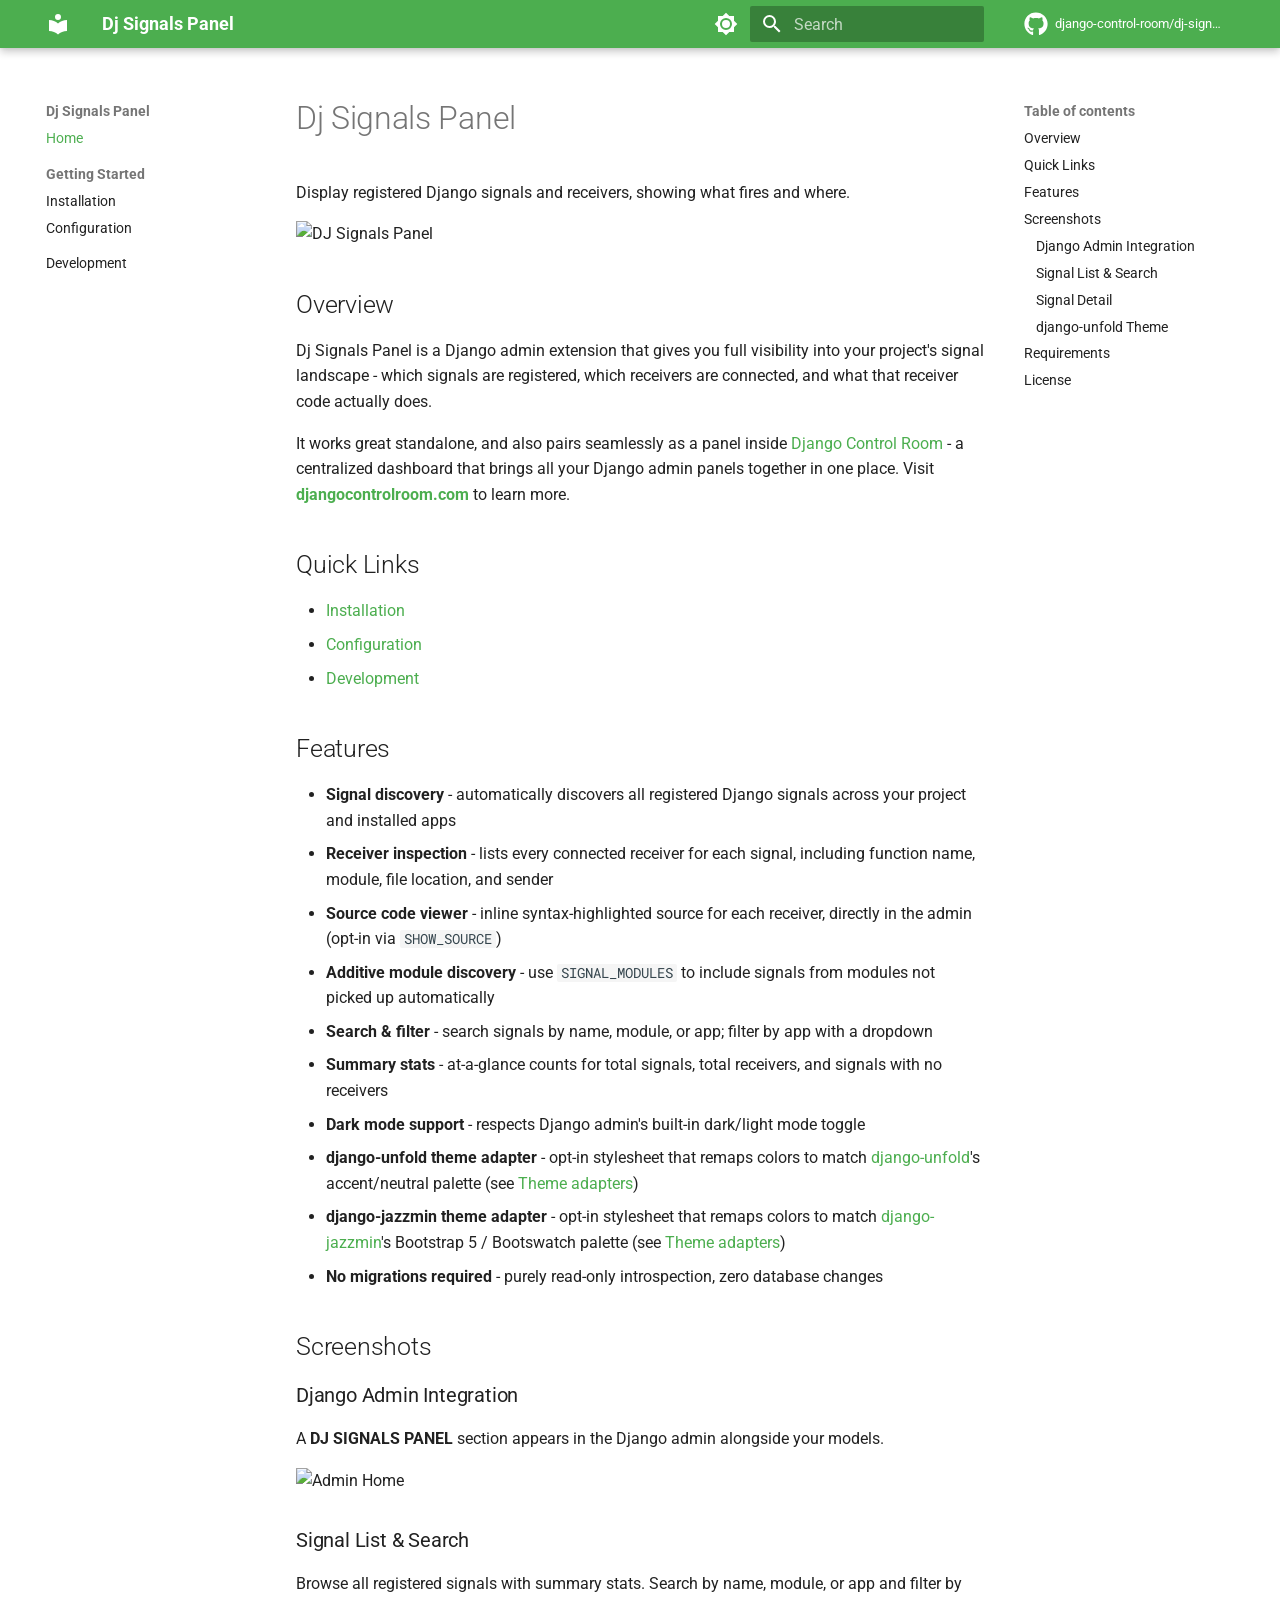
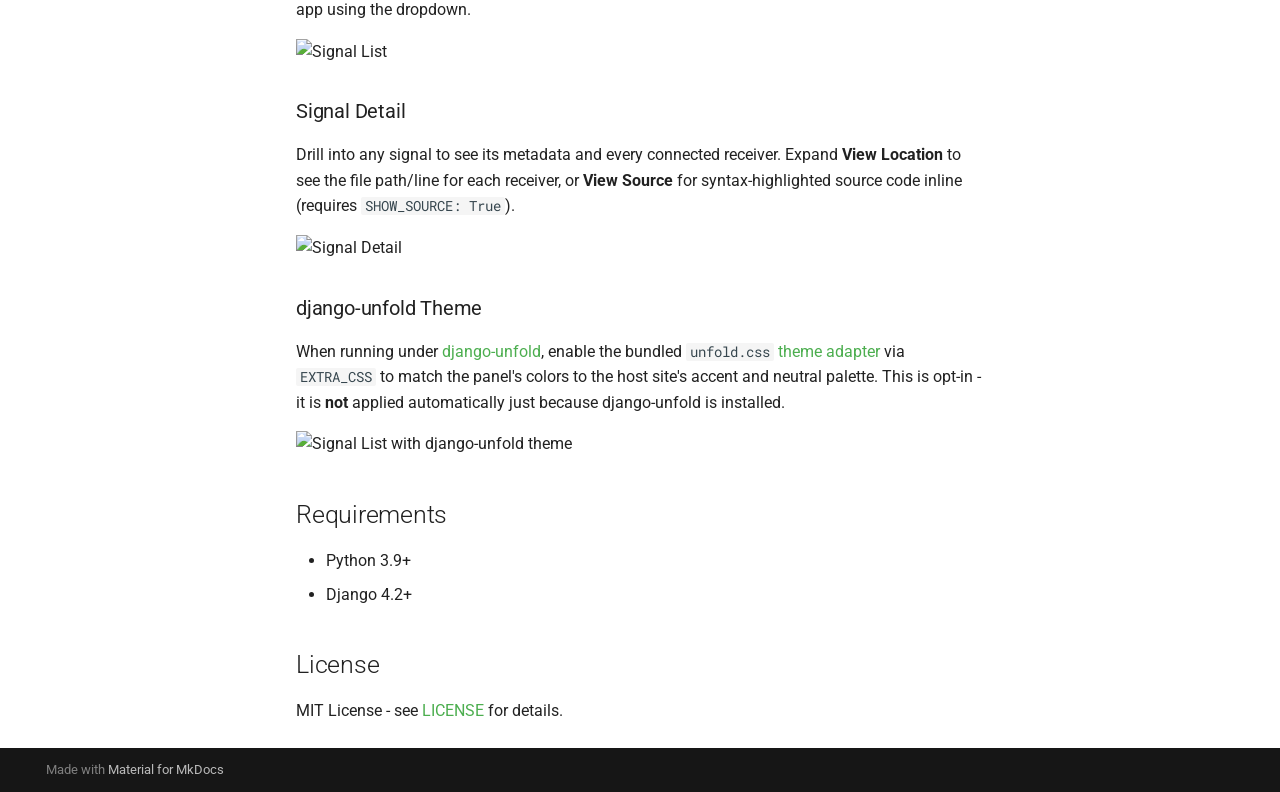
==== index.html @ 9ab28d6c "Deployed 70eedc6 with MkDocs version: 1.6.1" ====
<!doctype html>
<html lang="en" class="no-js">
  <head>
    
      <meta charset="utf-8">
      <meta name="viewport" content="width=device-width,initial-scale=1">
      
        <meta name="description" content="Display registered Django signals and receivers, showing what fires and where.">
      
      
        <meta name="author" content="Yasser Toruno">
      
      
        <link rel="canonical" href="https://django-control-room.github.io/dj-signals-panel/">
      
      
      
        <link rel="next" href="installation/">
      
      <link rel="icon" href="assets/images/favicon.png">
      <meta name="generator" content="mkdocs-1.6.1, mkdocs-material-9.1.12">
    
    
      
        <title>Dj Signals Panel</title>
      
    
    
      <link rel="stylesheet" href="assets/stylesheets/main.85bb2934.min.css">
      
        
        <link rel="stylesheet" href="assets/stylesheets/palette.a6bdf11c.min.css">
      
      

    
    
    
      
        
        
        <link rel="preconnect" href="https://fonts.gstatic.com" crossorigin>
        <link rel="stylesheet" href="https://fonts.googleapis.com/css?family=Roboto:300,300i,400,400i,700,700i%7CRoboto+Mono:400,400i,700,700i&display=fallback">
        <style>:root{--md-text-font:"Roboto";--md-code-font:"Roboto Mono"}</style>
      
    
    
    <script>__md_scope=new URL(".",location),__md_hash=e=>[...e].reduce((e,_)=>(e<<5)-e+_.charCodeAt(0),0),__md_get=(e,_=localStorage,t=__md_scope)=>JSON.parse(_.getItem(t.pathname+"."+e)),__md_set=(e,_,t=localStorage,a=__md_scope)=>{try{t.setItem(a.pathname+"."+e,JSON.stringify(_))}catch(e){}}</script>
    
      

    
    
    
  </head>
  
  
    
    
      
    
    
    
    
    <body dir="ltr" data-md-color-scheme="default" data-md-color-primary="green" data-md-color-accent="green">
  
    
    
      <script>var palette=__md_get("__palette");if(palette&&"object"==typeof palette.color)for(var key of Object.keys(palette.color))document.body.setAttribute("data-md-color-"+key,palette.color[key])</script>
    
    <input class="md-toggle" data-md-toggle="drawer" type="checkbox" id="__drawer" autocomplete="off">
    <input class="md-toggle" data-md-toggle="search" type="checkbox" id="__search" autocomplete="off">
    <label class="md-overlay" for="__drawer"></label>
    <div data-md-component="skip">
      
        
        <a href="#dj-signals-panel" class="md-skip">
          Skip to content
        </a>
      
    </div>
    <div data-md-component="announce">
      
    </div>
    
    
      

  

<header class="md-header md-header--shadow md-header--lifted" data-md-component="header">
  <nav class="md-header__inner md-grid" aria-label="Header">
    <a href="." title="Dj Signals Panel" class="md-header__button md-logo" aria-label="Dj Signals Panel" data-md-component="logo">
      
  
  <svg xmlns="http://www.w3.org/2000/svg" viewBox="0 0 24 24"><path d="M12 8a3 3 0 0 0 3-3 3 3 0 0 0-3-3 3 3 0 0 0-3 3 3 3 0 0 0 3 3m0 3.54C9.64 9.35 6.5 8 3 8v11c3.5 0 6.64 1.35 9 3.54 2.36-2.19 5.5-3.54 9-3.54V8c-3.5 0-6.64 1.35-9 3.54Z"/></svg>

    </a>
    <label class="md-header__button md-icon" for="__drawer">
      <svg xmlns="http://www.w3.org/2000/svg" viewBox="0 0 24 24"><path d="M3 6h18v2H3V6m0 5h18v2H3v-2m0 5h18v2H3v-2Z"/></svg>
    </label>
    <div class="md-header__title" data-md-component="header-title">
      <div class="md-header__ellipsis">
        <div class="md-header__topic">
          <span class="md-ellipsis">
            Dj Signals Panel
          </span>
        </div>
        <div class="md-header__topic" data-md-component="header-topic">
          <span class="md-ellipsis">
            
              Home
            
          </span>
        </div>
      </div>
    </div>
    
      
        <form class="md-header__option" data-md-component="palette">
          
            
            
            
            <input class="md-option" data-md-color-media="" data-md-color-scheme="default" data-md-color-primary="green" data-md-color-accent="green"  aria-label="Switch to dark mode"  type="radio" name="__palette" id="__palette_1">
            
              <label class="md-header__button md-icon" title="Switch to dark mode" for="__palette_2" hidden>
                <svg xmlns="http://www.w3.org/2000/svg" viewBox="0 0 24 24"><path d="M12 8a4 4 0 0 0-4 4 4 4 0 0 0 4 4 4 4 0 0 0 4-4 4 4 0 0 0-4-4m0 10a6 6 0 0 1-6-6 6 6 0 0 1 6-6 6 6 0 0 1 6 6 6 6 0 0 1-6 6m8-9.31V4h-4.69L12 .69 8.69 4H4v4.69L.69 12 4 15.31V20h4.69L12 23.31 15.31 20H20v-4.69L23.31 12 20 8.69Z"/></svg>
              </label>
            
          
            
            
            
            <input class="md-option" data-md-color-media="" data-md-color-scheme="slate" data-md-color-primary="green" data-md-color-accent="green"  aria-label="Switch to light mode"  type="radio" name="__palette" id="__palette_2">
            
              <label class="md-header__button md-icon" title="Switch to light mode" for="__palette_1" hidden>
                <svg xmlns="http://www.w3.org/2000/svg" viewBox="0 0 24 24"><path d="M12 18c-.89 0-1.74-.2-2.5-.55C11.56 16.5 13 14.42 13 12c0-2.42-1.44-4.5-3.5-5.45C10.26 6.2 11.11 6 12 6a6 6 0 0 1 6 6 6 6 0 0 1-6 6m8-9.31V4h-4.69L12 .69 8.69 4H4v4.69L.69 12 4 15.31V20h4.69L12 23.31 15.31 20H20v-4.69L23.31 12 20 8.69Z"/></svg>
              </label>
            
          
        </form>
      
    
    
    
      <label class="md-header__button md-icon" for="__search">
        <svg xmlns="http://www.w3.org/2000/svg" viewBox="0 0 24 24"><path d="M9.5 3A6.5 6.5 0 0 1 16 9.5c0 1.61-.59 3.09-1.56 4.23l.27.27h.79l5 5-1.5 1.5-5-5v-.79l-.27-.27A6.516 6.516 0 0 1 9.5 16 6.5 6.5 0 0 1 3 9.5 6.5 6.5 0 0 1 9.5 3m0 2C7 5 5 7 5 9.5S7 14 9.5 14 14 12 14 9.5 12 5 9.5 5Z"/></svg>
      </label>
      <div class="md-search" data-md-component="search" role="dialog">
  <label class="md-search__overlay" for="__search"></label>
  <div class="md-search__inner" role="search">
    <form class="md-search__form" name="search">
      <input type="text" class="md-search__input" name="query" aria-label="Search" placeholder="Search" autocapitalize="off" autocorrect="off" autocomplete="off" spellcheck="false" data-md-component="search-query" required>
      <label class="md-search__icon md-icon" for="__search">
        <svg xmlns="http://www.w3.org/2000/svg" viewBox="0 0 24 24"><path d="M9.5 3A6.5 6.5 0 0 1 16 9.5c0 1.61-.59 3.09-1.56 4.23l.27.27h.79l5 5-1.5 1.5-5-5v-.79l-.27-.27A6.516 6.516 0 0 1 9.5 16 6.5 6.5 0 0 1 3 9.5 6.5 6.5 0 0 1 9.5 3m0 2C7 5 5 7 5 9.5S7 14 9.5 14 14 12 14 9.5 12 5 9.5 5Z"/></svg>
        <svg xmlns="http://www.w3.org/2000/svg" viewBox="0 0 24 24"><path d="M20 11v2H8l5.5 5.5-1.42 1.42L4.16 12l7.92-7.92L13.5 5.5 8 11h12Z"/></svg>
      </label>
      <nav class="md-search__options" aria-label="Search">
        
          <a href="javascript:void(0)" class="md-search__icon md-icon" title="Share" aria-label="Share" data-clipboard data-clipboard-text="" data-md-component="search-share" tabindex="-1">
            <svg xmlns="http://www.w3.org/2000/svg" viewBox="0 0 24 24"><path d="M18 16.08c-.76 0-1.44.3-1.96.77L8.91 12.7c.05-.23.09-.46.09-.7 0-.24-.04-.47-.09-.7l7.05-4.11c.54.5 1.25.81 2.04.81a3 3 0 0 0 3-3 3 3 0 0 0-3-3 3 3 0 0 0-3 3c0 .24.04.47.09.7L8.04 9.81C7.5 9.31 6.79 9 6 9a3 3 0 0 0-3 3 3 3 0 0 0 3 3c.79 0 1.5-.31 2.04-.81l7.12 4.15c-.05.21-.08.43-.08.66 0 1.61 1.31 2.91 2.92 2.91 1.61 0 2.92-1.3 2.92-2.91A2.92 2.92 0 0 0 18 16.08Z"/></svg>
          </a>
        
        <button type="reset" class="md-search__icon md-icon" title="Clear" aria-label="Clear" tabindex="-1">
          <svg xmlns="http://www.w3.org/2000/svg" viewBox="0 0 24 24"><path d="M19 6.41 17.59 5 12 10.59 6.41 5 5 6.41 10.59 12 5 17.59 6.41 19 12 13.41 17.59 19 19 17.59 13.41 12 19 6.41Z"/></svg>
        </button>
      </nav>
      
    </form>
    <div class="md-search__output">
      <div class="md-search__scrollwrap" data-md-scrollfix>
        <div class="md-search-result" data-md-component="search-result">
          <div class="md-search-result__meta">
            Initializing search
          </div>
          <ol class="md-search-result__list" role="presentation"></ol>
        </div>
      </div>
    </div>
  </div>
</div>
    
    
      <div class="md-header__source">
        <a href="https://github.com/django-control-room/dj-signals-panel" title="Go to repository" class="md-source" data-md-component="source">
  <div class="md-source__icon md-icon">
    
    <svg xmlns="http://www.w3.org/2000/svg" viewBox="0 0 496 512"><!--! Font Awesome Free 6.4.0 by @fontawesome - https://fontawesome.com License - https://fontawesome.com/license/free (Icons: CC BY 4.0, Fonts: SIL OFL 1.1, Code: MIT License) Copyright 2023 Fonticons, Inc.--><path d="M165.9 397.4c0 2-2.3 3.6-5.2 3.6-3.3.3-5.6-1.3-5.6-3.6 0-2 2.3-3.6 5.2-3.6 3-.3 5.6 1.3 5.6 3.6zm-31.1-4.5c-.7 2 1.3 4.3 4.3 4.9 2.6 1 5.6 0 6.2-2s-1.3-4.3-4.3-5.2c-2.6-.7-5.5.3-6.2 2.3zm44.2-1.7c-2.9.7-4.9 2.6-4.6 4.9.3 2 2.9 3.3 5.9 2.6 2.9-.7 4.9-2.6 4.6-4.6-.3-1.9-3-3.2-5.9-2.9zM244.8 8C106.1 8 0 113.3 0 252c0 110.9 69.8 205.8 169.5 239.2 12.8 2.3 17.3-5.6 17.3-12.1 0-6.2-.3-40.4-.3-61.4 0 0-70 15-84.7-29.8 0 0-11.4-29.1-27.8-36.6 0 0-22.9-15.7 1.6-15.4 0 0 24.9 2 38.6 25.8 21.9 38.6 58.6 27.5 72.9 20.9 2.3-16 8.8-27.1 16-33.7-55.9-6.2-112.3-14.3-112.3-110.5 0-27.5 7.6-41.3 23.6-58.9-2.6-6.5-11.1-33.3 2.6-67.9 20.9-6.5 69 27 69 27 20-5.6 41.5-8.5 62.8-8.5s42.8 2.9 62.8 8.5c0 0 48.1-33.6 69-27 13.7 34.7 5.2 61.4 2.6 67.9 16 17.7 25.8 31.5 25.8 58.9 0 96.5-58.9 104.2-114.8 110.5 9.2 7.9 17 22.9 17 46.4 0 33.7-.3 75.4-.3 83.6 0 6.5 4.6 14.4 17.3 12.1C428.2 457.8 496 362.9 496 252 496 113.3 383.5 8 244.8 8zM97.2 352.9c-1.3 1-1 3.3.7 5.2 1.6 1.6 3.9 2.3 5.2 1 1.3-1 1-3.3-.7-5.2-1.6-1.6-3.9-2.3-5.2-1zm-10.8-8.1c-.7 1.3.3 2.9 2.3 3.9 1.6 1 3.6.7 4.3-.7.7-1.3-.3-2.9-2.3-3.9-2-.6-3.6-.3-4.3.7zm32.4 35.6c-1.6 1.3-1 4.3 1.3 6.2 2.3 2.3 5.2 2.6 6.5 1 1.3-1.3.7-4.3-1.3-6.2-2.2-2.3-5.2-2.6-6.5-1zm-11.4-14.7c-1.6 1-1.6 3.6 0 5.9 1.6 2.3 4.3 3.3 5.6 2.3 1.6-1.3 1.6-3.9 0-6.2-1.4-2.3-4-3.3-5.6-2z"/></svg>
  </div>
  <div class="md-source__repository">
    django-control-room/dj-signals-panel
  </div>
</a>
      </div>
    
  </nav>
  
    
  
</header>
    
    <div class="md-container" data-md-component="container">
      
      
        
      
      <main class="md-main" data-md-component="main">
        <div class="md-main__inner md-grid">
          
            
              
              <div class="md-sidebar md-sidebar--primary" data-md-component="sidebar" data-md-type="navigation" >
                <div class="md-sidebar__scrollwrap">
                  <div class="md-sidebar__inner">
                    


<nav class="md-nav md-nav--primary" aria-label="Navigation" data-md-level="0">
  <label class="md-nav__title" for="__drawer">
    <a href="." title="Dj Signals Panel" class="md-nav__button md-logo" aria-label="Dj Signals Panel" data-md-component="logo">
      
  
  <svg xmlns="http://www.w3.org/2000/svg" viewBox="0 0 24 24"><path d="M12 8a3 3 0 0 0 3-3 3 3 0 0 0-3-3 3 3 0 0 0-3 3 3 3 0 0 0 3 3m0 3.54C9.64 9.35 6.5 8 3 8v11c3.5 0 6.64 1.35 9 3.54 2.36-2.19 5.5-3.54 9-3.54V8c-3.5 0-6.64 1.35-9 3.54Z"/></svg>

    </a>
    Dj Signals Panel
  </label>
  
    <div class="md-nav__source">
      <a href="https://github.com/django-control-room/dj-signals-panel" title="Go to repository" class="md-source" data-md-component="source">
  <div class="md-source__icon md-icon">
    
    <svg xmlns="http://www.w3.org/2000/svg" viewBox="0 0 496 512"><!--! Font Awesome Free 6.4.0 by @fontawesome - https://fontawesome.com License - https://fontawesome.com/license/free (Icons: CC BY 4.0, Fonts: SIL OFL 1.1, Code: MIT License) Copyright 2023 Fonticons, Inc.--><path d="M165.9 397.4c0 2-2.3 3.6-5.2 3.6-3.3.3-5.6-1.3-5.6-3.6 0-2 2.3-3.6 5.2-3.6 3-.3 5.6 1.3 5.6 3.6zm-31.1-4.5c-.7 2 1.3 4.3 4.3 4.9 2.6 1 5.6 0 6.2-2s-1.3-4.3-4.3-5.2c-2.6-.7-5.5.3-6.2 2.3zm44.2-1.7c-2.9.7-4.9 2.6-4.6 4.9.3 2 2.9 3.3 5.9 2.6 2.9-.7 4.9-2.6 4.6-4.6-.3-1.9-3-3.2-5.9-2.9zM244.8 8C106.1 8 0 113.3 0 252c0 110.9 69.8 205.8 169.5 239.2 12.8 2.3 17.3-5.6 17.3-12.1 0-6.2-.3-40.4-.3-61.4 0 0-70 15-84.7-29.8 0 0-11.4-29.1-27.8-36.6 0 0-22.9-15.7 1.6-15.4 0 0 24.9 2 38.6 25.8 21.9 38.6 58.6 27.5 72.9 20.9 2.3-16 8.8-27.1 16-33.7-55.9-6.2-112.3-14.3-112.3-110.5 0-27.5 7.6-41.3 23.6-58.9-2.6-6.5-11.1-33.3 2.6-67.9 20.9-6.5 69 27 69 27 20-5.6 41.5-8.5 62.8-8.5s42.8 2.9 62.8 8.5c0 0 48.1-33.6 69-27 13.7 34.7 5.2 61.4 2.6 67.9 16 17.7 25.8 31.5 25.8 58.9 0 96.5-58.9 104.2-114.8 110.5 9.2 7.9 17 22.9 17 46.4 0 33.7-.3 75.4-.3 83.6 0 6.5 4.6 14.4 17.3 12.1C428.2 457.8 496 362.9 496 252 496 113.3 383.5 8 244.8 8zM97.2 352.9c-1.3 1-1 3.3.7 5.2 1.6 1.6 3.9 2.3 5.2 1 1.3-1 1-3.3-.7-5.2-1.6-1.6-3.9-2.3-5.2-1zm-10.8-8.1c-.7 1.3.3 2.9 2.3 3.9 1.6 1 3.6.7 4.3-.7.7-1.3-.3-2.9-2.3-3.9-2-.6-3.6-.3-4.3.7zm32.4 35.6c-1.6 1.3-1 4.3 1.3 6.2 2.3 2.3 5.2 2.6 6.5 1 1.3-1.3.7-4.3-1.3-6.2-2.2-2.3-5.2-2.6-6.5-1zm-11.4-14.7c-1.6 1-1.6 3.6 0 5.9 1.6 2.3 4.3 3.3 5.6 2.3 1.6-1.3 1.6-3.9 0-6.2-1.4-2.3-4-3.3-5.6-2z"/></svg>
  </div>
  <div class="md-source__repository">
    django-control-room/dj-signals-panel
  </div>
</a>
    </div>
  
  <ul class="md-nav__list" data-md-scrollfix>
    
      
      
      

  
  
    
  
  
    <li class="md-nav__item md-nav__item--active">
      
      <input class="md-nav__toggle md-toggle" type="checkbox" id="__toc">
      
      
        
      
      
        <label class="md-nav__link md-nav__link--active" for="__toc">
          Home
          <span class="md-nav__icon md-icon"></span>
        </label>
      
      <a href="." class="md-nav__link md-nav__link--active">
        Home
      </a>
      
        

<nav class="md-nav md-nav--secondary" aria-label="Table of contents">
  
  
  
    
  
  
    <label class="md-nav__title" for="__toc">
      <span class="md-nav__icon md-icon"></span>
      Table of contents
    </label>
    <ul class="md-nav__list" data-md-component="toc" data-md-scrollfix>
      
        <li class="md-nav__item">
  <a href="#overview" class="md-nav__link">
    Overview
  </a>
  
</li>
      
        <li class="md-nav__item">
  <a href="#quick-links" class="md-nav__link">
    Quick Links
  </a>
  
</li>
      
        <li class="md-nav__item">
  <a href="#features" class="md-nav__link">
    Features
  </a>
  
</li>
      
        <li class="md-nav__item">
  <a href="#screenshots" class="md-nav__link">
    Screenshots
  </a>
  
    <nav class="md-nav" aria-label="Screenshots">
      <ul class="md-nav__list">
        
          <li class="md-nav__item">
  <a href="#django-admin-integration" class="md-nav__link">
    Django Admin Integration
  </a>
  
</li>
        
          <li class="md-nav__item">
  <a href="#signal-list-search" class="md-nav__link">
    Signal List &amp; Search
  </a>
  
</li>
        
          <li class="md-nav__item">
  <a href="#signal-detail" class="md-nav__link">
    Signal Detail
  </a>
  
</li>
        
          <li class="md-nav__item">
  <a href="#django-unfold-theme" class="md-nav__link">
    django-unfold Theme
  </a>
  
</li>
        
      </ul>
    </nav>
  
</li>
      
        <li class="md-nav__item">
  <a href="#requirements" class="md-nav__link">
    Requirements
  </a>
  
</li>
      
        <li class="md-nav__item">
  <a href="#license" class="md-nav__link">
    License
  </a>
  
</li>
      
    </ul>
  
</nav>
      
    </li>
  

    
      
      
      

  
  
  
    
      
    
    <li class="md-nav__item md-nav__item--section md-nav__item--nested">
      
      
      
      
        
      
      <input class="md-nav__toggle md-toggle md-toggle--indeterminate" type="checkbox" id="__nav_2" >
      
      
      
        <label class="md-nav__link" for="__nav_2" id="__nav_2_label" tabindex="0">
          Getting Started
          <span class="md-nav__icon md-icon"></span>
        </label>
      
      <nav class="md-nav" data-md-level="1" aria-labelledby="__nav_2_label" aria-expanded="false">
        <label class="md-nav__title" for="__nav_2">
          <span class="md-nav__icon md-icon"></span>
          Getting Started
        </label>
        <ul class="md-nav__list" data-md-scrollfix>
          
            
              
  
  
  
    <li class="md-nav__item">
      <a href="installation/" class="md-nav__link">
        Installation
      </a>
    </li>
  

            
          
            
              
  
  
  
    <li class="md-nav__item">
      <a href="configuration/" class="md-nav__link">
        Configuration
      </a>
    </li>
  

            
          
        </ul>
      </nav>
    </li>
  

    
      
      
      

  
  
  
    <li class="md-nav__item">
      <a href="development/" class="md-nav__link">
        Development
      </a>
    </li>
  

    
  </ul>
</nav>
                  </div>
                </div>
              </div>
            
            
              
              <div class="md-sidebar md-sidebar--secondary" data-md-component="sidebar" data-md-type="toc" >
                <div class="md-sidebar__scrollwrap">
                  <div class="md-sidebar__inner">
                    

<nav class="md-nav md-nav--secondary" aria-label="Table of contents">
  
  
  
    
  
  
    <label class="md-nav__title" for="__toc">
      <span class="md-nav__icon md-icon"></span>
      Table of contents
    </label>
    <ul class="md-nav__list" data-md-component="toc" data-md-scrollfix>
      
        <li class="md-nav__item">
  <a href="#overview" class="md-nav__link">
    Overview
  </a>
  
</li>
      
        <li class="md-nav__item">
  <a href="#quick-links" class="md-nav__link">
    Quick Links
  </a>
  
</li>
      
        <li class="md-nav__item">
  <a href="#features" class="md-nav__link">
    Features
  </a>
  
</li>
      
        <li class="md-nav__item">
  <a href="#screenshots" class="md-nav__link">
    Screenshots
  </a>
  
    <nav class="md-nav" aria-label="Screenshots">
      <ul class="md-nav__list">
        
          <li class="md-nav__item">
  <a href="#django-admin-integration" class="md-nav__link">
    Django Admin Integration
  </a>
  
</li>
        
          <li class="md-nav__item">
  <a href="#signal-list-search" class="md-nav__link">
    Signal List &amp; Search
  </a>
  
</li>
        
          <li class="md-nav__item">
  <a href="#signal-detail" class="md-nav__link">
    Signal Detail
  </a>
  
</li>
        
          <li class="md-nav__item">
  <a href="#django-unfold-theme" class="md-nav__link">
    django-unfold Theme
  </a>
  
</li>
        
      </ul>
    </nav>
  
</li>
      
        <li class="md-nav__item">
  <a href="#requirements" class="md-nav__link">
    Requirements
  </a>
  
</li>
      
        <li class="md-nav__item">
  <a href="#license" class="md-nav__link">
    License
  </a>
  
</li>
      
    </ul>
  
</nav>
                  </div>
                </div>
              </div>
            
          
          
            <div class="md-content" data-md-component="content">
              <article class="md-content__inner md-typeset">
                
                  

  
  


<h1 id="dj-signals-panel">Dj Signals Panel</h1>
<p>Display registered Django signals and receivers, showing what fires and where.</p>
<p><img alt="DJ Signals Panel" src="https://raw.githubusercontent.com/django-control-room/dj-signals-panel/main/images/dj-signals-panel.png" /></p>
<h2 id="overview">Overview</h2>
<p>Dj Signals Panel is a Django admin extension that gives you full visibility into your project's signal landscape - which signals are registered, which receivers are connected, and what that receiver code actually does.</p>
<p>It works great standalone, and also pairs seamlessly as a panel inside <a href="https://github.com/django-control-room/dj-control-room">Django Control Room</a> - a centralized dashboard that brings all your Django admin panels together in one place. Visit <strong><a href="https://djangocontrolroom.com">djangocontrolroom.com</a></strong> to learn more.</p>
<h2 id="quick-links">Quick Links</h2>
<ul>
<li><a href="installation/">Installation</a></li>
<li><a href="configuration/">Configuration</a></li>
<li><a href="development/">Development</a></li>
</ul>
<h2 id="features">Features</h2>
<ul>
<li><strong>Signal discovery</strong> - automatically discovers all registered Django signals across your project and installed apps</li>
<li><strong>Receiver inspection</strong> - lists every connected receiver for each signal, including function name, module, file location, and sender</li>
<li><strong>Source code viewer</strong> - inline syntax-highlighted source for each receiver, directly in the admin (opt-in via <code>SHOW_SOURCE</code>)</li>
<li><strong>Additive module discovery</strong> - use <code>SIGNAL_MODULES</code> to include signals from modules not picked up automatically</li>
<li><strong>Search &amp; filter</strong> - search signals by name, module, or app; filter by app with a dropdown</li>
<li><strong>Summary stats</strong> - at-a-glance counts for total signals, total receivers, and signals with no receivers</li>
<li><strong>Dark mode support</strong> - respects Django admin's built-in dark/light mode toggle</li>
<li><strong>django-unfold theme adapter</strong> - opt-in stylesheet that remaps colors to match <a href="https://github.com/unfoldadmin/django-unfold">django-unfold</a>'s accent/neutral palette (see <a href="configuration/#theme-adapters">Theme adapters</a>)</li>
<li><strong>django-jazzmin theme adapter</strong> - opt-in stylesheet that remaps colors to match <a href="https://github.com/farridav/django-jazzmin">django-jazzmin</a>'s Bootstrap 5 / Bootswatch palette (see <a href="configuration/#theme-adapters">Theme adapters</a>)</li>
<li><strong>No migrations required</strong> - purely read-only introspection, zero database changes</li>
</ul>
<h2 id="screenshots">Screenshots</h2>
<h3 id="django-admin-integration">Django Admin Integration</h3>
<p>A <strong>DJ SIGNALS PANEL</strong> section appears in the Django admin alongside your models.</p>
<p><img alt="Admin Home" src="https://raw.githubusercontent.com/django-control-room/dj-signals-panel/main/images/admin_home.png" /></p>
<h3 id="signal-list-search">Signal List &amp; Search</h3>
<p>Browse all registered signals with summary stats. Search by name, module, or app and filter by app using the dropdown.</p>
<p><img alt="Signal List" src="https://raw.githubusercontent.com/django-control-room/dj-signals-panel/main/images/admin_signal_search.png" /></p>
<h3 id="signal-detail">Signal Detail</h3>
<p>Drill into any signal to see its metadata and every connected receiver. Expand <strong>View Location</strong> to see the file path/line for each receiver, or <strong>View Source</strong> for syntax-highlighted source code inline (requires <code>SHOW_SOURCE: True</code>).</p>
<p><img alt="Signal Detail" src="https://raw.githubusercontent.com/django-control-room/dj-signals-panel/main/images/admin_signal_detail.png" /></p>
<h3 id="django-unfold-theme">django-unfold Theme</h3>
<p>When running under <a href="https://github.com/unfoldadmin/django-unfold">django-unfold</a>, enable the bundled <code>unfold.css</code> <a href="configuration/#theme-adapters">theme adapter</a> via <code>EXTRA_CSS</code> to match the panel's colors to the host site's accent and neutral palette. This is opt-in - it is <strong>not</strong> applied automatically just because django-unfold is installed.</p>
<p><img alt="Signal List with django-unfold theme" src="https://raw.githubusercontent.com/django-control-room/dj-signals-panel/main/images/admin_signal_search_unfold.png" /></p>
<h2 id="requirements">Requirements</h2>
<ul>
<li>Python 3.9+</li>
<li>Django 4.2+</li>
</ul>
<h2 id="license">License</h2>
<p>MIT License - see <a href="https://github.com/django-control-room/dj-signals-panel/blob/main/LICENSE">LICENSE</a> for details.</p>





                
              </article>
            </div>
          
          
        </div>
        
          <button type="button" class="md-top md-icon" data-md-component="top" hidden>
            <svg xmlns="http://www.w3.org/2000/svg" viewBox="0 0 24 24"><path d="M13 20h-2V8l-5.5 5.5-1.42-1.42L12 4.16l7.92 7.92-1.42 1.42L13 8v12Z"/></svg>
            Back to top
          </button>
        
      </main>
      
        <footer class="md-footer">
  
  <div class="md-footer-meta md-typeset">
    <div class="md-footer-meta__inner md-grid">
      <div class="md-copyright">
  
  
    Made with
    <a href="https://squidfunk.github.io/mkdocs-material/" target="_blank" rel="noopener">
      Material for MkDocs
    </a>
  
</div>
      
    </div>
  </div>
</footer>
      
    </div>
    <div class="md-dialog" data-md-component="dialog">
      <div class="md-dialog__inner md-typeset"></div>
    </div>
    
    <script id="__config" type="application/json">{"base": ".", "features": ["navigation.tabs.sticky", "navigation.sections", "navigation.expand", "navigation.path", "navigation.top", "search.highlight", "search.share", "content.code.copy", "content.code.annotate"], "search": "assets/javascripts/workers/search.208ed371.min.js", "translations": {"clipboard.copied": "Copied to clipboard", "clipboard.copy": "Copy to clipboard", "search.result.more.one": "1 more on this page", "search.result.more.other": "# more on this page", "search.result.none": "No matching documents", "search.result.one": "1 matching document", "search.result.other": "# matching documents", "search.result.placeholder": "Type to start searching", "search.result.term.missing": "Missing", "select.version": "Select version"}}</script>
    
    
      <script src="assets/javascripts/bundle.c2be25ad.min.js"></script>
      
    
  </body>
</html>
---- assets/stylesheets/main.85bb2934.min.css ----
@charset "UTF-8";html{-webkit-text-size-adjust:none;-moz-text-size-adjust:none;text-size-adjust:none;box-sizing:border-box}*,:after,:before{box-sizing:inherit}@media (prefers-reduced-motion){*,:after,:before{transition:none!important}}body{margin:0}a,button,input,label{-webkit-tap-highlight-color:transparent}a{color:inherit;text-decoration:none}hr{border:0;box-sizing:initial;display:block;height:.05rem;overflow:visible;padding:0}small{font-size:80%}sub,sup{line-height:1em}img{border-style:none}table{border-collapse:initial;border-spacing:0}td,th{font-weight:400;vertical-align:top}button{background:#0000;border:0;font-family:inherit;font-size:inherit;margin:0;padding:0}input{border:0;outline:none}:root{--md-primary-fg-color:#4051b5;--md-primary-fg-color--light:#5d6cc0;--md-primary-fg-color--dark:#303fa1;--md-primary-bg-color:#fff;--md-primary-bg-color--light:#ffffffb3;--md-accent-fg-color:#526cfe;--md-accent-fg-color--transparent:#526cfe1a;--md-accent-bg-color:#fff;--md-accent-bg-color--light:#ffffffb3}[data-md-color-scheme=default] img[src$="#gh-dark-mode-only"],[data-md-color-scheme=default] img[src$="#only-dark"]{display:none}:root,[data-md-color-scheme=default]{--md-default-fg-color:#000000de;--md-default-fg-color--light:#0000008a;--md-default-fg-color--lighter:#00000052;--md-default-fg-color--lightest:#00000012;--md-default-bg-color:#fff;--md-default-bg-color--light:#ffffffb3;--md-default-bg-color--lighter:#ffffff4d;--md-default-bg-color--lightest:#ffffff1f;--md-code-fg-color:#36464e;--md-code-bg-color:#f5f5f5;--md-code-hl-color:#ffff0080;--md-code-hl-number-color:#d52a2a;--md-code-hl-special-color:#db1457;--md-code-hl-function-color:#a846b9;--md-code-hl-constant-color:#6e59d9;--md-code-hl-keyword-color:#3f6ec6;--md-code-hl-string-color:#1c7d4d;--md-code-hl-name-color:var(--md-code-fg-color);--md-code-hl-operator-color:var(--md-default-fg-color--light);--md-code-hl-punctuation-color:var(--md-default-fg-color--light);--md-code-hl-comment-color:var(--md-default-fg-color--light);--md-code-hl-generic-color:var(--md-default-fg-color--light);--md-code-hl-variable-color:var(--md-default-fg-color--light);--md-typeset-color:var(--md-default-fg-color);--md-typeset-a-color:var(--md-primary-fg-color);--md-typeset-mark-color:#ffff0080;--md-typeset-del-color:#f5503d26;--md-typeset-ins-color:#0bd57026;--md-typeset-kbd-color:#fafafa;--md-typeset-kbd-accent-color:#fff;--md-typeset-kbd-border-color:#b8b8b8;--md-typeset-table-color:#0000001f;--md-typeset-table-color--light:rgba(0,0,0,.035);--md-admonition-fg-color:var(--md-default-fg-color);--md-admonition-bg-color:var(--md-default-bg-color);--md-warning-fg-color:#000000de;--md-warning-bg-color:#ff9;--md-footer-fg-color:#fff;--md-footer-fg-color--light:#ffffffb3;--md-footer-fg-color--lighter:#ffffff73;--md-footer-bg-color:#000000de;--md-footer-bg-color--dark:#00000052;--md-shadow-z1:0 0.2rem 0.5rem #0000000d,0 0 0.05rem #0000001a;--md-shadow-z2:0 0.2rem 0.5rem #0000001a,0 0 0.05rem #00000040;--md-shadow-z3:0 0.2rem 0.5rem #0003,0 0 0.05rem #00000059}.md-icon svg{fill:currentcolor;display:block;height:1.2rem;width:1.2rem}body{-webkit-font-smoothing:antialiased;-moz-osx-font-smoothing:grayscale;--md-text-font-family:var(--md-text-font,_),-apple-system,BlinkMacSystemFont,Helvetica,Arial,sans-serif;--md-code-font-family:var(--md-code-font,_),SFMono-Regular,Consolas,Menlo,monospace}aside,body,input{font-feature-settings:"kern","liga";color:var(--md-typeset-color);font-family:var(--md-text-font-family)}code,kbd,pre{font-feature-settings:"kern";font-family:var(--md-code-font-family)}:root{--md-typeset-table-sort-icon:url('data:image/svg+xml;charset=utf-8,<svg xmlns="http://www.w3.org/2000/svg" viewBox="0 0 24 24"><path d="m18 21-4-4h3V7h-3l4-4 4 4h-3v10h3M2 19v-2h10v2M2 13v-2h7v2M2 7V5h4v2H2Z"/></svg>');--md-typeset-table-sort-icon--asc:url('data:image/svg+xml;charset=utf-8,<svg xmlns="http://www.w3.org/2000/svg" viewBox="0 0 24 24"><path d="M19 17h3l-4 4-4-4h3V3h2M2 17h10v2H2M6 5v2H2V5m0 6h7v2H2v-2Z"/></svg>');--md-typeset-table-sort-icon--desc:url('data:image/svg+xml;charset=utf-8,<svg xmlns="http://www.w3.org/2000/svg" viewBox="0 0 24 24"><path d="M19 7h3l-4-4-4 4h3v14h2M2 17h10v2H2M6 5v2H2V5m0 6h7v2H2v-2Z"/></svg>')}.md-typeset{-webkit-print-color-adjust:exact;color-adjust:exact;font-size:.8rem;line-height:1.6}@media print{.md-typeset{font-size:.68rem}}.md-typeset blockquote,.md-typeset dl,.md-typeset figure,.md-typeset ol,.md-typeset pre,.md-typeset ul{margin-bottom:1em;margin-top:1em}.md-typeset h1{color:var(--md-default-fg-color--light);font-size:2em;line-height:1.3;margin:0 0 1.25em}.md-typeset h1,.md-typeset h2{font-weight:300;letter-spacing:-.01em}.md-typeset h2{font-size:1.5625em;line-height:1.4;margin:1.6em 0 .64em}.md-typeset h3{font-size:1.25em;font-weight:400;letter-spacing:-.01em;line-height:1.5;margin:1.6em 0 .8em}.md-typeset h2+h3{margin-top:.8em}.md-typeset h4{font-weight:700;letter-spacing:-.01em;margin:1em 0}.md-typeset h5,.md-typeset h6{color:var(--md-default-fg-color--light);font-size:.8em;font-weight:700;letter-spacing:-.01em;margin:1.25em 0}.md-typeset h5{text-transform:uppercase}.md-typeset hr{border-bottom:.05rem solid var(--md-default-fg-color--lightest);display:flow-root;margin:1.5em 0}.md-typeset a{color:var(--md-typeset-a-color);word-break:break-word}.md-typeset a,.md-typeset a:before{transition:color 125ms}.md-typeset a:focus,.md-typeset a:hover{color:var(--md-accent-fg-color)}.md-typeset a:focus code,.md-typeset a:hover code{background-color:var(--md-accent-fg-color--transparent)}.md-typeset a code{color:currentcolor;transition:background-color 125ms}.md-typeset a.focus-visible{outline-color:var(--md-accent-fg-color);outline-offset:.2rem}.md-typeset code,.md-typeset kbd,.md-typeset pre{color:var(--md-code-fg-color);direction:ltr;font-variant-ligatures:none}@media print{.md-typeset code,.md-typeset kbd,.md-typeset pre{white-space:pre-wrap}}.md-typeset code{background-color:var(--md-code-bg-color);border-radius:.1rem;-webkit-box-decoration-break:clone;box-decoration-break:clone;font-size:.85em;padding:0 .2941176471em;word-break:break-word}.md-typeset code:not(.focus-visible){-webkit-tap-highlight-color:transparent;outline:none}.md-typeset pre{display:flow-root;line-height:1.4;position:relative}.md-typeset pre>code{-webkit-box-decoration-break:slice;box-decoration-break:slice;box-shadow:none;display:block;margin:0;outline-color:var(--md-accent-fg-color);overflow:auto;padding:.7720588235em 1.1764705882em;scrollbar-color:var(--md-default-fg-color--lighter) #0000;scrollbar-width:thin;touch-action:auto;word-break:normal}.md-typeset pre>code:hover{scrollbar-color:var(--md-accent-fg-color) #0000}.md-typeset pre>code::-webkit-scrollbar{height:.2rem;width:.2rem}.md-typeset pre>code::-webkit-scrollbar-thumb{background-color:var(--md-default-fg-color--lighter)}.md-typeset pre>code::-webkit-scrollbar-thumb:hover{background-color:var(--md-accent-fg-color)}.md-typeset kbd{background-color:var(--md-typeset-kbd-color);border-radius:.1rem;box-shadow:0 .1rem 0 .05rem var(--md-typeset-kbd-border-color),0 .1rem 0 var(--md-typeset-kbd-border-color),0 -.1rem .2rem var(--md-typeset-kbd-accent-color) inset;color:var(--md-default-fg-color);display:inline-block;font-size:.75em;padding:0 .6666666667em;vertical-align:text-top;word-break:break-word}.md-typeset mark{background-color:var(--md-typeset-mark-color);-webkit-box-decoration-break:clone;box-decoration-break:clone;color:inherit;word-break:break-word}.md-typeset abbr{border-bottom:.05rem dotted var(--md-default-fg-color--light);cursor:help;text-decoration:none}@media (hover:none){.md-typeset abbr[title]:focus:after,.md-typeset abbr[title]:hover:after{background-color:var(--md-default-fg-color);border-radius:.1rem;box-shadow:var(--md-shadow-z3);color:var(--md-default-bg-color);content:attr(title);font-size:.7rem;left:.8rem;margin-top:2em;padding:.2rem .3rem;position:absolute;right:.8rem}}.md-typeset small{opacity:.75}[dir=ltr] .md-typeset sub,[dir=ltr] .md-typeset sup{margin-left:.078125em}[dir=rtl] .md-typeset sub,[dir=rtl] .md-typeset sup{margin-right:.078125em}[dir=ltr] .md-typeset blockquote{padding-left:.6rem}[dir=rtl] .md-typeset blockquote{padding-right:.6rem}[dir=ltr] .md-typeset blockquote{border-left:.2rem solid var(--md-default-fg-color--lighter)}[dir=rtl] .md-typeset blockquote{border-right:.2rem solid var(--md-default-fg-color--lighter)}.md-typeset blockquote{color:var(--md-default-fg-color--light);margin-left:0;margin-right:0}.md-typeset ul{list-style-type:disc}[dir=ltr] .md-typeset ol,[dir=ltr] .md-typeset ul{margin-left:.625em}[dir=rtl] .md-typeset ol,[dir=rtl] .md-typeset ul{margin-right:.625em}.md-typeset ol,.md-typeset ul{padding:0}.md-typeset ol:not([hidden]),.md-typeset ul:not([hidden]){display:flow-root}.md-typeset ol ol,.md-typeset ul ol{list-style-type:lower-alpha}.md-typeset ol ol ol,.md-typeset ul ol ol{list-style-type:lower-roman}[dir=ltr] .md-typeset ol li,[dir=ltr] .md-typeset ul li{margin-left:1.25em}[dir=rtl] .md-typeset ol li,[dir=rtl] .md-typeset ul li{margin-right:1.25em}.md-typeset ol li,.md-typeset ul li{margin-bottom:.5em}.md-typeset ol li blockquote,.md-typeset ol li p,.md-typeset ul li blockquote,.md-typeset ul li p{margin:.5em 0}.md-typeset ol li:last-child,.md-typeset ul li:last-child{margin-bottom:0}[dir=ltr] .md-typeset ol li ol,[dir=ltr] .md-typeset ol li ul,[dir=ltr] .md-typeset ul li ol,[dir=ltr] .md-typeset ul li ul{margin-left:.625em}[dir=rtl] .md-typeset ol li ol,[dir=rtl] .md-typeset ol li ul,[dir=rtl] .md-typeset ul li ol,[dir=rtl] .md-typeset ul li ul{margin-right:.625em}.md-typeset ol li ol,.md-typeset ol li ul,.md-typeset ul li ol,.md-typeset ul li ul{margin-bottom:.5em;margin-top:.5em}[dir=ltr] .md-typeset dd{margin-left:1.875em}[dir=rtl] .md-typeset dd{margin-right:1.875em}.md-typeset dd{margin-bottom:1.5em;margin-top:1em}.md-typeset img,.md-typeset svg,.md-typeset video{height:auto;max-width:100%}.md-typeset img[align=left]{margin:1em 1em 1em 0}.md-typeset img[align=right]{margin:1em 0 1em 1em}.md-typeset img[align]:only-child{margin-top:0}.md-typeset figure{display:flow-root;margin:1em auto;max-width:100%;text-align:center;width:-webkit-fit-content;width:-moz-fit-content;width:fit-content}.md-typeset figure img{display:block}.md-typeset figcaption{font-style:italic;margin:1em auto;max-width:24rem}.md-typeset iframe{max-width:100%}.md-typeset table:not([class]){background-color:var(--md-default-bg-color);border:.05rem solid var(--md-typeset-table-color);border-radius:.1rem;display:inline-block;font-size:.64rem;max-width:100%;overflow:auto;touch-action:auto}@media print{.md-typeset table:not([class]){display:table}}.md-typeset table:not([class])+*{margin-top:1.5em}.md-typeset table:not([class]) td>:first-child,.md-typeset table:not([class]) th>:first-child{margin-top:0}.md-typeset table:not([class]) td>:last-child,.md-typeset table:not([class]) th>:last-child{margin-bottom:0}.md-typeset table:not([class]) td:not([align]),.md-typeset table:not([class]) th:not([align]){text-align:left}[dir=rtl] .md-typeset table:not([class]) td:not([align]),[dir=rtl] .md-typeset table:not([class]) th:not([align]){text-align:right}.md-typeset table:not([class]) th{font-weight:700;min-width:5rem;padding:.9375em 1.25em;vertical-align:top}.md-typeset table:not([class]) td{border-top:.05rem solid var(--md-typeset-table-color);padding:.9375em 1.25em;vertical-align:top}.md-typeset table:not([class]) tbody tr{transition:background-color 125ms}.md-typeset table:not([class]) tbody tr:hover{background-color:var(--md-typeset-table-color--light);box-shadow:0 .05rem 0 var(--md-default-bg-color) inset}.md-typeset table:not([class]) a{word-break:normal}.md-typeset table th[role=columnheader]{cursor:pointer}[dir=ltr] .md-typeset table th[role=columnheader]:after{margin-left:.5em}[dir=rtl] .md-typeset table th[role=columnheader]:after{margin-right:.5em}.md-typeset table th[role=columnheader]:after{content:"";display:inline-block;height:1.2em;-webkit-mask-image:var(--md-typeset-table-sort-icon);mask-image:var(--md-typeset-table-sort-icon);-webkit-mask-repeat:no-repeat;mask-repeat:no-repeat;-webkit-mask-size:contain;mask-size:contain;transition:background-color 125ms;vertical-align:text-bottom;width:1.2em}.md-typeset table th[role=columnheader]:hover:after{background-color:var(--md-default-fg-color--lighter)}.md-typeset table th[role=columnheader][aria-sort=ascending]:after{background-color:var(--md-default-fg-color--light);-webkit-mask-image:var(--md-typeset-table-sort-icon--asc);mask-image:var(--md-typeset-table-sort-icon--asc)}.md-typeset table th[role=columnheader][aria-sort=descending]:after{background-color:var(--md-default-fg-color--light);-webkit-mask-image:var(--md-typeset-table-sort-icon--desc);mask-image:var(--md-typeset-table-sort-icon--desc)}.md-typeset__scrollwrap{margin:1em -.8rem;overflow-x:auto;touch-action:auto}.md-typeset__table{display:inline-block;margin-bottom:.5em;padding:0 .8rem}@media print{.md-typeset__table{display:block}}html .md-typeset__table table{display:table;margin:0;overflow:hidden;width:100%}@media screen and (max-width:44.9375em){.md-content__inner>pre{margin:1em -.8rem}.md-content__inner>pre code{border-radius:0}}.md-banner{background-color:var(--md-footer-bg-color);color:var(--md-footer-fg-color);overflow:auto}@media print{.md-banner{display:none}}.md-banner--warning{background-color:var(--md-warning-bg-color);color:var(--md-warning-fg-color)}.md-banner__inner{font-size:.7rem;margin:.6rem auto;padding:0 .8rem}[dir=ltr] .md-banner__button{float:right}[dir=rtl] .md-banner__button{float:left}.md-banner__button{color:inherit;cursor:pointer;transition:opacity .25s}.md-banner__button:hover{opacity:.7}html{font-size:125%;height:100%;overflow-x:hidden}@media screen and (min-width:100em){html{font-size:137.5%}}@media screen and (min-width:125em){html{font-size:150%}}body{background-color:var(--md-default-bg-color);display:flex;flex-direction:column;font-size:.5rem;min-height:100%;position:relative;width:100%}@media print{body{display:block}}@media screen and (max-width:59.9375em){body[data-md-scrolllock]{position:fixed}}.md-grid{margin-left:auto;margin-right:auto;max-width:61rem}.md-container{display:flex;flex-direction:column;flex-grow:1}@media print{.md-container{display:block}}.md-main{flex-grow:1}.md-main__inner{display:flex;height:100%;margin-top:1.5rem}.md-ellipsis{overflow:hidden;text-overflow:ellipsis}.md-toggle{display:none}.md-option{height:0;opacity:0;position:absolute;width:0}.md-option:checked+label:not([hidden]){display:block}.md-option.focus-visible+label{outline-color:var(--md-accent-fg-color);outline-style:auto}.md-skip{background-color:var(--md-default-fg-color);border-radius:.1rem;color:var(--md-default-bg-color);font-size:.64rem;margin:.5rem;opacity:0;outline-color:var(--md-accent-fg-color);padding:.3rem .5rem;position:fixed;transform:translateY(.4rem);z-index:-1}.md-skip:focus{opacity:1;transform:translateY(0);transition:transform .25s cubic-bezier(.4,0,.2,1),opacity 175ms 75ms;z-index:10}@page{margin:25mm}:root{--md-clipboard-icon:url('data:image/svg+xml;charset=utf-8,<svg xmlns="http://www.w3.org/2000/svg" viewBox="0 0 24 24"><path d="M19 21H8V7h11m0-2H8a2 2 0 0 0-2 2v14a2 2 0 0 0 2 2h11a2 2 0 0 0 2-2V7a2 2 0 0 0-2-2m-3-4H4a2 2 0 0 0-2 2v14h2V3h12V1Z"/></svg>')}.md-clipboard{border-radius:.1rem;color:var(--md-default-fg-color--lightest);cursor:pointer;height:1.5em;outline-color:var(--md-accent-fg-color);outline-offset:.1rem;position:absolute;right:.5em;top:.5em;transition:color .25s;width:1.5em;z-index:1}@media print{.md-clipboard{display:none}}.md-clipboard:not(.focus-visible){-webkit-tap-highlight-color:transparent;outline:none}:hover>.md-clipboard{color:var(--md-default-fg-color--light)}.md-clipboard:focus,.md-clipboard:hover{color:var(--md-accent-fg-color)}.md-clipboard:after{background-color:currentcolor;content:"";display:block;height:1.125em;margin:0 auto;-webkit-mask-image:var(--md-clipboard-icon);mask-image:var(--md-clipboard-icon);-webkit-mask-position:center;mask-position:center;-webkit-mask-repeat:no-repeat;mask-repeat:no-repeat;-webkit-mask-size:contain;mask-size:contain;width:1.125em}.md-clipboard--inline{cursor:pointer}.md-clipboard--inline code{transition:color .25s,background-color .25s}.md-clipboard--inline:focus code,.md-clipboard--inline:hover code{background-color:var(--md-accent-fg-color--transparent);color:var(--md-accent-fg-color)}@keyframes consent{0%{opacity:0;transform:translateY(100%)}to{opacity:1;transform:translateY(0)}}@keyframes overlay{0%{opacity:0}to{opacity:1}}.md-consent__overlay{animation:overlay .25s both;-webkit-backdrop-filter:blur(.1rem);backdrop-filter:blur(.1rem);background-color:#0000008a;height:100%;opacity:1;position:fixed;top:0;width:100%;z-index:5}.md-consent__inner{animation:consent .5s cubic-bezier(.1,.7,.1,1) both;background-color:var(--md-default-bg-color);border:0;border-radius:.1rem;bottom:0;box-shadow:0 0 .2rem #0000001a,0 .2rem .4rem #0003;max-height:100%;overflow:auto;padding:0;position:fixed;width:100%;z-index:5}.md-consent__form{padding:.8rem}.md-consent__settings{display:none;margin:1em 0}input:checked+.md-consent__settings{display:block}.md-consent__controls{margin-bottom:.8rem}.md-typeset .md-consent__controls .md-button{display:inline}@media screen and (max-width:44.9375em){.md-typeset .md-consent__controls .md-button{display:block;margin-top:.4rem;text-align:center;width:100%}}.md-consent label{cursor:pointer}.md-content{flex-grow:1;min-width:0}.md-content__inner{margin:0 .8rem 1.2rem;padding-top:.6rem}@media screen and (min-width:76.25em){[dir=ltr] .md-sidebar--primary:not([hidden])~.md-content>.md-content__inner{margin-left:1.2rem}[dir=ltr] .md-sidebar--secondary:not([hidden])~.md-content>.md-content__inner,[dir=rtl] .md-sidebar--primary:not([hidden])~.md-content>.md-content__inner{margin-right:1.2rem}[dir=rtl] .md-sidebar--secondary:not([hidden])~.md-content>.md-content__inner{margin-left:1.2rem}}.md-content__inner:before{content:"";display:block;height:.4rem}.md-content__inner>:last-child{margin-bottom:0}[dir=ltr] .md-content__button{float:right}[dir=rtl] .md-content__button{float:left}[dir=ltr] .md-content__button{margin-left:.4rem}[dir=rtl] .md-content__button{margin-right:.4rem}.md-content__button{margin:.4rem 0;padding:0}@media print{.md-content__button{display:none}}.md-typeset .md-content__button{color:var(--md-default-fg-color--lighter)}.md-content__button svg{display:inline;vertical-align:top}[dir=rtl] .md-content__button svg{transform:scaleX(-1)}[dir=ltr] .md-dialog{right:.8rem}[dir=rtl] .md-dialog{left:.8rem}.md-dialog{background-color:var(--md-default-fg-color);border-radius:.1rem;bottom:.8rem;box-shadow:var(--md-shadow-z3);min-width:11.1rem;opacity:0;padding:.4rem .6rem;pointer-events:none;position:fixed;transform:translateY(100%);transition:transform 0ms .4s,opacity .4s;z-index:4}@media print{.md-dialog{display:none}}.md-dialog--active{opacity:1;pointer-events:auto;transform:translateY(0);transition:transform .4s cubic-bezier(.075,.85,.175,1),opacity .4s}.md-dialog__inner{color:var(--md-default-bg-color);font-size:.7rem}.md-feedback{margin:2em 0 1em;text-align:center}.md-feedback fieldset{border:none;margin:0;padding:0}.md-feedback__title{font-weight:700;margin:1em auto}.md-feedback__inner{position:relative}.md-feedback__list{align-content:baseline;display:flex;flex-wrap:wrap;justify-content:center;position:relative}.md-feedback__list:hover .md-icon:not(:disabled){color:var(--md-default-fg-color--lighter)}:disabled .md-feedback__list{min-height:1.8rem}.md-feedback__icon{color:var(--md-default-fg-color--light);cursor:pointer;flex-shrink:0;margin:0 .1rem;transition:color 125ms}.md-feedback__icon:not(:disabled).md-icon:hover{color:var(--md-accent-fg-color)}.md-feedback__icon:disabled{color:var(--md-default-fg-color--lightest);pointer-events:none}.md-feedback__note{opacity:0;position:relative;transform:translateY(.4rem);transition:transform .4s cubic-bezier(.1,.7,.1,1),opacity .15s}.md-feedback__note>*{margin:0 auto;max-width:16rem}:disabled .md-feedback__note{opacity:1;transform:translateY(0)}.md-footer{background-color:var(--md-footer-bg-color);color:var(--md-footer-fg-color)}@media print{.md-footer{display:none}}.md-footer__inner{justify-content:space-between;overflow:auto;padding:.2rem}.md-footer__inner:not([hidden]){display:flex}.md-footer__link{align-items:end;display:flex;flex-grow:0.01;margin-bottom:.4rem;margin-top:1rem;max-width:100%;outline-color:var(--md-accent-fg-color);overflow:hidden;transition:opacity .25s}.md-footer__link:focus,.md-footer__link:hover{opacity:.7}[dir=rtl] .md-footer__link svg{transform:scaleX(-1)}@media screen and (max-width:44.9375em){.md-footer__link--prev{flex-shrink:0}.md-footer__link--prev .md-footer__title{display:none}}[dir=ltr] .md-footer__link--next{margin-left:auto}[dir=rtl] .md-footer__link--next{margin-right:auto}.md-footer__link--next{text-align:right}[dir=rtl] .md-footer__link--next{text-align:left}.md-footer__title{flex-grow:1;font-size:.9rem;margin-bottom:.7rem;max-width:calc(100% - 2.4rem);padding:0 1rem;white-space:nowrap}.md-footer__button{margin:.2rem;padding:.4rem}.md-footer__direction{font-size:.64rem;opacity:.7}.md-footer-meta{background-color:var(--md-footer-bg-color--dark)}.md-footer-meta__inner{display:flex;flex-wrap:wrap;justify-content:space-between;padding:.2rem}html .md-footer-meta.md-typeset a{color:var(--md-footer-fg-color--light)}html .md-footer-meta.md-typeset a:focus,html .md-footer-meta.md-typeset a:hover{color:var(--md-footer-fg-color)}.md-copyright{color:var(--md-footer-fg-color--lighter);font-size:.64rem;margin:auto .6rem;padding:.4rem 0;width:100%}@media screen and (min-width:45em){.md-copyright{width:auto}}.md-copyright__highlight{color:var(--md-footer-fg-color--light)}.md-social{margin:0 .4rem;padding:.2rem 0 .6rem}@media screen and (min-width:45em){.md-social{padding:.6rem 0}}.md-social__link{display:inline-block;height:1.6rem;text-align:center;width:1.6rem}.md-social__link:before{line-height:1.9}.md-social__link svg{fill:currentcolor;max-height:.8rem;vertical-align:-25%}.md-typeset .md-button{border:.1rem solid;border-radius:.1rem;color:var(--md-primary-fg-color);cursor:pointer;display:inline-block;font-weight:700;padding:.625em 2em;transition:color 125ms,background-color 125ms,border-color 125ms}.md-typeset .md-button--primary{background-color:var(--md-primary-fg-color);border-color:var(--md-primary-fg-color);color:var(--md-primary-bg-color)}.md-typeset .md-button:focus,.md-typeset .md-button:hover{background-color:var(--md-accent-fg-color);border-color:var(--md-accent-fg-color);color:var(--md-accent-bg-color)}[dir=ltr] .md-typeset .md-input{border-top-left-radius:.1rem}[dir=ltr] .md-typeset .md-input,[dir=rtl] .md-typeset .md-input{border-top-right-radius:.1rem}[dir=rtl] .md-typeset .md-input{border-top-left-radius:.1rem}.md-typeset .md-input{border-bottom:.1rem solid var(--md-default-fg-color--lighter);box-shadow:var(--md-shadow-z1);font-size:.8rem;height:1.8rem;padding:0 .6rem;transition:border .25s,box-shadow .25s}.md-typeset .md-input:focus,.md-typeset .md-input:hover{border-bottom-color:var(--md-accent-fg-color);box-shadow:var(--md-shadow-z2)}.md-typeset .md-input--stretch{width:100%}.md-header{background-color:var(--md-primary-fg-color);box-shadow:0 0 .2rem #0000,0 .2rem .4rem #0000;color:var(--md-primary-bg-color);display:block;left:0;position:sticky;right:0;top:0;z-index:4}@media print{.md-header{display:none}}.md-header[hidden]{transform:translateY(-100%);transition:transform .25s cubic-bezier(.8,0,.6,1),box-shadow .25s}.md-header--shadow{box-shadow:0 0 .2rem #0000001a,0 .2rem .4rem #0003;transition:transform .25s cubic-bezier(.1,.7,.1,1),box-shadow .25s}.md-header__inner{align-items:center;display:flex;padding:0 .2rem}.md-header__button{color:currentcolor;cursor:pointer;margin:.2rem;outline-color:var(--md-accent-fg-color);padding:.4rem;position:relative;transition:opacity .25s;vertical-align:middle;z-index:1}.md-header__button:hover{opacity:.7}.md-header__button:not([hidden]){display:inline-block}.md-header__button:not(.focus-visible){-webkit-tap-highlight-color:transparent;outline:none}.md-header__button.md-logo{margin:.2rem;padding:.4rem}@media screen and (max-width:76.1875em){.md-header__button.md-logo{display:none}}.md-header__button.md-logo img,.md-header__button.md-logo svg{fill:currentcolor;display:block;height:1.2rem;width:auto}@media screen and (min-width:60em){.md-header__button[for=__search]{display:none}}.no-js .md-header__button[for=__search]{display:none}[dir=rtl] .md-header__button[for=__search] svg{transform:scaleX(-1)}@media screen and (min-width:76.25em){.md-header__button[for=__drawer]{display:none}}.md-header__topic{display:flex;max-width:100%;position:absolute;transition:transform .4s cubic-bezier(.1,.7,.1,1),opacity .15s;white-space:nowrap}.md-header__topic+.md-header__topic{opacity:0;pointer-events:none;transform:translateX(1.25rem);transition:transform .4s cubic-bezier(1,.7,.1,.1),opacity .15s;z-index:-1}[dir=rtl] .md-header__topic+.md-header__topic{transform:translateX(-1.25rem)}.md-header__topic:first-child{font-weight:700}[dir=ltr] .md-header__title{margin-left:1rem}[dir=rtl] .md-header__title{margin-right:1rem}[dir=ltr] .md-header__title{margin-right:.4rem}[dir=rtl] .md-header__title{margin-left:.4rem}.md-header__title{flex-grow:1;font-size:.9rem;height:2.4rem;line-height:2.4rem}.md-header__title--active .md-header__topic{opacity:0;pointer-events:none;transform:translateX(-1.25rem);transition:transform .4s cubic-bezier(1,.7,.1,.1),opacity .15s;z-index:-1}[dir=rtl] .md-header__title--active .md-header__topic{transform:translateX(1.25rem)}.md-header__title--active .md-header__topic+.md-header__topic{opacity:1;pointer-events:auto;transform:translateX(0);transition:transform .4s cubic-bezier(.1,.7,.1,1),opacity .15s;z-index:0}.md-header__title>.md-header__ellipsis{height:100%;position:relative;width:100%}.md-header__option{display:flex;flex-shrink:0;max-width:100%;transition:max-width 0ms .25s,opacity .25s .25s;white-space:nowrap}[data-md-toggle=search]:checked~.md-header .md-header__option{max-width:0;opacity:0;transition:max-width 0ms,opacity 0ms}.md-header__source{display:none}@media screen and (min-width:60em){[dir=ltr] .md-header__source{margin-left:1rem}[dir=rtl] .md-header__source{margin-right:1rem}.md-header__source{display:block;max-width:11.7rem;width:11.7rem}}@media screen and (min-width:76.25em){[dir=ltr] .md-header__source{margin-left:1.4rem}[dir=rtl] .md-header__source{margin-right:1.4rem}}:root{--md-nav-icon--prev:url('data:image/svg+xml;charset=utf-8,<svg xmlns="http://www.w3.org/2000/svg" viewBox="0 0 24 24"><path d="M20 11v2H8l5.5 5.5-1.42 1.42L4.16 12l7.92-7.92L13.5 5.5 8 11h12Z"/></svg>');--md-nav-icon--next:url('data:image/svg+xml;charset=utf-8,<svg xmlns="http://www.w3.org/2000/svg" viewBox="0 0 24 24"><path d="M8.59 16.58 13.17 12 8.59 7.41 10 6l6 6-6 6-1.41-1.42Z"/></svg>');--md-toc-icon:url('data:image/svg+xml;charset=utf-8,<svg xmlns="http://www.w3.org/2000/svg" viewBox="0 0 24 24"><path d="M3 9h14V7H3v2m0 4h14v-2H3v2m0 4h14v-2H3v2m16 0h2v-2h-2v2m0-10v2h2V7h-2m0 6h2v-2h-2v2Z"/></svg>')}.md-nav{font-size:.7rem;line-height:1.3}.md-nav__title{color:var(--md-default-fg-color--light);display:block;font-weight:700;overflow:hidden;padding:0 .6rem;text-overflow:ellipsis}.md-nav__title .md-nav__button{display:none}.md-nav__title .md-nav__button img{height:100%;width:auto}.md-nav__title .md-nav__button.md-logo img,.md-nav__title .md-nav__button.md-logo svg{fill:currentcolor;display:block;height:2.4rem;max-width:100%;object-fit:contain;width:auto}.md-nav__list{list-style:none;margin:0;padding:0}.md-nav__item{padding:0 .6rem}[dir=ltr] .md-nav__item .md-nav__item{padding-right:0}[dir=rtl] .md-nav__item .md-nav__item{padding-left:0}.md-nav__link{align-items:center;cursor:pointer;display:flex;justify-content:space-between;margin-top:.625em;overflow:hidden;scroll-snap-align:start;text-overflow:ellipsis;transition:color 125ms}.md-nav__link--passed{color:var(--md-default-fg-color--light)}.md-nav__item .md-nav__link--active{color:var(--md-typeset-a-color)}.md-nav__item .md-nav__link--index [href]{width:100%}.md-nav__link:focus,.md-nav__link:hover{color:var(--md-accent-fg-color)}.md-nav__link.focus-visible{outline-color:var(--md-accent-fg-color);outline-offset:.2rem}.md-nav--primary .md-nav__link[for=__toc]{display:none}.md-nav--primary .md-nav__link[for=__toc] .md-icon:after{background-color:currentcolor;display:block;height:100%;-webkit-mask-image:var(--md-toc-icon);mask-image:var(--md-toc-icon);width:100%}.md-nav--primary .md-nav__link[for=__toc]~.md-nav{display:none}.md-nav__link>*{cursor:pointer;display:flex}.md-nav__icon{flex-shrink:0}.md-nav__source{display:none}@media screen and (max-width:76.1875em){.md-nav--primary,.md-nav--primary .md-nav{background-color:var(--md-default-bg-color);display:flex;flex-direction:column;height:100%;left:0;position:absolute;right:0;top:0;z-index:1}.md-nav--primary .md-nav__item,.md-nav--primary .md-nav__title{font-size:.8rem;line-height:1.5}.md-nav--primary .md-nav__title{background-color:var(--md-default-fg-color--lightest);color:var(--md-default-fg-color--light);cursor:pointer;height:5.6rem;line-height:2.4rem;padding:3rem .8rem .2rem;position:relative;white-space:nowrap}[dir=ltr] .md-nav--primary .md-nav__title .md-nav__icon{left:.4rem}[dir=rtl] .md-nav--primary .md-nav__title .md-nav__icon{right:.4rem}.md-nav--primary .md-nav__title .md-nav__icon{display:block;height:1.2rem;margin:.2rem;position:absolute;top:.4rem;width:1.2rem}.md-nav--primary .md-nav__title .md-nav__icon:after{background-color:currentcolor;content:"";display:block;height:100%;-webkit-mask-image:var(--md-nav-icon--prev);mask-image:var(--md-nav-icon--prev);-webkit-mask-position:center;mask-position:center;-webkit-mask-repeat:no-repeat;mask-repeat:no-repeat;-webkit-mask-size:contain;mask-size:contain;width:100%}.md-nav--primary .md-nav__title~.md-nav__list{background-color:var(--md-default-bg-color);box-shadow:0 .05rem 0 var(--md-default-fg-color--lightest) inset;overflow-y:auto;scroll-snap-type:y mandatory;touch-action:pan-y}.md-nav--primary .md-nav__title~.md-nav__list>:first-child{border-top:0}.md-nav--primary .md-nav__title[for=__drawer]{background-color:var(--md-primary-fg-color);color:var(--md-primary-bg-color);font-weight:700}.md-nav--primary .md-nav__title .md-logo{display:block;left:.2rem;margin:.2rem;padding:.4rem;position:absolute;right:.2rem;top:.2rem}.md-nav--primary .md-nav__list{flex:1}.md-nav--primary .md-nav__item{border-top:.05rem solid var(--md-default-fg-color--lightest);padding:0}.md-nav--primary .md-nav__item--active>.md-nav__link{color:var(--md-typeset-a-color)}.md-nav--primary .md-nav__item--active>.md-nav__link:focus,.md-nav--primary .md-nav__item--active>.md-nav__link:hover{color:var(--md-accent-fg-color)}.md-nav--primary .md-nav__link{margin-top:0;padding:.6rem .8rem}[dir=ltr] .md-nav--primary .md-nav__link .md-nav__icon{margin-right:-.2rem}[dir=rtl] .md-nav--primary .md-nav__link .md-nav__icon{margin-left:-.2rem}.md-nav--primary .md-nav__link .md-nav__icon{font-size:1.2rem;height:1.2rem;width:1.2rem}.md-nav--primary .md-nav__link .md-nav__icon:after{background-color:currentcolor;content:"";display:block;height:100%;-webkit-mask-image:var(--md-nav-icon--next);mask-image:var(--md-nav-icon--next);-webkit-mask-position:center;mask-position:center;-webkit-mask-repeat:no-repeat;mask-repeat:no-repeat;-webkit-mask-size:contain;mask-size:contain;width:100%}[dir=rtl] .md-nav--primary .md-nav__icon:after{transform:scale(-1)}.md-nav--primary .md-nav--secondary .md-nav{background-color:initial;position:static}[dir=ltr] .md-nav--primary .md-nav--secondary .md-nav .md-nav__link{padding-left:1.4rem}[dir=rtl] .md-nav--primary .md-nav--secondary .md-nav .md-nav__link{padding-right:1.4rem}[dir=ltr] .md-nav--primary .md-nav--secondary .md-nav .md-nav .md-nav__link{padding-left:2rem}[dir=rtl] .md-nav--primary .md-nav--secondary .md-nav .md-nav .md-nav__link{padding-right:2rem}[dir=ltr] .md-nav--primary .md-nav--secondary .md-nav .md-nav .md-nav .md-nav__link{padding-left:2.6rem}[dir=rtl] .md-nav--primary .md-nav--secondary .md-nav .md-nav .md-nav .md-nav__link{padding-right:2.6rem}[dir=ltr] .md-nav--primary .md-nav--secondary .md-nav .md-nav .md-nav .md-nav .md-nav__link{padding-left:3.2rem}[dir=rtl] .md-nav--primary .md-nav--secondary .md-nav .md-nav .md-nav .md-nav .md-nav__link{padding-right:3.2rem}.md-nav--secondary{background-color:initial}.md-nav__toggle~.md-nav{display:flex;opacity:0;transform:translateX(100%);transition:transform .25s cubic-bezier(.8,0,.6,1),opacity 125ms 50ms}[dir=rtl] .md-nav__toggle~.md-nav{transform:translateX(-100%)}.md-nav__toggle:checked~.md-nav{opacity:1;transform:translateX(0);transition:transform .25s cubic-bezier(.4,0,.2,1),opacity 125ms 125ms}.md-nav__toggle:checked~.md-nav>.md-nav__list{-webkit-backface-visibility:hidden;backface-visibility:hidden}}@media screen and (max-width:59.9375em){.md-nav--primary .md-nav__link[for=__toc]{display:flex}.md-nav--primary .md-nav__link[for=__toc] .md-icon:after{content:""}.md-nav--primary .md-nav__link[for=__toc]+.md-nav__link{display:none}.md-nav--primary .md-nav__link[for=__toc]~.md-nav{display:flex}.md-nav__source{background-color:var(--md-primary-fg-color--dark);color:var(--md-primary-bg-color);display:block;padding:0 .2rem}}@media screen and (min-width:60em) and (max-width:76.1875em){.md-nav--integrated .md-nav__link[for=__toc]{display:flex}.md-nav--integrated .md-nav__link[for=__toc] .md-icon:after{content:""}.md-nav--integrated .md-nav__link[for=__toc]+.md-nav__link{display:none}.md-nav--integrated .md-nav__link[for=__toc]~.md-nav{display:flex}}@media screen and (min-width:60em){.md-nav--secondary .md-nav__title{background:var(--md-default-bg-color);box-shadow:0 0 .4rem .4rem var(--md-default-bg-color);position:sticky;top:0;z-index:1}.md-nav--secondary .md-nav__title[for=__toc]{scroll-snap-align:start}.md-nav--secondary .md-nav__title .md-nav__icon{display:none}}@media screen and (min-width:76.25em){.md-nav{transition:max-height .25s cubic-bezier(.86,0,.07,1)}.md-nav--primary .md-nav__title{background:var(--md-default-bg-color);box-shadow:0 0 .4rem .4rem var(--md-default-bg-color);position:sticky;top:0;z-index:1}.md-nav--primary .md-nav__title[for=__drawer]{scroll-snap-align:start}.md-nav--primary .md-nav__title .md-nav__icon,.md-nav__toggle~.md-nav{display:none}.md-nav__toggle:checked~.md-nav,.md-nav__toggle:indeterminate~.md-nav{display:block}.md-nav__item--nested>.md-nav>.md-nav__title{display:none}.md-nav__item--section{display:block;margin:1.25em 0}.md-nav__item--section:last-child{margin-bottom:0}.md-nav__item--section>.md-nav__link{font-weight:700;pointer-events:none}.md-nav__item--section>.md-nav__link[for]{color:var(--md-default-fg-color--light)}.md-nav__item--section>.md-nav__link--index [href]{pointer-events:auto}.md-nav__item--section>.md-nav__link .md-nav__icon{display:none}.md-nav__item--section>.md-nav{display:block}.md-nav__item--section>.md-nav>.md-nav__list>.md-nav__item{padding:0}.md-nav__icon{border-radius:100%;height:.9rem;transition:background-color .25s;width:.9rem}.md-nav__icon:hover{background-color:var(--md-accent-fg-color--transparent)}.md-nav__icon:after{background-color:currentcolor;border-radius:100%;content:"";display:inline-block;height:100%;-webkit-mask-image:var(--md-nav-icon--next);mask-image:var(--md-nav-icon--next);-webkit-mask-position:center;mask-position:center;-webkit-mask-repeat:no-repeat;mask-repeat:no-repeat;-webkit-mask-size:contain;mask-size:contain;transition:transform .25s;vertical-align:-.1rem;width:100%}[dir=rtl] .md-nav__icon:after{transform:rotate(180deg)}.md-nav__item--nested .md-nav__toggle:checked~.md-nav__link .md-nav__icon:after,.md-nav__item--nested .md-nav__toggle:indeterminate~.md-nav__link .md-nav__icon:after{transform:rotate(90deg)}.md-nav--lifted>.md-nav__list>.md-nav__item,.md-nav--lifted>.md-nav__list>.md-nav__item--nested,.md-nav--lifted>.md-nav__title{display:none}.md-nav--lifted>.md-nav__list>.md-nav__item--active{display:block;padding:0}.md-nav--lifted>.md-nav__list>.md-nav__item--active>.md-nav__link{background:var(--md-default-bg-color);box-shadow:0 0 .4rem .4rem var(--md-default-bg-color);font-weight:700;margin-top:0;padding:0 .6rem;position:sticky;top:0;z-index:1}.md-nav--lifted>.md-nav__list>.md-nav__item--active>.md-nav__link:not(.md-nav__link--index){pointer-events:none}.md-nav--lifted>.md-nav__list>.md-nav__item--active>.md-nav__link .md-nav__icon{display:none}.md-nav--lifted>.md-nav__list>.md-nav__item>[for]{color:var(--md-default-fg-color--light)}.md-nav--lifted .md-nav[data-md-level="1"]{display:block}[dir=ltr] .md-nav--lifted .md-nav[data-md-level="1"]>.md-nav__list>.md-nav__item{padding-right:.6rem}[dir=rtl] .md-nav--lifted .md-nav[data-md-level="1"]>.md-nav__list>.md-nav__item{padding-left:.6rem}.md-nav--integrated>.md-nav__list>.md-nav__item--active:not(.md-nav__item--nested){padding:0 .6rem}.md-nav--integrated>.md-nav__list>.md-nav__item--active:not(.md-nav__item--nested)>.md-nav__link{padding:0}[dir=ltr] .md-nav--integrated>.md-nav__list>.md-nav__item--active .md-nav--secondary{border-left:.05rem solid var(--md-primary-fg-color)}[dir=rtl] .md-nav--integrated>.md-nav__list>.md-nav__item--active .md-nav--secondary{border-right:.05rem solid var(--md-primary-fg-color)}.md-nav--integrated>.md-nav__list>.md-nav__item--active .md-nav--secondary{display:block;margin-bottom:1.25em}.md-nav--integrated>.md-nav__list>.md-nav__item--active .md-nav--secondary>.md-nav__title{display:none}}:root{--md-search-result-icon:url('data:image/svg+xml;charset=utf-8,<svg xmlns="http://www.w3.org/2000/svg" viewBox="0 0 24 24"><path d="M14 2H6a2 2 0 0 0-2 2v16a2 2 0 0 0 2 2h7c-.41-.25-.8-.56-1.14-.9-.33-.33-.61-.7-.86-1.1H6V4h7v5h5v1.18c.71.16 1.39.43 2 .82V8l-6-6m6.31 16.9c1.33-2.11.69-4.9-1.4-6.22-2.11-1.33-4.91-.68-6.22 1.4-1.34 2.11-.69 4.89 1.4 6.22 1.46.93 3.32.93 4.79.02L22 23.39 23.39 22l-3.08-3.1m-3.81.1a2.5 2.5 0 0 1-2.5-2.5 2.5 2.5 0 0 1 2.5-2.5 2.5 2.5 0 0 1 2.5 2.5 2.5 2.5 0 0 1-2.5 2.5Z"/></svg>')}.md-search{position:relative}@media screen and (min-width:60em){.md-search{padding:.2rem 0}}.no-js .md-search{display:none}.md-search__overlay{opacity:0;z-index:1}@media screen and (max-width:59.9375em){[dir=ltr] .md-search__overlay{left:-2.2rem}[dir=rtl] .md-search__overlay{right:-2.2rem}.md-search__overlay{background-color:var(--md-default-bg-color);border-radius:1rem;height:2rem;overflow:hidden;pointer-events:none;position:absolute;top:-1rem;transform-origin:center;transition:transform .3s .1s,opacity .2s .2s;width:2rem}[data-md-toggle=search]:checked~.md-header .md-search__overlay{opacity:1;transition:transform .4s,opacity .1s}}@media screen and (min-width:60em){[dir=ltr] .md-search__overlay{left:0}[dir=rtl] .md-search__overlay{right:0}.md-search__overlay{background-color:#0000008a;cursor:pointer;height:0;position:fixed;top:0;transition:width 0ms .25s,height 0ms .25s,opacity .25s;width:0}[data-md-toggle=search]:checked~.md-header .md-search__overlay{height:200vh;opacity:1;transition:width 0ms,height 0ms,opacity .25s;width:100%}}@media screen and (max-width:29.9375em){[data-md-toggle=search]:checked~.md-header .md-search__overlay{transform:scale(45)}}@media screen and (min-width:30em) and (max-width:44.9375em){[data-md-toggle=search]:checked~.md-header .md-search__overlay{transform:scale(60)}}@media screen and (min-width:45em) and (max-width:59.9375em){[data-md-toggle=search]:checked~.md-header .md-search__overlay{transform:scale(75)}}.md-search__inner{-webkit-backface-visibility:hidden;backface-visibility:hidden}@media screen and (max-width:59.9375em){[dir=ltr] .md-search__inner{left:0}[dir=rtl] .md-search__inner{right:0}.md-search__inner{height:0;opacity:0;overflow:hidden;position:fixed;top:0;transform:translateX(5%);transition:width 0ms .3s,height 0ms .3s,transform .15s cubic-bezier(.4,0,.2,1) .15s,opacity .15s .15s;width:0;z-index:2}[dir=rtl] .md-search__inner{transform:translateX(-5%)}[data-md-toggle=search]:checked~.md-header .md-search__inner{height:100%;opacity:1;transform:translateX(0);transition:width 0ms 0ms,height 0ms 0ms,transform .15s cubic-bezier(.1,.7,.1,1) .15s,opacity .15s .15s;width:100%}}@media screen and (min-width:60em){[dir=ltr] .md-search__inner{float:right}[dir=rtl] .md-search__inner{float:left}.md-search__inner{padding:.1rem 0;position:relative;transition:width .25s cubic-bezier(.1,.7,.1,1);width:11.7rem}}@media screen and (min-width:60em) and (max-width:76.1875em){[data-md-toggle=search]:checked~.md-header .md-search__inner{width:23.4rem}}@media screen and (min-width:76.25em){[data-md-toggle=search]:checked~.md-header .md-search__inner{width:34.4rem}}.md-search__form{background-color:var(--md-default-bg-color);box-shadow:0 0 .6rem #0000;height:2.4rem;position:relative;transition:color .25s,background-color .25s;z-index:2}@media screen and (min-width:60em){.md-search__form{background-color:#00000042;border-radius:.1rem;height:1.8rem}.md-search__form:hover{background-color:#ffffff1f}}[data-md-toggle=search]:checked~.md-header .md-search__form{background-color:var(--md-default-bg-color);border-radius:.1rem .1rem 0 0;box-shadow:0 0 .6rem #00000012;color:var(--md-default-fg-color)}[dir=ltr] .md-search__input{padding-left:3.6rem;padding-right:2.2rem}[dir=rtl] .md-search__input{padding-left:2.2rem;padding-right:3.6rem}.md-search__input{background:#0000;font-size:.9rem;height:100%;position:relative;text-overflow:ellipsis;width:100%;z-index:2}.md-search__input::placeholder{transition:color .25s}.md-search__input::placeholder,.md-search__input~.md-search__icon{color:var(--md-default-fg-color--light)}.md-search__input::-ms-clear{display:none}@media screen and (max-width:59.9375em){.md-search__input{font-size:.9rem;height:2.4rem;width:100%}}@media screen and (min-width:60em){[dir=ltr] .md-search__input{padding-left:2.2rem}[dir=rtl] .md-search__input{padding-right:2.2rem}.md-search__input{color:inherit;font-size:.8rem}.md-search__input::placeholder{color:var(--md-primary-bg-color--light)}.md-search__input+.md-search__icon{color:var(--md-primary-bg-color)}[data-md-toggle=search]:checked~.md-header .md-search__input{text-overflow:clip}[data-md-toggle=search]:checked~.md-header .md-search__input+.md-search__icon{color:var(--md-default-fg-color--light)}[data-md-toggle=search]:checked~.md-header .md-search__input::placeholder{color:#0000}}.md-search__icon{cursor:pointer;display:inline-block;height:1.2rem;transition:color .25s,opacity .25s;width:1.2rem}.md-search__icon:hover{opacity:.7}[dir=ltr] .md-search__icon[for=__search]{left:.5rem}[dir=rtl] .md-search__icon[for=__search]{right:.5rem}.md-search__icon[for=__search]{position:absolute;top:.3rem;z-index:2}[dir=rtl] .md-search__icon[for=__search] svg{transform:scaleX(-1)}@media screen and (max-width:59.9375em){[dir=ltr] .md-search__icon[for=__search]{left:.8rem}[dir=rtl] .md-search__icon[for=__search]{right:.8rem}.md-search__icon[for=__search]{top:.6rem}.md-search__icon[for=__search] svg:first-child{display:none}}@media screen and (min-width:60em){.md-search__icon[for=__search]{pointer-events:none}.md-search__icon[for=__search] svg:last-child{display:none}}[dir=ltr] .md-search__options{right:.5rem}[dir=rtl] .md-search__options{left:.5rem}.md-search__options{pointer-events:none;position:absolute;top:.3rem;z-index:2}@media screen and (max-width:59.9375em){[dir=ltr] .md-search__options{right:.8rem}[dir=rtl] .md-search__options{left:.8rem}.md-search__options{top:.6rem}}[dir=ltr] .md-search__options>.md-icon{margin-left:.2rem}[dir=rtl] .md-search__options>.md-icon{margin-right:.2rem}.md-search__options>.md-icon{color:var(--md-default-fg-color--light);opacity:0;transform:scale(.75);transition:transform .15s cubic-bezier(.1,.7,.1,1),opacity .15s}.md-search__options>.md-icon:not(.focus-visible){-webkit-tap-highlight-color:transparent;outline:none}[data-md-toggle=search]:checked~.md-header .md-search__input:valid~.md-search__options>.md-icon{opacity:1;pointer-events:auto;transform:scale(1)}[data-md-toggle=search]:checked~.md-header .md-search__input:valid~.md-search__options>.md-icon:hover{opacity:.7}[dir=ltr] .md-search__suggest{padding-left:3.6rem;padding-right:2.2rem}[dir=rtl] .md-search__suggest{padding-left:2.2rem;padding-right:3.6rem}.md-search__suggest{align-items:center;color:var(--md-default-fg-color--lighter);display:flex;font-size:.9rem;height:100%;opacity:0;position:absolute;top:0;transition:opacity 50ms;white-space:nowrap;width:100%}@media screen and (min-width:60em){[dir=ltr] .md-search__suggest{padding-left:2.2rem}[dir=rtl] .md-search__suggest{padding-right:2.2rem}.md-search__suggest{font-size:.8rem}}[data-md-toggle=search]:checked~.md-header .md-search__suggest{opacity:1;transition:opacity .3s .1s}[dir=ltr] .md-search__output{border-bottom-left-radius:.1rem}[dir=ltr] .md-search__output,[dir=rtl] .md-search__output{border-bottom-right-radius:.1rem}[dir=rtl] .md-search__output{border-bottom-left-radius:.1rem}.md-search__output{overflow:hidden;position:absolute;width:100%;z-index:1}@media screen and (max-width:59.9375em){.md-search__output{bottom:0;top:2.4rem}}@media screen and (min-width:60em){.md-search__output{opacity:0;top:1.9rem;transition:opacity .4s}[data-md-toggle=search]:checked~.md-header .md-search__output{box-shadow:var(--md-shadow-z3);opacity:1}}.md-search__scrollwrap{-webkit-backface-visibility:hidden;backface-visibility:hidden;background-color:var(--md-default-bg-color);height:100%;overflow-y:auto;touch-action:pan-y}@media (-webkit-max-device-pixel-ratio:1),(max-resolution:1dppx){.md-search__scrollwrap{transform:translateZ(0)}}@media screen and (min-width:60em) and (max-width:76.1875em){.md-search__scrollwrap{width:23.4rem}}@media screen and (min-width:76.25em){.md-search__scrollwrap{width:34.4rem}}@media screen and (min-width:60em){.md-search__scrollwrap{max-height:0;scrollbar-color:var(--md-default-fg-color--lighter) #0000;scrollbar-width:thin}[data-md-toggle=search]:checked~.md-header .md-search__scrollwrap{max-height:75vh}.md-search__scrollwrap:hover{scrollbar-color:var(--md-accent-fg-color) #0000}.md-search__scrollwrap::-webkit-scrollbar{height:.2rem;width:.2rem}.md-search__scrollwrap::-webkit-scrollbar-thumb{background-color:var(--md-default-fg-color--lighter)}.md-search__scrollwrap::-webkit-scrollbar-thumb:hover{background-color:var(--md-accent-fg-color)}}.md-search-result{color:var(--md-default-fg-color);word-break:break-word}.md-search-result__meta{background-color:var(--md-default-fg-color--lightest);color:var(--md-default-fg-color--light);font-size:.64rem;line-height:1.8rem;padding:0 .8rem;scroll-snap-align:start}@media screen and (min-width:60em){[dir=ltr] .md-search-result__meta{padding-left:2.2rem}[dir=rtl] .md-search-result__meta{padding-right:2.2rem}}.md-search-result__list{list-style:none;margin:0;padding:0;-webkit-user-select:none;-moz-user-select:none;user-select:none}.md-search-result__item{box-shadow:0 -.05rem var(--md-default-fg-color--lightest)}.md-search-result__item:first-child{box-shadow:none}.md-search-result__link{display:block;outline:none;scroll-snap-align:start;transition:background-color .25s}.md-search-result__link:focus,.md-search-result__link:hover{background-color:var(--md-accent-fg-color--transparent)}.md-search-result__link:last-child p:last-child{margin-bottom:.6rem}.md-search-result__more>summary{cursor:pointer;display:block;outline:none;position:sticky;scroll-snap-align:start;top:0;z-index:1}.md-search-result__more>summary::marker{display:none}.md-search-result__more>summary::-webkit-details-marker{display:none}.md-search-result__more>summary>div{color:var(--md-typeset-a-color);font-size:.64rem;padding:.75em .8rem;transition:color .25s,background-color .25s}@media screen and (min-width:60em){[dir=ltr] .md-search-result__more>summary>div{padding-left:2.2rem}[dir=rtl] .md-search-result__more>summary>div{padding-right:2.2rem}}.md-search-result__more>summary:focus>div,.md-search-result__more>summary:hover>div{background-color:var(--md-accent-fg-color--transparent);color:var(--md-accent-fg-color)}.md-search-result__more[open]>summary{background-color:var(--md-default-bg-color)}.md-search-result__article{overflow:hidden;padding:0 .8rem;position:relative}@media screen and (min-width:60em){[dir=ltr] .md-search-result__article{padding-left:2.2rem}[dir=rtl] .md-search-result__article{padding-right:2.2rem}}[dir=ltr] .md-search-result__icon{left:0}[dir=rtl] .md-search-result__icon{right:0}.md-search-result__icon{color:var(--md-default-fg-color--light);height:1.2rem;margin:.5rem;position:absolute;width:1.2rem}@media screen and (max-width:59.9375em){.md-search-result__icon{display:none}}.md-search-result__icon:after{background-color:currentcolor;content:"";display:inline-block;height:100%;-webkit-mask-image:var(--md-search-result-icon);mask-image:var(--md-search-result-icon);-webkit-mask-position:center;mask-position:center;-webkit-mask-repeat:no-repeat;mask-repeat:no-repeat;-webkit-mask-size:contain;mask-size:contain;width:100%}[dir=rtl] .md-search-result__icon:after{transform:scaleX(-1)}.md-search-result .md-typeset{color:var(--md-default-fg-color--light);font-size:.64rem;line-height:1.6}.md-search-result .md-typeset h1{color:var(--md-default-fg-color);font-size:.8rem;font-weight:400;line-height:1.4;margin:.55rem 0}.md-search-result .md-typeset h1 mark{text-decoration:none}.md-search-result .md-typeset h2{color:var(--md-default-fg-color);font-size:.64rem;font-weight:700;line-height:1.6;margin:.5em 0}.md-search-result .md-typeset h2 mark{text-decoration:none}.md-search-result__terms{color:var(--md-default-fg-color);display:block;font-size:.64rem;font-style:italic;margin:.5em 0}.md-search-result mark{background-color:initial;color:var(--md-accent-fg-color);text-decoration:underline}.md-select{position:relative;z-index:1}.md-select__inner{background-color:var(--md-default-bg-color);border-radius:.1rem;box-shadow:var(--md-shadow-z2);color:var(--md-default-fg-color);left:50%;margin-top:.2rem;max-height:0;opacity:0;position:absolute;top:calc(100% - .2rem);transform:translate3d(-50%,.3rem,0);transition:transform .25s 375ms,opacity .25s .25s,max-height 0ms .5s}.md-select:focus-within .md-select__inner,.md-select:hover .md-select__inner{max-height:10rem;opacity:1;transform:translate3d(-50%,0,0);transition:transform .25s cubic-bezier(.1,.7,.1,1),opacity .25s,max-height 0ms}.md-select__inner:after{border-bottom:.2rem solid #0000;border-bottom-color:var(--md-default-bg-color);border-left:.2rem solid #0000;border-right:.2rem solid #0000;border-top:0;content:"";height:0;left:50%;margin-left:-.2rem;margin-top:-.2rem;position:absolute;top:0;width:0}.md-select__list{border-radius:.1rem;font-size:.8rem;list-style-type:none;margin:0;max-height:inherit;overflow:auto;padding:0}.md-select__item{line-height:1.8rem}[dir=ltr] .md-select__link{padding-left:.6rem;padding-right:1.2rem}[dir=rtl] .md-select__link{padding-left:1.2rem;padding-right:.6rem}.md-select__link{cursor:pointer;display:block;outline:none;scroll-snap-align:start;transition:background-color .25s,color .25s;width:100%}.md-select__link:focus,.md-select__link:hover{color:var(--md-accent-fg-color)}.md-select__link:focus{background-color:var(--md-default-fg-color--lightest)}.md-sidebar{align-self:flex-start;flex-shrink:0;padding:1.2rem 0;position:sticky;top:2.4rem;width:12.1rem}@media print{.md-sidebar{display:none}}@media screen and (max-width:76.1875em){[dir=ltr] .md-sidebar--primary{left:-12.1rem}[dir=rtl] .md-sidebar--primary{right:-12.1rem}.md-sidebar--primary{background-color:var(--md-default-bg-color);display:block;height:100%;position:fixed;top:0;transform:translateX(0);transition:transform .25s cubic-bezier(.4,0,.2,1),box-shadow .25s;width:12.1rem;z-index:5}[data-md-toggle=drawer]:checked~.md-container .md-sidebar--primary{box-shadow:var(--md-shadow-z3);transform:translateX(12.1rem)}[dir=rtl] [data-md-toggle=drawer]:checked~.md-container .md-sidebar--primary{transform:translateX(-12.1rem)}.md-sidebar--primary .md-sidebar__scrollwrap{bottom:0;left:0;margin:0;overflow:hidden;position:absolute;right:0;scroll-snap-type:none;top:0}}@media screen and (min-width:76.25em){.md-sidebar{height:0}.no-js .md-sidebar{height:auto}.md-header--lifted~.md-container .md-sidebar{top:4.8rem}}.md-sidebar--secondary{display:none;order:2}@media screen and (min-width:60em){.md-sidebar--secondary{height:0}.no-js .md-sidebar--secondary{height:auto}.md-sidebar--secondary:not([hidden]){display:block}.md-sidebar--secondary .md-sidebar__scrollwrap{touch-action:pan-y}}.md-sidebar__scrollwrap{scrollbar-gutter:stable;-webkit-backface-visibility:hidden;backface-visibility:hidden;margin:0 .2rem;overflow-y:auto;scrollbar-color:var(--md-default-fg-color--lighter) #0000;scrollbar-width:thin}.md-sidebar__scrollwrap::-webkit-scrollbar{height:.2rem;width:.2rem}.md-sidebar__scrollwrap:focus-within,.md-sidebar__scrollwrap:hover{scrollbar-color:var(--md-accent-fg-color) #0000}.md-sidebar__scrollwrap:focus-within::-webkit-scrollbar-thumb,.md-sidebar__scrollwrap:hover::-webkit-scrollbar-thumb{background-color:var(--md-default-fg-color--lighter)}.md-sidebar__scrollwrap:focus-within::-webkit-scrollbar-thumb:hover,.md-sidebar__scrollwrap:hover::-webkit-scrollbar-thumb:hover{background-color:var(--md-accent-fg-color)}@supports selector(::-webkit-scrollbar){.md-sidebar__scrollwrap{scrollbar-gutter:auto}[dir=ltr] .md-sidebar__inner{padding-right:calc(100% - 11.5rem)}[dir=rtl] .md-sidebar__inner{padding-left:calc(100% - 11.5rem)}}@media screen and (max-width:76.1875em){.md-overlay{background-color:#0000008a;height:0;opacity:0;position:fixed;top:0;transition:width 0ms .25s,height 0ms .25s,opacity .25s;width:0;z-index:5}[data-md-toggle=drawer]:checked~.md-overlay{height:100%;opacity:1;transition:width 0ms,height 0ms,opacity .25s;width:100%}}@keyframes facts{0%{height:0}to{height:.65rem}}@keyframes fact{0%{opacity:0;transform:translateY(100%)}50%{opacity:0}to{opacity:1;transform:translateY(0)}}:root{--md-source-forks-icon:url('data:image/svg+xml;charset=utf-8,<svg xmlns="http://www.w3.org/2000/svg" viewBox="0 0 16 16"><path d="M5 5.372v.878c0 .414.336.75.75.75h4.5a.75.75 0 0 0 .75-.75v-.878a2.25 2.25 0 1 1 1.5 0v.878a2.25 2.25 0 0 1-2.25 2.25h-1.5v2.128a2.251 2.251 0 1 1-1.5 0V8.5h-1.5A2.25 2.25 0 0 1 3.5 6.25v-.878a2.25 2.25 0 1 1 1.5 0ZM5 3.25a.75.75 0 1 0-1.5 0 .75.75 0 0 0 1.5 0Zm6.75.75a.75.75 0 1 0 0-1.5.75.75 0 0 0 0 1.5Zm-3 8.75a.75.75 0 1 0-1.5 0 .75.75 0 0 0 1.5 0Z"/></svg>');--md-source-repositories-icon:url('data:image/svg+xml;charset=utf-8,<svg xmlns="http://www.w3.org/2000/svg" viewBox="0 0 16 16"><path d="M2 2.5A2.5 2.5 0 0 1 4.5 0h8.75a.75.75 0 0 1 .75.75v12.5a.75.75 0 0 1-.75.75h-2.5a.75.75 0 0 1 0-1.5h1.75v-2h-8a1 1 0 0 0-.714 1.7.75.75 0 1 1-1.072 1.05A2.495 2.495 0 0 1 2 11.5Zm10.5-1h-8a1 1 0 0 0-1 1v6.708A2.486 2.486 0 0 1 4.5 9h8ZM5 12.25a.25.25 0 0 1 .25-.25h3.5a.25.25 0 0 1 .25.25v3.25a.25.25 0 0 1-.4.2l-1.45-1.087a.249.249 0 0 0-.3 0L5.4 15.7a.25.25 0 0 1-.4-.2Z"/></svg>');--md-source-stars-icon:url('data:image/svg+xml;charset=utf-8,<svg xmlns="http://www.w3.org/2000/svg" viewBox="0 0 16 16"><path d="M8 .25a.75.75 0 0 1 .673.418l1.882 3.815 4.21.612a.75.75 0 0 1 .416 1.279l-3.046 2.97.719 4.192a.751.751 0 0 1-1.088.791L8 12.347l-3.766 1.98a.75.75 0 0 1-1.088-.79l.72-4.194L.818 6.374a.75.75 0 0 1 .416-1.28l4.21-.611L7.327.668A.75.75 0 0 1 8 .25Zm0 2.445L6.615 5.5a.75.75 0 0 1-.564.41l-3.097.45 2.24 2.184a.75.75 0 0 1 .216.664l-.528 3.084 2.769-1.456a.75.75 0 0 1 .698 0l2.77 1.456-.53-3.084a.75.75 0 0 1 .216-.664l2.24-2.183-3.096-.45a.75.75 0 0 1-.564-.41L8 2.694Z"/></svg>');--md-source-version-icon:url('data:image/svg+xml;charset=utf-8,<svg xmlns="http://www.w3.org/2000/svg" viewBox="0 0 16 16"><path d="M1 7.775V2.75C1 1.784 1.784 1 2.75 1h5.025c.464 0 .91.184 1.238.513l6.25 6.25a1.75 1.75 0 0 1 0 2.474l-5.026 5.026a1.75 1.75 0 0 1-2.474 0l-6.25-6.25A1.752 1.752 0 0 1 1 7.775Zm1.5 0c0 .066.026.13.073.177l6.25 6.25a.25.25 0 0 0 .354 0l5.025-5.025a.25.25 0 0 0 0-.354l-6.25-6.25a.25.25 0 0 0-.177-.073H2.75a.25.25 0 0 0-.25.25ZM6 5a1 1 0 1 1 0 2 1 1 0 0 1 0-2Z"/></svg>')}.md-source{-webkit-backface-visibility:hidden;backface-visibility:hidden;display:block;font-size:.65rem;line-height:1.2;outline-color:var(--md-accent-fg-color);transition:opacity .25s;white-space:nowrap}.md-source:hover{opacity:.7}.md-source__icon{display:inline-block;height:2.4rem;vertical-align:middle;width:2rem}[dir=ltr] .md-source__icon svg{margin-left:.6rem}[dir=rtl] .md-source__icon svg{margin-right:.6rem}.md-source__icon svg{margin-top:.6rem}[dir=ltr] .md-source__icon+.md-source__repository{padding-left:2rem}[dir=rtl] .md-source__icon+.md-source__repository{padding-right:2rem}[dir=ltr] .md-source__icon+.md-source__repository{margin-left:-2rem}[dir=rtl] .md-source__icon+.md-source__repository{margin-right:-2rem}[dir=ltr] .md-source__repository{margin-left:.6rem}[dir=rtl] .md-source__repository{margin-right:.6rem}.md-source__repository{display:inline-block;max-width:calc(100% - 1.2rem);overflow:hidden;text-overflow:ellipsis;vertical-align:middle}.md-source__facts{display:flex;font-size:.55rem;gap:.4rem;list-style-type:none;margin:.1rem 0 0;opacity:.75;overflow:hidden;padding:0;width:100%}.md-source__repository--active .md-source__facts{animation:facts .25s ease-in}.md-source__fact{overflow:hidden;text-overflow:ellipsis}.md-source__repository--active .md-source__fact{animation:fact .4s ease-out}[dir=ltr] .md-source__fact:before{margin-right:.1rem}[dir=rtl] .md-source__fact:before{margin-left:.1rem}.md-source__fact:before{background-color:currentcolor;content:"";display:inline-block;height:.6rem;-webkit-mask-position:center;mask-position:center;-webkit-mask-repeat:no-repeat;mask-repeat:no-repeat;-webkit-mask-size:contain;mask-size:contain;vertical-align:text-top;width:.6rem}.md-source__fact:nth-child(1n+2){flex-shrink:0}.md-source__fact--version:before{-webkit-mask-image:var(--md-source-version-icon);mask-image:var(--md-source-version-icon)}.md-source__fact--stars:before{-webkit-mask-image:var(--md-source-stars-icon);mask-image:var(--md-source-stars-icon)}.md-source__fact--forks:before{-webkit-mask-image:var(--md-source-forks-icon);mask-image:var(--md-source-forks-icon)}.md-source__fact--repositories:before{-webkit-mask-image:var(--md-source-repositories-icon);mask-image:var(--md-source-repositories-icon)}.md-tabs{background-color:var(--md-primary-fg-color);color:var(--md-primary-bg-color);display:block;line-height:1.3;overflow:auto;width:100%;z-index:3}@media print{.md-tabs{display:none}}@media screen and (max-width:76.1875em){.md-tabs{display:none}}.md-tabs[hidden]{pointer-events:none}[dir=ltr] .md-tabs__list{margin-left:.2rem}[dir=rtl] .md-tabs__list{margin-right:.2rem}.md-tabs__list{contain:content;list-style:none;margin:0;overflow:auto;padding:0;scrollbar-width:none;white-space:nowrap}.md-tabs__list::-webkit-scrollbar{display:none}.md-tabs__item{display:inline-block;height:2.4rem;padding-left:.6rem;padding-right:.6rem}.md-tabs__link{-webkit-backface-visibility:hidden;backface-visibility:hidden;display:block;font-size:.7rem;margin-top:.8rem;opacity:.7;outline-color:var(--md-accent-fg-color);outline-offset:.2rem;transition:transform .4s cubic-bezier(.1,.7,.1,1),opacity .25s}.md-tabs__link--active,.md-tabs__link:focus,.md-tabs__link:hover{color:inherit;opacity:1}.md-tabs__item:nth-child(2) .md-tabs__link{transition-delay:20ms}.md-tabs__item:nth-child(3) .md-tabs__link{transition-delay:40ms}.md-tabs__item:nth-child(4) .md-tabs__link{transition-delay:60ms}.md-tabs__item:nth-child(5) .md-tabs__link{transition-delay:80ms}.md-tabs__item:nth-child(6) .md-tabs__link{transition-delay:.1s}.md-tabs__item:nth-child(7) .md-tabs__link{transition-delay:.12s}.md-tabs__item:nth-child(8) .md-tabs__link{transition-delay:.14s}.md-tabs__item:nth-child(9) .md-tabs__link{transition-delay:.16s}.md-tabs__item:nth-child(10) .md-tabs__link{transition-delay:.18s}.md-tabs__item:nth-child(11) .md-tabs__link{transition-delay:.2s}.md-tabs__item:nth-child(12) .md-tabs__link{transition-delay:.22s}.md-tabs__item:nth-child(13) .md-tabs__link{transition-delay:.24s}.md-tabs__item:nth-child(14) .md-tabs__link{transition-delay:.26s}.md-tabs__item:nth-child(15) .md-tabs__link{transition-delay:.28s}.md-tabs__item:nth-child(16) .md-tabs__link{transition-delay:.3s}.md-tabs[hidden] .md-tabs__link{opacity:0;transform:translateY(50%);transition:transform 0ms .1s,opacity .1s}:root{--md-tag-icon:url('data:image/svg+xml;charset=utf-8,<svg xmlns="http://www.w3.org/2000/svg" viewBox="0 0 24 24"><path d="m5.41 21 .71-4h-4l.35-2h4l1.06-6h-4l.35-2h4l.71-4h2l-.71 4h6l.71-4h2l-.71 4h4l-.35 2h-4l-1.06 6h4l-.35 2h-4l-.71 4h-2l.71-4h-6l-.71 4h-2M9.53 9l-1.06 6h6l1.06-6h-6Z"/></svg>')}.md-typeset .md-tags{margin-bottom:.75em;margin-top:-.125em}[dir=ltr] .md-typeset .md-tag{margin-right:.5em}[dir=rtl] .md-typeset .md-tag{margin-left:.5em}.md-typeset .md-tag{background:var(--md-default-fg-color--lightest);border-radius:2.4rem;display:inline-block;font-size:.64rem;font-weight:700;letter-spacing:normal;line-height:1.6;margin-bottom:.5em;padding:.3125em .9375em;vertical-align:middle}.md-typeset .md-tag[href]{-webkit-tap-highlight-color:transparent;color:inherit;outline:none;transition:color 125ms,background-color 125ms}.md-typeset .md-tag[href]:focus,.md-typeset .md-tag[href]:hover{background-color:var(--md-accent-fg-color);color:var(--md-accent-bg-color)}[id]>.md-typeset .md-tag{vertical-align:text-top}.md-typeset .md-tag-icon:before{background-color:var(--md-default-fg-color--lighter);content:"";display:inline-block;height:1.2em;margin-right:.4em;-webkit-mask-image:var(--md-tag-icon);mask-image:var(--md-tag-icon);-webkit-mask-position:center;mask-position:center;-webkit-mask-repeat:no-repeat;mask-repeat:no-repeat;-webkit-mask-size:contain;mask-size:contain;transition:background-color 125ms;vertical-align:text-bottom;width:1.2em}.md-typeset .md-tag-icon[href]:focus:before,.md-typeset .md-tag-icon[href]:hover:before{background-color:var(--md-accent-bg-color)}@keyframes pulse{0%{box-shadow:0 0 0 0 var(--md-default-fg-color--lightest);transform:scale(.95)}75%{box-shadow:0 0 0 .625em #0000;transform:scale(1)}to{box-shadow:0 0 0 0 #0000;transform:scale(.95)}}:root{--md-tooltip-width:20rem}.md-tooltip{-webkit-backface-visibility:hidden;backface-visibility:hidden;background-color:var(--md-default-bg-color);border-radius:.1rem;box-shadow:var(--md-shadow-z2);color:var(--md-default-fg-color);font-family:var(--md-text-font-family);left:clamp(var(--md-tooltip-0,0rem) + .8rem,var(--md-tooltip-x),100vw + var(--md-tooltip-0,0rem) + .8rem - var(--md-tooltip-width) - 2 * .8rem);max-width:calc(100vw - 1.6rem);opacity:0;position:absolute;top:var(--md-tooltip-y);transform:translateY(-.4rem);transition:transform 0ms .25s,opacity .25s,z-index .25s;width:var(--md-tooltip-width);z-index:0}.md-tooltip--active{opacity:1;transform:translateY(0);transition:transform .25s cubic-bezier(.1,.7,.1,1),opacity .25s,z-index 0ms;z-index:2}.focus-visible>.md-tooltip,.md-tooltip:target{outline:var(--md-accent-fg-color) auto}.md-tooltip__inner{font-size:.64rem;padding:.8rem}.md-tooltip__inner.md-typeset>:first-child{margin-top:0}.md-tooltip__inner.md-typeset>:last-child{margin-bottom:0}.md-annotation{font-weight:400;outline:none;white-space:normal}[dir=rtl] .md-annotation{direction:rtl}.md-annotation:not([hidden]){display:inline-block;line-height:1.325}.md-annotation__index{cursor:pointer;font-family:var(--md-code-font-family);font-size:.85em;margin:0 1ch;outline:none;position:relative;-webkit-user-select:none;-moz-user-select:none;user-select:none;z-index:0}.md-annotation .md-annotation__index{color:#fff;transition:z-index .25s}.md-annotation .md-annotation__index:focus,.md-annotation .md-annotation__index:hover{color:#fff}.md-annotation__index:after{background-color:var(--md-default-fg-color--lighter);border-radius:2ch;content:"";height:2.2ch;left:-.125em;margin:0 -.4ch;padding:0 .4ch;position:absolute;top:0;transition:color .25s,background-color .25s;width:calc(100% + 1.2ch);width:max(2.2ch,100% + 1.2ch);z-index:-1}@media not all and (prefers-reduced-motion){[data-md-visible]>.md-annotation__index:after{animation:pulse 2s infinite}}.md-tooltip--active+.md-annotation__index:after{animation:none;transition:color .25s,background-color .25s}code .md-annotation__index{font-family:var(--md-code-font-family);font-size:inherit}.md-tooltip--active+.md-annotation__index,:hover>.md-annotation__index{color:var(--md-accent-bg-color)}.md-tooltip--active+.md-annotation__index:after,:hover>.md-annotation__index:after{background-color:var(--md-accent-fg-color)}.md-tooltip--active+.md-annotation__index{animation:none;transition:none;z-index:2}.md-annotation__index [data-md-annotation-id]{display:inline-block;line-height:90%}.md-annotation__index [data-md-annotation-id]:before{content:attr(data-md-annotation-id);display:inline-block;padding-bottom:.1em;transform:scale(1.15);transition:transform .4s cubic-bezier(.1,.7,.1,1);vertical-align:.065em}@media not print{.md-annotation__index [data-md-annotation-id]:before{content:"+"}:focus-within>.md-annotation__index [data-md-annotation-id]:before{transform:scale(1.25) rotate(45deg)}}[dir=ltr] .md-top{margin-left:50%}[dir=rtl] .md-top{margin-right:50%}.md-top{background-color:var(--md-default-bg-color);border-radius:1.6rem;box-shadow:var(--md-shadow-z2);color:var(--md-default-fg-color--light);cursor:pointer;display:block;font-size:.7rem;outline:none;padding:.4rem .8rem;position:fixed;top:3.2rem;transform:translate(-50%);transition:color 125ms,background-color 125ms,transform 125ms cubic-bezier(.4,0,.2,1),opacity 125ms;z-index:2}@media print{.md-top{display:none}}[dir=rtl] .md-top{transform:translate(50%)}.md-top[hidden]{opacity:0;pointer-events:none;transform:translate(-50%,.2rem);transition-duration:0ms}[dir=rtl] .md-top[hidden]{transform:translate(50%,.2rem)}.md-top:focus,.md-top:hover{background-color:var(--md-accent-fg-color);color:var(--md-accent-bg-color)}.md-top svg{display:inline-block;vertical-align:-.5em}@keyframes hoverfix{0%{pointer-events:none}}:root{--md-version-icon:url('data:image/svg+xml;charset=utf-8,<svg xmlns="http://www.w3.org/2000/svg" viewBox="0 0 320 512"><!--! Font Awesome Free 6.4.0 by @fontawesome - https://fontawesome.com License - https://fontawesome.com/license/free (Icons: CC BY 4.0, Fonts: SIL OFL 1.1, Code: MIT License) Copyright 2023 Fonticons, Inc.--><path d="M137.4 374.6c12.5 12.5 32.8 12.5 45.3 0l128-128c9.2-9.2 11.9-22.9 6.9-34.9S301 191.9 288 191.9L32 192c-12.9 0-24.6 7.8-29.6 19.8s-2.2 25.7 6.9 34.9l128 128z"/></svg>')}.md-version{flex-shrink:0;font-size:.8rem;height:2.4rem}[dir=ltr] .md-version__current{margin-left:1.4rem;margin-right:.4rem}[dir=rtl] .md-version__current{margin-left:.4rem;margin-right:1.4rem}.md-version__current{color:inherit;cursor:pointer;outline:none;position:relative;top:.05rem}[dir=ltr] .md-version__current:after{margin-left:.4rem}[dir=rtl] .md-version__current:after{margin-right:.4rem}.md-version__current:after{background-color:currentcolor;content:"";display:inline-block;height:.6rem;-webkit-mask-image:var(--md-version-icon);mask-image:var(--md-version-icon);-webkit-mask-position:center;mask-position:center;-webkit-mask-repeat:no-repeat;mask-repeat:no-repeat;-webkit-mask-size:contain;mask-size:contain;width:.4rem}.md-version__list{background-color:var(--md-default-bg-color);border-radius:.1rem;box-shadow:var(--md-shadow-z2);color:var(--md-default-fg-color);list-style-type:none;margin:.2rem .8rem;max-height:0;opacity:0;overflow:auto;padding:0;position:absolute;scroll-snap-type:y mandatory;top:.15rem;transition:max-height 0ms .5s,opacity .25s .25s;z-index:3}.md-version:focus-within .md-version__list,.md-version:hover .md-version__list{max-height:10rem;opacity:1;transition:max-height 0ms,opacity .25s}@media (pointer:coarse){.md-version:hover .md-version__list{animation:hoverfix .25s forwards}.md-version:focus-within .md-version__list{animation:none}}.md-version__item{line-height:1.8rem}[dir=ltr] .md-version__link{padding-left:.6rem;padding-right:1.2rem}[dir=rtl] .md-version__link{padding-left:1.2rem;padding-right:.6rem}.md-version__link{cursor:pointer;display:block;outline:none;scroll-snap-align:start;transition:color .25s,background-color .25s;white-space:nowrap;width:100%}.md-version__link:focus,.md-version__link:hover{color:var(--md-accent-fg-color)}.md-version__link:focus{background-color:var(--md-default-fg-color--lightest)}:root{--md-admonition-icon--note:url('data:image/svg+xml;charset=utf-8,<svg xmlns="http://www.w3.org/2000/svg" viewBox="0 0 24 24"><path d="M12 2C6.47 2 2 6.47 2 12s4.47 10 10 10 10-4.47 10-10S17.53 2 12 2m3.1 5.07c.14 0 .28.05.4.16l1.27 1.27c.23.22.23.57 0 .78l-1 1-2.05-2.05 1-1c.1-.11.24-.16.38-.16m-1.97 1.74 2.06 2.06-6.06 6.06H7.07v-2.06l6.06-6.06Z"/></svg>');--md-admonition-icon--abstract:url('data:image/svg+xml;charset=utf-8,<svg xmlns="http://www.w3.org/2000/svg" viewBox="0 0 24 24"><path d="M17 9H7V7h10m0 6H7v-2h10m-3 6H7v-2h7M12 3a1 1 0 0 1 1 1 1 1 0 0 1-1 1 1 1 0 0 1-1-1 1 1 0 0 1 1-1m7 0h-4.18C14.4 1.84 13.3 1 12 1c-1.3 0-2.4.84-2.82 2H5a2 2 0 0 0-2 2v14a2 2 0 0 0 2 2h14a2 2 0 0 0 2-2V5a2 2 0 0 0-2-2Z"/></svg>');--md-admonition-icon--info:url('data:image/svg+xml;charset=utf-8,<svg xmlns="http://www.w3.org/2000/svg" viewBox="0 0 24 24"><path d="M13 9h-2V7h2m0 10h-2v-6h2m-1-9A10 10 0 0 0 2 12a10 10 0 0 0 10 10 10 10 0 0 0 10-10A10 10 0 0 0 12 2Z"/></svg>');--md-admonition-icon--tip:url('data:image/svg+xml;charset=utf-8,<svg xmlns="http://www.w3.org/2000/svg" viewBox="0 0 24 24"><path d="M17.66 11.2c-.23-.3-.51-.56-.77-.82-.67-.6-1.43-1.03-2.07-1.66C13.33 7.26 13 4.85 13.95 3c-.95.23-1.78.75-2.49 1.32-2.59 2.08-3.61 5.75-2.39 8.9.04.1.08.2.08.33 0 .22-.15.42-.35.5-.23.1-.47.04-.66-.12a.58.58 0 0 1-.14-.17c-1.13-1.43-1.31-3.48-.55-5.12C5.78 10 4.87 12.3 5 14.47c.06.5.12 1 .29 1.5.14.6.41 1.2.71 1.73 1.08 1.73 2.95 2.97 4.96 3.22 2.14.27 4.43-.12 6.07-1.6 1.83-1.66 2.47-4.32 1.53-6.6l-.13-.26c-.21-.46-.77-1.26-.77-1.26m-3.16 6.3c-.28.24-.74.5-1.1.6-1.12.4-2.24-.16-2.9-.82 1.19-.28 1.9-1.16 2.11-2.05.17-.8-.15-1.46-.28-2.23-.12-.74-.1-1.37.17-2.06.19.38.39.76.63 1.06.77 1 1.98 1.44 2.24 2.8.04.14.06.28.06.43.03.82-.33 1.72-.93 2.27Z"/></svg>');--md-admonition-icon--success:url('data:image/svg+xml;charset=utf-8,<svg xmlns="http://www.w3.org/2000/svg" viewBox="0 0 24 24"><path d="M21 7 9 19l-5.5-5.5 1.41-1.41L9 16.17 19.59 5.59 21 7Z"/></svg>');--md-admonition-icon--question:url('data:image/svg+xml;charset=utf-8,<svg xmlns="http://www.w3.org/2000/svg" viewBox="0 0 24 24"><path d="m15.07 11.25-.9.92C13.45 12.89 13 13.5 13 15h-2v-.5c0-1.11.45-2.11 1.17-2.83l1.24-1.26c.37-.36.59-.86.59-1.41a2 2 0 0 0-2-2 2 2 0 0 0-2 2H8a4 4 0 0 1 4-4 4 4 0 0 1 4 4 3.2 3.2 0 0 1-.93 2.25M13 19h-2v-2h2M12 2A10 10 0 0 0 2 12a10 10 0 0 0 10 10 10 10 0 0 0 10-10c0-5.53-4.5-10-10-10Z"/></svg>');--md-admonition-icon--warning:url('data:image/svg+xml;charset=utf-8,<svg xmlns="http://www.w3.org/2000/svg" viewBox="0 0 24 24"><path d="M13 14h-2V9h2m0 9h-2v-2h2M1 21h22L12 2 1 21Z"/></svg>');--md-admonition-icon--failure:url('data:image/svg+xml;charset=utf-8,<svg xmlns="http://www.w3.org/2000/svg" viewBox="0 0 24 24"><path d="M19 6.41 17.59 5 12 10.59 6.41 5 5 6.41 10.59 12 5 17.59 6.41 19 12 13.41 17.59 19 19 17.59 13.41 12 19 6.41Z"/></svg>');--md-admonition-icon--danger:url('data:image/svg+xml;charset=utf-8,<svg xmlns="http://www.w3.org/2000/svg" viewBox="0 0 24 24"><path d="m11.5 20 4.86-9.73H13V4l-5 9.73h3.5V20M12 2c2.75 0 5.1 1 7.05 2.95C21 6.9 22 9.25 22 12s-1 5.1-2.95 7.05C17.1 21 14.75 22 12 22s-5.1-1-7.05-2.95C3 17.1 2 14.75 2 12s1-5.1 2.95-7.05C6.9 3 9.25 2 12 2Z"/></svg>');--md-admonition-icon--bug:url('data:image/svg+xml;charset=utf-8,<svg xmlns="http://www.w3.org/2000/svg" viewBox="0 0 24 24"><path d="M11 13h2v1h-2v-1m10-8v6c0 5.5-3.8 10.7-9 12-5.2-1.3-9-6.5-9-12V5l9-4 9 4m-4 5h-2.2c-.2-.6-.6-1.1-1.1-1.5l1.2-1.2-.7-.7L12.8 8H12c-.2 0-.5 0-.7.1L9.9 6.6l-.8.8 1.2 1.2c-.5.3-.9.8-1.1 1.4H7v1h2v1H7v1h2v1H7v1h2.2c.4 1.2 1.5 2 2.8 2s2.4-.8 2.8-2H17v-1h-2v-1h2v-1h-2v-1h2v-1m-6 2h2v-1h-2v1Z"/></svg>');--md-admonition-icon--example:url('data:image/svg+xml;charset=utf-8,<svg xmlns="http://www.w3.org/2000/svg" viewBox="0 0 24 24"><path d="M7 2v2h1v14a4 4 0 0 0 4 4 4 4 0 0 0 4-4V4h1V2H7m4 14c-.6 0-1-.4-1-1s.4-1 1-1 1 .4 1 1-.4 1-1 1m2-4c-.6 0-1-.4-1-1s.4-1 1-1 1 .4 1 1-.4 1-1 1m1-5h-4V4h4v3Z"/></svg>');--md-admonition-icon--quote:url('data:image/svg+xml;charset=utf-8,<svg xmlns="http://www.w3.org/2000/svg" viewBox="0 0 24 24"><path d="M14 17h3l2-4V7h-6v6h3M6 17h3l2-4V7H5v6h3l-2 4Z"/></svg>')}.md-typeset .admonition,.md-typeset details{background-color:var(--md-admonition-bg-color);border:.05rem solid #448aff;border-radius:.2rem;box-shadow:var(--md-shadow-z1);color:var(--md-admonition-fg-color);display:flow-root;font-size:.64rem;margin:1.5625em 0;padding:0 .6rem;page-break-inside:avoid}@media print{.md-typeset .admonition,.md-typeset details{box-shadow:none}}.md-typeset .admonition>*,.md-typeset details>*{box-sizing:border-box}.md-typeset .admonition .admonition,.md-typeset .admonition details,.md-typeset details .admonition,.md-typeset details details{margin-bottom:1em;margin-top:1em}.md-typeset .admonition .md-typeset__scrollwrap,.md-typeset details .md-typeset__scrollwrap{margin:1em -.6rem}.md-typeset .admonition .md-typeset__table,.md-typeset details .md-typeset__table{padding:0 .6rem}.md-typeset .admonition>.tabbed-set:only-child,.md-typeset details>.tabbed-set:only-child{margin-top:0}html .md-typeset .admonition>:last-child,html .md-typeset details>:last-child{margin-bottom:.6rem}[dir=ltr] .md-typeset .admonition-title,[dir=ltr] .md-typeset summary{padding-left:2rem;padding-right:.6rem}[dir=rtl] .md-typeset .admonition-title,[dir=rtl] .md-typeset summary{padding-left:.6rem;padding-right:2rem}[dir=ltr] .md-typeset .admonition-title,[dir=ltr] .md-typeset summary{border-left-width:.2rem}[dir=rtl] .md-typeset .admonition-title,[dir=rtl] .md-typeset summary{border-right-width:.2rem}[dir=ltr] .md-typeset .admonition-title,[dir=ltr] .md-typeset summary{border-top-left-radius:.1rem}[dir=ltr] .md-typeset .admonition-title,[dir=ltr] .md-typeset summary,[dir=rtl] .md-typeset .admonition-title,[dir=rtl] .md-typeset summary{border-top-right-radius:.1rem}[dir=rtl] .md-typeset .admonition-title,[dir=rtl] .md-typeset summary{border-top-left-radius:.1rem}.md-typeset .admonition-title,.md-typeset summary{background-color:#448aff1a;border:none;font-weight:700;margin:0 -.6rem;padding-bottom:.4rem;padding-top:.4rem;position:relative}html .md-typeset .admonition-title:last-child,html .md-typeset summary:last-child{margin-bottom:0}[dir=ltr] .md-typeset .admonition-title:before,[dir=ltr] .md-typeset summary:before{left:.6rem}[dir=rtl] .md-typeset .admonition-title:before,[dir=rtl] .md-typeset summary:before{right:.6rem}.md-typeset .admonition-title:before,.md-typeset summary:before{background-color:#448aff;content:"";height:1rem;-webkit-mask-image:var(--md-admonition-icon--note);mask-image:var(--md-admonition-icon--note);-webkit-mask-position:center;mask-position:center;-webkit-mask-repeat:no-repeat;mask-repeat:no-repeat;-webkit-mask-size:contain;mask-size:contain;position:absolute;top:.625em;width:1rem}.md-typeset .admonition-title code,.md-typeset summary code{box-shadow:0 0 0 .05rem var(--md-default-fg-color--lightest)}.md-typeset .admonition.note,.md-typeset details.note{border-color:#448aff}.md-typeset .note>.admonition-title,.md-typeset .note>summary{background-color:#448aff1a}.md-typeset .note>.admonition-title:before,.md-typeset .note>summary:before{background-color:#448aff;-webkit-mask-image:var(--md-admonition-icon--note);mask-image:var(--md-admonition-icon--note)}.md-typeset .note>.admonition-title:after,.md-typeset .note>summary:after{color:#448aff}.md-typeset .admonition.abstract,.md-typeset details.abstract{border-color:#00b0ff}.md-typeset .abstract>.admonition-title,.md-typeset .abstract>summary{background-color:#00b0ff1a}.md-typeset .abstract>.admonition-title:before,.md-typeset .abstract>summary:before{background-color:#00b0ff;-webkit-mask-image:var(--md-admonition-icon--abstract);mask-image:var(--md-admonition-icon--abstract)}.md-typeset .abstract>.admonition-title:after,.md-typeset .abstract>summary:after{color:#00b0ff}.md-typeset .admonition.info,.md-typeset details.info{border-color:#00b8d4}.md-typeset .info>.admonition-title,.md-typeset .info>summary{background-color:#00b8d41a}.md-typeset .info>.admonition-title:before,.md-typeset .info>summary:before{background-color:#00b8d4;-webkit-mask-image:var(--md-admonition-icon--info);mask-image:var(--md-admonition-icon--info)}.md-typeset .info>.admonition-title:after,.md-typeset .info>summary:after{color:#00b8d4}.md-typeset .admonition.tip,.md-typeset details.tip{border-color:#00bfa5}.md-typeset .tip>.admonition-title,.md-typeset .tip>summary{background-color:#00bfa51a}.md-typeset .tip>.admonition-title:before,.md-typeset .tip>summary:before{background-color:#00bfa5;-webkit-mask-image:var(--md-admonition-icon--tip);mask-image:var(--md-admonition-icon--tip)}.md-typeset .tip>.admonition-title:after,.md-typeset .tip>summary:after{color:#00bfa5}.md-typeset .admonition.success,.md-typeset details.success{border-color:#00c853}.md-typeset .success>.admonition-title,.md-typeset .success>summary{background-color:#00c8531a}.md-typeset .success>.admonition-title:before,.md-typeset .success>summary:before{background-color:#00c853;-webkit-mask-image:var(--md-admonition-icon--success);mask-image:var(--md-admonition-icon--success)}.md-typeset .success>.admonition-title:after,.md-typeset .success>summary:after{color:#00c853}.md-typeset .admonition.question,.md-typeset details.question{border-color:#64dd17}.md-typeset .question>.admonition-title,.md-typeset .question>summary{background-color:#64dd171a}.md-typeset .question>.admonition-title:before,.md-typeset .question>summary:before{background-color:#64dd17;-webkit-mask-image:var(--md-admonition-icon--question);mask-image:var(--md-admonition-icon--question)}.md-typeset .question>.admonition-title:after,.md-typeset .question>summary:after{color:#64dd17}.md-typeset .admonition.warning,.md-typeset details.warning{border-color:#ff9100}.md-typeset .warning>.admonition-title,.md-typeset .warning>summary{background-color:#ff91001a}.md-typeset .warning>.admonition-title:before,.md-typeset .warning>summary:before{background-color:#ff9100;-webkit-mask-image:var(--md-admonition-icon--warning);mask-image:var(--md-admonition-icon--warning)}.md-typeset .warning>.admonition-title:after,.md-typeset .warning>summary:after{color:#ff9100}.md-typeset .admonition.failure,.md-typeset details.failure{border-color:#ff5252}.md-typeset .failure>.admonition-title,.md-typeset .failure>summary{background-color:#ff52521a}.md-typeset .failure>.admonition-title:before,.md-typeset .failure>summary:before{background-color:#ff5252;-webkit-mask-image:var(--md-admonition-icon--failure);mask-image:var(--md-admonition-icon--failure)}.md-typeset .failure>.admonition-title:after,.md-typeset .failure>summary:after{color:#ff5252}.md-typeset .admonition.danger,.md-typeset details.danger{border-color:#ff1744}.md-typeset .danger>.admonition-title,.md-typeset .danger>summary{background-color:#ff17441a}.md-typeset .danger>.admonition-title:before,.md-typeset .danger>summary:before{background-color:#ff1744;-webkit-mask-image:var(--md-admonition-icon--danger);mask-image:var(--md-admonition-icon--danger)}.md-typeset .danger>.admonition-title:after,.md-typeset .danger>summary:after{color:#ff1744}.md-typeset .admonition.bug,.md-typeset details.bug{border-color:#f50057}.md-typeset .bug>.admonition-title,.md-typeset .bug>summary{background-color:#f500571a}.md-typeset .bug>.admonition-title:before,.md-typeset .bug>summary:before{background-color:#f50057;-webkit-mask-image:var(--md-admonition-icon--bug);mask-image:var(--md-admonition-icon--bug)}.md-typeset .bug>.admonition-title:after,.md-typeset .bug>summary:after{color:#f50057}.md-typeset .admonition.example,.md-typeset details.example{border-color:#7c4dff}.md-typeset .example>.admonition-title,.md-typeset .example>summary{background-color:#7c4dff1a}.md-typeset .example>.admonition-title:before,.md-typeset .example>summary:before{background-color:#7c4dff;-webkit-mask-image:var(--md-admonition-icon--example);mask-image:var(--md-admonition-icon--example)}.md-typeset .example>.admonition-title:after,.md-typeset .example>summary:after{color:#7c4dff}.md-typeset .admonition.quote,.md-typeset details.quote{border-color:#9e9e9e}.md-typeset .quote>.admonition-title,.md-typeset .quote>summary{background-color:#9e9e9e1a}.md-typeset .quote>.admonition-title:before,.md-typeset .quote>summary:before{background-color:#9e9e9e;-webkit-mask-image:var(--md-admonition-icon--quote);mask-image:var(--md-admonition-icon--quote)}.md-typeset .quote>.admonition-title:after,.md-typeset .quote>summary:after{color:#9e9e9e}:root{--md-footnotes-icon:url('data:image/svg+xml;charset=utf-8,<svg xmlns="http://www.w3.org/2000/svg" viewBox="0 0 24 24"><path d="M19 7v4H5.83l3.58-3.59L8 6l-6 6 6 6 1.41-1.42L5.83 13H21V7h-2Z"/></svg>')}.md-typeset .footnote{color:var(--md-default-fg-color--light);font-size:.64rem}[dir=ltr] .md-typeset .footnote>ol{margin-left:0}[dir=rtl] .md-typeset .footnote>ol{margin-right:0}.md-typeset .footnote>ol>li{transition:color 125ms}.md-typeset .footnote>ol>li:target{color:var(--md-default-fg-color)}.md-typeset .footnote>ol>li:focus-within .footnote-backref{opacity:1;transform:translateX(0);transition:none}.md-typeset .footnote>ol>li:hover .footnote-backref,.md-typeset .footnote>ol>li:target .footnote-backref{opacity:1;transform:translateX(0)}.md-typeset .footnote>ol>li>:first-child{margin-top:0}.md-typeset .footnote-ref{font-size:.75em;font-weight:700}html .md-typeset .footnote-ref{outline-offset:.1rem}.md-typeset [id^="fnref:"]:target>.footnote-ref{outline:auto}.md-typeset .footnote-backref{color:var(--md-typeset-a-color);display:inline-block;font-size:0;opacity:0;transform:translateX(.25rem);transition:color .25s,transform .25s .25s,opacity 125ms .25s;vertical-align:text-bottom}@media print{.md-typeset .footnote-backref{color:var(--md-typeset-a-color);opacity:1;transform:translateX(0)}}[dir=rtl] .md-typeset .footnote-backref{transform:translateX(-.25rem)}.md-typeset .footnote-backref:hover{color:var(--md-accent-fg-color)}.md-typeset .footnote-backref:before{background-color:currentcolor;content:"";display:inline-block;height:.8rem;-webkit-mask-image:var(--md-footnotes-icon);mask-image:var(--md-footnotes-icon);-webkit-mask-position:center;mask-position:center;-webkit-mask-repeat:no-repeat;mask-repeat:no-repeat;-webkit-mask-size:contain;mask-size:contain;width:.8rem}[dir=rtl] .md-typeset .footnote-backref:before svg{transform:scaleX(-1)}[dir=ltr] .md-typeset .headerlink{margin-left:.5rem}[dir=rtl] .md-typeset .headerlink{margin-right:.5rem}.md-typeset .headerlink{color:var(--md-default-fg-color--lighter);display:inline-block;opacity:0;transition:color .25s,opacity 125ms}@media print{.md-typeset .headerlink{display:none}}.md-typeset .headerlink:focus,.md-typeset :hover>.headerlink,.md-typeset :target>.headerlink{opacity:1;transition:color .25s,opacity 125ms}.md-typeset .headerlink:focus,.md-typeset .headerlink:hover,.md-typeset :target>.headerlink{color:var(--md-accent-fg-color)}.md-typeset :target{--md-scroll-margin:3.6rem;--md-scroll-offset:0rem;scroll-margin-top:calc(var(--md-scroll-margin) - var(--md-scroll-offset))}@media screen and (min-width:76.25em){.md-header--lifted~.md-container .md-typeset :target{--md-scroll-margin:6rem}}.md-typeset h1:target,.md-typeset h2:target,.md-typeset h3:target{--md-scroll-offset:0.2rem}.md-typeset h4:target{--md-scroll-offset:0.15rem}.md-typeset div.arithmatex{overflow:auto}@media screen and (max-width:44.9375em){.md-typeset div.arithmatex{margin:0 -.8rem}}.md-typeset div.arithmatex>*{margin-left:auto!important;margin-right:auto!important;padding:0 .8rem;touch-action:auto;width:-webkit-min-content;width:min-content}.md-typeset div.arithmatex>* mjx-container{margin:0!important}.md-typeset del.critic{background-color:var(--md-typeset-del-color)}.md-typeset del.critic,.md-typeset ins.critic{-webkit-box-decoration-break:clone;box-decoration-break:clone}.md-typeset ins.critic{background-color:var(--md-typeset-ins-color)}.md-typeset .critic.comment{-webkit-box-decoration-break:clone;box-decoration-break:clone;color:var(--md-code-hl-comment-color)}.md-typeset .critic.comment:before{content:"/* "}.md-typeset .critic.comment:after{content:" */"}.md-typeset .critic.block{box-shadow:none;display:block;margin:1em 0;overflow:auto;padding-left:.8rem;padding-right:.8rem}.md-typeset .critic.block>:first-child{margin-top:.5em}.md-typeset .critic.block>:last-child{margin-bottom:.5em}:root{--md-details-icon:url('data:image/svg+xml;charset=utf-8,<svg xmlns="http://www.w3.org/2000/svg" viewBox="0 0 24 24"><path d="M8.59 16.58 13.17 12 8.59 7.41 10 6l6 6-6 6-1.41-1.42Z"/></svg>')}.md-typeset details{display:flow-root;overflow:visible;padding-top:0}.md-typeset details[open]>summary:after{transform:rotate(90deg)}.md-typeset details:not([open]){box-shadow:none;padding-bottom:0}.md-typeset details:not([open])>summary{border-radius:.1rem}[dir=ltr] .md-typeset summary{padding-right:1.8rem}[dir=rtl] .md-typeset summary{padding-left:1.8rem}[dir=ltr] .md-typeset summary{border-top-left-radius:.1rem}[dir=ltr] .md-typeset summary,[dir=rtl] .md-typeset summary{border-top-right-radius:.1rem}[dir=rtl] .md-typeset summary{border-top-left-radius:.1rem}.md-typeset summary{cursor:pointer;display:block;min-height:1rem}.md-typeset summary.focus-visible{outline-color:var(--md-accent-fg-color);outline-offset:.2rem}.md-typeset summary:not(.focus-visible){-webkit-tap-highlight-color:transparent;outline:none}[dir=ltr] .md-typeset summary:after{right:.4rem}[dir=rtl] .md-typeset summary:after{left:.4rem}.md-typeset summary:after{background-color:currentcolor;content:"";height:1rem;-webkit-mask-image:var(--md-details-icon);mask-image:var(--md-details-icon);-webkit-mask-position:center;mask-position:center;-webkit-mask-repeat:no-repeat;mask-repeat:no-repeat;-webkit-mask-size:contain;mask-size:contain;position:absolute;top:.625em;transform:rotate(0deg);transition:transform .25s;width:1rem}[dir=rtl] .md-typeset summary:after{transform:rotate(180deg)}.md-typeset summary::marker{display:none}.md-typeset summary::-webkit-details-marker{display:none}.md-typeset .emojione,.md-typeset .gemoji,.md-typeset .twemoji{display:inline-flex;height:1.125em;vertical-align:text-top}.md-typeset .emojione svg,.md-typeset .gemoji svg,.md-typeset .twemoji svg{fill:currentcolor;max-height:100%;width:1.125em}.highlight .o,.highlight .ow{color:var(--md-code-hl-operator-color)}.highlight .p{color:var(--md-code-hl-punctuation-color)}.highlight .cpf,.highlight .l,.highlight .s,.highlight .s1,.highlight .s2,.highlight .sb,.highlight .sc,.highlight .si,.highlight .ss{color:var(--md-code-hl-string-color)}.highlight .cp,.highlight .se,.highlight .sh,.highlight .sr,.highlight .sx{color:var(--md-code-hl-special-color)}.highlight .il,.highlight .m,.highlight .mb,.highlight .mf,.highlight .mh,.highlight .mi,.highlight .mo{color:var(--md-code-hl-number-color)}.highlight .k,.highlight .kd,.highlight .kn,.highlight .kp,.highlight .kr,.highlight .kt{color:var(--md-code-hl-keyword-color)}.highlight .kc,.highlight .n{color:var(--md-code-hl-name-color)}.highlight .bp,.highlight .nb,.highlight .no{color:var(--md-code-hl-constant-color)}.highlight .nc,.highlight .ne,.highlight .nf,.highlight .nn{color:var(--md-code-hl-function-color)}.highlight .nd,.highlight .ni,.highlight .nl,.highlight .nt{color:var(--md-code-hl-keyword-color)}.highlight .c,.highlight .c1,.highlight .ch,.highlight .cm,.highlight .cs,.highlight .sd{color:var(--md-code-hl-comment-color)}.highlight .na,.highlight .nv,.highlight .vc,.highlight .vg,.highlight .vi{color:var(--md-code-hl-variable-color)}.highlight .ge,.highlight .gh,.highlight .go,.highlight .gp,.highlight .gr,.highlight .gs,.highlight .gt,.highlight .gu{color:var(--md-code-hl-generic-color)}.highlight .gd,.highlight .gi{border-radius:.1rem;margin:0 -.125em;padding:0 .125em}.highlight .gd{background-color:var(--md-typeset-del-color)}.highlight .gi{background-color:var(--md-typeset-ins-color)}.highlight .hll{background-color:var(--md-code-hl-color);display:block;margin:0 -1.1764705882em;padding:0 1.1764705882em}.highlight span.filename{background-color:var(--md-code-bg-color);border-bottom:.05rem solid var(--md-default-fg-color--lightest);border-top-left-radius:.1rem;border-top-right-radius:.1rem;display:flow-root;font-size:.85em;font-weight:700;margin-top:1em;padding:.6617647059em 1.1764705882em;position:relative}.highlight span.filename+pre{margin-top:0}.highlight span.filename+pre>code{border-top-left-radius:0;border-top-right-radius:0}.highlight [data-linenos]:before{background-color:var(--md-code-bg-color);box-shadow:-.05rem 0 var(--md-default-fg-color--lightest) inset;color:var(--md-default-fg-color--light);content:attr(data-linenos);float:left;left:-1.1764705882em;margin-left:-1.1764705882em;margin-right:1.1764705882em;padding-left:1.1764705882em;position:sticky;-webkit-user-select:none;-moz-user-select:none;user-select:none;z-index:3}.highlight code a[id]{position:absolute;visibility:hidden}.highlight code[data-md-copying] .hll{display:contents}.highlight code[data-md-copying] .md-annotation{display:none}.highlighttable{display:flow-root}.highlighttable tbody,.highlighttable td{display:block;padding:0}.highlighttable tr{display:flex}.highlighttable pre{margin:0}.highlighttable th.filename{flex-grow:1;padding:0;text-align:left}.highlighttable th.filename span.filename{margin-top:0}.highlighttable .linenos{background-color:var(--md-code-bg-color);border-bottom-left-radius:.1rem;border-top-left-radius:.1rem;font-size:.85em;padding:.7720588235em 0 .7720588235em 1.1764705882em;-webkit-user-select:none;-moz-user-select:none;user-select:none}.highlighttable .linenodiv{box-shadow:-.05rem 0 var(--md-default-fg-color--lightest) inset;padding-right:.5882352941em}.highlighttable .linenodiv pre{color:var(--md-default-fg-color--light);text-align:right}.highlighttable .code{flex:1;min-width:0}.linenodiv a{color:inherit}.md-typeset .highlighttable{direction:ltr;margin:1em 0}.md-typeset .highlighttable>tbody>tr>.code>div>pre>code{border-bottom-left-radius:0;border-top-left-radius:0}.md-typeset .highlight+.result{border:.05rem solid var(--md-code-bg-color);border-bottom-left-radius:.1rem;border-bottom-right-radius:.1rem;border-top-width:.1rem;margin-top:-1.125em;overflow:visible;padding:0 1em}.md-typeset .highlight+.result:after{clear:both;content:"";display:block}@media screen and (max-width:44.9375em){.md-content__inner>.highlight{margin:1em -.8rem}.md-content__inner>.highlight>.filename,.md-content__inner>.highlight>.highlighttable>tbody>tr>.code>div>pre>code,.md-content__inner>.highlight>.highlighttable>tbody>tr>.filename span.filename,.md-content__inner>.highlight>.highlighttable>tbody>tr>.linenos,.md-content__inner>.highlight>pre>code{border-radius:0}.md-content__inner>.highlight+.result{border-left-width:0;border-radius:0;border-right-width:0;margin-left:-.8rem;margin-right:-.8rem}}.md-typeset .keys kbd:after,.md-typeset .keys kbd:before{-moz-osx-font-smoothing:initial;-webkit-font-smoothing:initial;color:inherit;margin:0;position:relative}.md-typeset .keys span{color:var(--md-default-fg-color--light);padding:0 .2em}.md-typeset .keys .key-alt:before,.md-typeset .keys .key-left-alt:before,.md-typeset .keys .key-right-alt:before{content:"⎇";padding-right:.4em}.md-typeset .keys .key-command:before,.md-typeset .keys .key-left-command:before,.md-typeset .keys .key-right-command:before{content:"⌘";padding-right:.4em}.md-typeset .keys .key-control:before,.md-typeset .keys .key-left-control:before,.md-typeset .keys .key-right-control:before{content:"⌃";padding-right:.4em}.md-typeset .keys .key-left-meta:before,.md-typeset .keys .key-meta:before,.md-typeset .keys .key-right-meta:before{content:"◆";padding-right:.4em}.md-typeset .keys .key-left-option:before,.md-typeset .keys .key-option:before,.md-typeset .keys .key-right-option:before{content:"⌥";padding-right:.4em}.md-typeset .keys .key-left-shift:before,.md-typeset .keys .key-right-shift:before,.md-typeset .keys .key-shift:before{content:"⇧";padding-right:.4em}.md-typeset .keys .key-left-super:before,.md-typeset .keys .key-right-super:before,.md-typeset .keys .key-super:before{content:"❖";padding-right:.4em}.md-typeset .keys .key-left-windows:before,.md-typeset .keys .key-right-windows:before,.md-typeset .keys .key-windows:before{content:"⊞";padding-right:.4em}.md-typeset .keys .key-arrow-down:before{content:"↓";padding-right:.4em}.md-typeset .keys .key-arrow-left:before{content:"←";padding-right:.4em}.md-typeset .keys .key-arrow-right:before{content:"→";padding-right:.4em}.md-typeset .keys .key-arrow-up:before{content:"↑";padding-right:.4em}.md-typeset .keys .key-backspace:before{content:"⌫";padding-right:.4em}.md-typeset .keys .key-backtab:before{content:"⇤";padding-right:.4em}.md-typeset .keys .key-caps-lock:before{content:"⇪";padding-right:.4em}.md-typeset .keys .key-clear:before{content:"⌧";padding-right:.4em}.md-typeset .keys .key-context-menu:before{content:"☰";padding-right:.4em}.md-typeset .keys .key-delete:before{content:"⌦";padding-right:.4em}.md-typeset .keys .key-eject:before{content:"⏏";padding-right:.4em}.md-typeset .keys .key-end:before{content:"⤓";padding-right:.4em}.md-typeset .keys .key-escape:before{content:"⎋";padding-right:.4em}.md-typeset .keys .key-home:before{content:"⤒";padding-right:.4em}.md-typeset .keys .key-insert:before{content:"⎀";padding-right:.4em}.md-typeset .keys .key-page-down:before{content:"⇟";padding-right:.4em}.md-typeset .keys .key-page-up:before{content:"⇞";padding-right:.4em}.md-typeset .keys .key-print-screen:before{content:"⎙";padding-right:.4em}.md-typeset .keys .key-tab:after{content:"⇥";padding-left:.4em}.md-typeset .keys .key-num-enter:after{content:"⌤";padding-left:.4em}.md-typeset .keys .key-enter:after{content:"⏎";padding-left:.4em}:root{--md-tabbed-icon--prev:url('data:image/svg+xml;charset=utf-8,<svg xmlns="http://www.w3.org/2000/svg" viewBox="0 0 24 24"><path d="M15.41 16.58 10.83 12l4.58-4.59L14 6l-6 6 6 6 1.41-1.42Z"/></svg>');--md-tabbed-icon--next:url('data:image/svg+xml;charset=utf-8,<svg xmlns="http://www.w3.org/2000/svg" viewBox="0 0 24 24"><path d="M8.59 16.58 13.17 12 8.59 7.41 10 6l6 6-6 6-1.41-1.42Z"/></svg>')}.md-typeset .tabbed-set{border-radius:.1rem;display:flex;flex-flow:column wrap;margin:1em 0;position:relative}.md-typeset .tabbed-set>input{height:0;opacity:0;position:absolute;width:0}.md-typeset .tabbed-set>input:target{--md-scroll-offset:0.625em}.md-typeset .tabbed-labels{-ms-overflow-style:none;box-shadow:0 -.05rem var(--md-default-fg-color--lightest) inset;display:flex;max-width:100%;overflow:auto;scrollbar-width:none}@media print{.md-typeset .tabbed-labels{display:contents}}@media screen{.js .md-typeset .tabbed-labels{position:relative}.js .md-typeset .tabbed-labels:before{background:var(--md-accent-fg-color);bottom:0;content:"";display:block;height:2px;left:0;position:absolute;transform:translateX(var(--md-indicator-x));transition:width 225ms,transform .25s;transition-timing-function:cubic-bezier(.4,0,.2,1);width:var(--md-indicator-width)}}.md-typeset .tabbed-labels::-webkit-scrollbar{display:none}.md-typeset .tabbed-labels>label{border-bottom:.1rem solid #0000;border-radius:.1rem .1rem 0 0;color:var(--md-default-fg-color--light);cursor:pointer;flex-shrink:0;font-size:.64rem;font-weight:700;padding:.78125em 1.25em .625em;scroll-margin-inline-start:1rem;transition:background-color .25s,color .25s;white-space:nowrap;width:auto}@media print{.md-typeset .tabbed-labels>label:first-child{order:1}.md-typeset .tabbed-labels>label:nth-child(2){order:2}.md-typeset .tabbed-labels>label:nth-child(3){order:3}.md-typeset .tabbed-labels>label:nth-child(4){order:4}.md-typeset .tabbed-labels>label:nth-child(5){order:5}.md-typeset .tabbed-labels>label:nth-child(6){order:6}.md-typeset .tabbed-labels>label:nth-child(7){order:7}.md-typeset .tabbed-labels>label:nth-child(8){order:8}.md-typeset .tabbed-labels>label:nth-child(9){order:9}.md-typeset .tabbed-labels>label:nth-child(10){order:10}.md-typeset .tabbed-labels>label:nth-child(11){order:11}.md-typeset .tabbed-labels>label:nth-child(12){order:12}.md-typeset .tabbed-labels>label:nth-child(13){order:13}.md-typeset .tabbed-labels>label:nth-child(14){order:14}.md-typeset .tabbed-labels>label:nth-child(15){order:15}.md-typeset .tabbed-labels>label:nth-child(16){order:16}.md-typeset .tabbed-labels>label:nth-child(17){order:17}.md-typeset .tabbed-labels>label:nth-child(18){order:18}.md-typeset .tabbed-labels>label:nth-child(19){order:19}.md-typeset .tabbed-labels>label:nth-child(20){order:20}}.md-typeset .tabbed-labels>label:hover{color:var(--md-accent-fg-color)}.md-typeset .tabbed-content{width:100%}@media print{.md-typeset .tabbed-content{display:contents}}.md-typeset .tabbed-block{display:none}@media print{.md-typeset .tabbed-block{display:block}.md-typeset .tabbed-block:first-child{order:1}.md-typeset .tabbed-block:nth-child(2){order:2}.md-typeset .tabbed-block:nth-child(3){order:3}.md-typeset .tabbed-block:nth-child(4){order:4}.md-typeset .tabbed-block:nth-child(5){order:5}.md-typeset .tabbed-block:nth-child(6){order:6}.md-typeset .tabbed-block:nth-child(7){order:7}.md-typeset .tabbed-block:nth-child(8){order:8}.md-typeset .tabbed-block:nth-child(9){order:9}.md-typeset .tabbed-block:nth-child(10){order:10}.md-typeset .tabbed-block:nth-child(11){order:11}.md-typeset .tabbed-block:nth-child(12){order:12}.md-typeset .tabbed-block:nth-child(13){order:13}.md-typeset .tabbed-block:nth-child(14){order:14}.md-typeset .tabbed-block:nth-child(15){order:15}.md-typeset .tabbed-block:nth-child(16){order:16}.md-typeset .tabbed-block:nth-child(17){order:17}.md-typeset .tabbed-block:nth-child(18){order:18}.md-typeset .tabbed-block:nth-child(19){order:19}.md-typeset .tabbed-block:nth-child(20){order:20}}.md-typeset .tabbed-block>.highlight:first-child>pre,.md-typeset .tabbed-block>pre:first-child{margin:0}.md-typeset .tabbed-block>.highlight:first-child>pre>code,.md-typeset .tabbed-block>pre:first-child>code{border-top-left-radius:0;border-top-right-radius:0}.md-typeset .tabbed-block>.highlight:first-child>.filename{border-top-left-radius:0;border-top-right-radius:0;margin:0}.md-typeset .tabbed-block>.highlight:first-child>.highlighttable{margin:0}.md-typeset .tabbed-block>.highlight:first-child>.highlighttable>tbody>tr>.filename span.filename,.md-typeset .tabbed-block>.highlight:first-child>.highlighttable>tbody>tr>.linenos{border-top-left-radius:0;border-top-right-radius:0;margin:0}.md-typeset .tabbed-block>.highlight:first-child>.highlighttable>tbody>tr>.code>div>pre>code{border-top-left-radius:0;border-top-right-radius:0}.md-typeset .tabbed-block>.highlight:first-child+.result{margin-top:-.125em}.md-typeset .tabbed-block>.tabbed-set{margin:0}.md-typeset .tabbed-button{align-self:center;border-radius:100%;color:var(--md-default-fg-color--light);cursor:pointer;display:block;height:.9rem;margin-top:.1rem;pointer-events:auto;transition:background-color .25s;width:.9rem}.md-typeset .tabbed-button:hover{background-color:var(--md-accent-fg-color--transparent);color:var(--md-accent-fg-color)}.md-typeset .tabbed-button:after{background-color:currentcolor;content:"";display:block;height:100%;-webkit-mask-image:var(--md-tabbed-icon--prev);mask-image:var(--md-tabbed-icon--prev);-webkit-mask-position:center;mask-position:center;-webkit-mask-repeat:no-repeat;mask-repeat:no-repeat;-webkit-mask-size:contain;mask-size:contain;transition:background-color .25s,transform .25s;width:100%}.md-typeset .tabbed-control{background:linear-gradient(to right,var(--md-default-bg-color) 60%,#0000);display:flex;height:1.9rem;justify-content:start;pointer-events:none;position:absolute;transition:opacity 125ms;width:1.2rem}[dir=rtl] .md-typeset .tabbed-control{transform:rotate(180deg)}.md-typeset .tabbed-control[hidden]{opacity:0}.md-typeset .tabbed-control--next{background:linear-gradient(to left,var(--md-default-bg-color) 60%,#0000);justify-content:end;right:0}.md-typeset .tabbed-control--next .tabbed-button:after{-webkit-mask-image:var(--md-tabbed-icon--next);mask-image:var(--md-tabbed-icon--next)}@media screen and (max-width:44.9375em){[dir=ltr] .md-content__inner>.tabbed-set .tabbed-labels{padding-left:.8rem}[dir=rtl] .md-content__inner>.tabbed-set .tabbed-labels{padding-right:.8rem}.md-content__inner>.tabbed-set .tabbed-labels{margin:0 -.8rem;max-width:100vw;scroll-padding-inline-start:.8rem}[dir=ltr] .md-content__inner>.tabbed-set .tabbed-labels:after{padding-right:.8rem}[dir=rtl] .md-content__inner>.tabbed-set .tabbed-labels:after{padding-left:.8rem}.md-content__inner>.tabbed-set .tabbed-labels:after{content:""}[dir=ltr] .md-content__inner>.tabbed-set .tabbed-labels~.tabbed-control--prev{padding-left:.8rem}[dir=rtl] .md-content__inner>.tabbed-set .tabbed-labels~.tabbed-control--prev{padding-right:.8rem}[dir=ltr] .md-content__inner>.tabbed-set .tabbed-labels~.tabbed-control--prev{margin-left:-.8rem}[dir=rtl] .md-content__inner>.tabbed-set .tabbed-labels~.tabbed-control--prev{margin-right:-.8rem}.md-content__inner>.tabbed-set .tabbed-labels~.tabbed-control--prev{width:2rem}[dir=ltr] .md-content__inner>.tabbed-set .tabbed-labels~.tabbed-control--next{padding-right:.8rem}[dir=rtl] .md-content__inner>.tabbed-set .tabbed-labels~.tabbed-control--next{padding-left:.8rem}[dir=ltr] .md-content__inner>.tabbed-set .tabbed-labels~.tabbed-control--next{margin-right:-.8rem}[dir=rtl] .md-content__inner>.tabbed-set .tabbed-labels~.tabbed-control--next{margin-left:-.8rem}.md-content__inner>.tabbed-set .tabbed-labels~.tabbed-control--next{width:2rem}}@media screen{.md-typeset .tabbed-set>input:first-child:checked~.tabbed-labels>:first-child,.md-typeset .tabbed-set>input:nth-child(10):checked~.tabbed-labels>:nth-child(10),.md-typeset .tabbed-set>input:nth-child(11):checked~.tabbed-labels>:nth-child(11),.md-typeset .tabbed-set>input:nth-child(12):checked~.tabbed-labels>:nth-child(12),.md-typeset .tabbed-set>input:nth-child(13):checked~.tabbed-labels>:nth-child(13),.md-typeset .tabbed-set>input:nth-child(14):checked~.tabbed-labels>:nth-child(14),.md-typeset .tabbed-set>input:nth-child(15):checked~.tabbed-labels>:nth-child(15),.md-typeset .tabbed-set>input:nth-child(16):checked~.tabbed-labels>:nth-child(16),.md-typeset .tabbed-set>input:nth-child(17):checked~.tabbed-labels>:nth-child(17),.md-typeset .tabbed-set>input:nth-child(18):checked~.tabbed-labels>:nth-child(18),.md-typeset .tabbed-set>input:nth-child(19):checked~.tabbed-labels>:nth-child(19),.md-typeset .tabbed-set>input:nth-child(2):checked~.tabbed-labels>:nth-child(2),.md-typeset .tabbed-set>input:nth-child(20):checked~.tabbed-labels>:nth-child(20),.md-typeset .tabbed-set>input:nth-child(3):checked~.tabbed-labels>:nth-child(3),.md-typeset .tabbed-set>input:nth-child(4):checked~.tabbed-labels>:nth-child(4),.md-typeset .tabbed-set>input:nth-child(5):checked~.tabbed-labels>:nth-child(5),.md-typeset .tabbed-set>input:nth-child(6):checked~.tabbed-labels>:nth-child(6),.md-typeset .tabbed-set>input:nth-child(7):checked~.tabbed-labels>:nth-child(7),.md-typeset .tabbed-set>input:nth-child(8):checked~.tabbed-labels>:nth-child(8),.md-typeset .tabbed-set>input:nth-child(9):checked~.tabbed-labels>:nth-child(9){color:var(--md-accent-fg-color)}.md-typeset .no-js .tabbed-set>input:first-child:checked~.tabbed-labels>:first-child,.md-typeset .no-js .tabbed-set>input:nth-child(10):checked~.tabbed-labels>:nth-child(10),.md-typeset .no-js .tabbed-set>input:nth-child(11):checked~.tabbed-labels>:nth-child(11),.md-typeset .no-js .tabbed-set>input:nth-child(12):checked~.tabbed-labels>:nth-child(12),.md-typeset .no-js .tabbed-set>input:nth-child(13):checked~.tabbed-labels>:nth-child(13),.md-typeset .no-js .tabbed-set>input:nth-child(14):checked~.tabbed-labels>:nth-child(14),.md-typeset .no-js .tabbed-set>input:nth-child(15):checked~.tabbed-labels>:nth-child(15),.md-typeset .no-js .tabbed-set>input:nth-child(16):checked~.tabbed-labels>:nth-child(16),.md-typeset .no-js .tabbed-set>input:nth-child(17):checked~.tabbed-labels>:nth-child(17),.md-typeset .no-js .tabbed-set>input:nth-child(18):checked~.tabbed-labels>:nth-child(18),.md-typeset .no-js .tabbed-set>input:nth-child(19):checked~.tabbed-labels>:nth-child(19),.md-typeset .no-js .tabbed-set>input:nth-child(2):checked~.tabbed-labels>:nth-child(2),.md-typeset .no-js .tabbed-set>input:nth-child(20):checked~.tabbed-labels>:nth-child(20),.md-typeset .no-js .tabbed-set>input:nth-child(3):checked~.tabbed-labels>:nth-child(3),.md-typeset .no-js .tabbed-set>input:nth-child(4):checked~.tabbed-labels>:nth-child(4),.md-typeset .no-js .tabbed-set>input:nth-child(5):checked~.tabbed-labels>:nth-child(5),.md-typeset .no-js .tabbed-set>input:nth-child(6):checked~.tabbed-labels>:nth-child(6),.md-typeset .no-js .tabbed-set>input:nth-child(7):checked~.tabbed-labels>:nth-child(7),.md-typeset .no-js .tabbed-set>input:nth-child(8):checked~.tabbed-labels>:nth-child(8),.md-typeset .no-js .tabbed-set>input:nth-child(9):checked~.tabbed-labels>:nth-child(9),.no-js .md-typeset .tabbed-set>input:first-child:checked~.tabbed-labels>:first-child,.no-js .md-typeset .tabbed-set>input:nth-child(10):checked~.tabbed-labels>:nth-child(10),.no-js .md-typeset .tabbed-set>input:nth-child(11):checked~.tabbed-labels>:nth-child(11),.no-js .md-typeset .tabbed-set>input:nth-child(12):checked~.tabbed-labels>:nth-child(12),.no-js .md-typeset .tabbed-set>input:nth-child(13):checked~.tabbed-labels>:nth-child(13),.no-js .md-typeset .tabbed-set>input:nth-child(14):checked~.tabbed-labels>:nth-child(14),.no-js .md-typeset .tabbed-set>input:nth-child(15):checked~.tabbed-labels>:nth-child(15),.no-js .md-typeset .tabbed-set>input:nth-child(16):checked~.tabbed-labels>:nth-child(16),.no-js .md-typeset .tabbed-set>input:nth-child(17):checked~.tabbed-labels>:nth-child(17),.no-js .md-typeset .tabbed-set>input:nth-child(18):checked~.tabbed-labels>:nth-child(18),.no-js .md-typeset .tabbed-set>input:nth-child(19):checked~.tabbed-labels>:nth-child(19),.no-js .md-typeset .tabbed-set>input:nth-child(2):checked~.tabbed-labels>:nth-child(2),.no-js .md-typeset .tabbed-set>input:nth-child(20):checked~.tabbed-labels>:nth-child(20),.no-js .md-typeset .tabbed-set>input:nth-child(3):checked~.tabbed-labels>:nth-child(3),.no-js .md-typeset .tabbed-set>input:nth-child(4):checked~.tabbed-labels>:nth-child(4),.no-js .md-typeset .tabbed-set>input:nth-child(5):checked~.tabbed-labels>:nth-child(5),.no-js .md-typeset .tabbed-set>input:nth-child(6):checked~.tabbed-labels>:nth-child(6),.no-js .md-typeset .tabbed-set>input:nth-child(7):checked~.tabbed-labels>:nth-child(7),.no-js .md-typeset .tabbed-set>input:nth-child(8):checked~.tabbed-labels>:nth-child(8),.no-js .md-typeset .tabbed-set>input:nth-child(9):checked~.tabbed-labels>:nth-child(9){border-color:var(--md-accent-fg-color)}}.md-typeset .tabbed-set>input:first-child.focus-visible~.tabbed-labels>:first-child,.md-typeset .tabbed-set>input:nth-child(10).focus-visible~.tabbed-labels>:nth-child(10),.md-typeset .tabbed-set>input:nth-child(11).focus-visible~.tabbed-labels>:nth-child(11),.md-typeset .tabbed-set>input:nth-child(12).focus-visible~.tabbed-labels>:nth-child(12),.md-typeset .tabbed-set>input:nth-child(13).focus-visible~.tabbed-labels>:nth-child(13),.md-typeset .tabbed-set>input:nth-child(14).focus-visible~.tabbed-labels>:nth-child(14),.md-typeset .tabbed-set>input:nth-child(15).focus-visible~.tabbed-labels>:nth-child(15),.md-typeset .tabbed-set>input:nth-child(16).focus-visible~.tabbed-labels>:nth-child(16),.md-typeset .tabbed-set>input:nth-child(17).focus-visible~.tabbed-labels>:nth-child(17),.md-typeset .tabbed-set>input:nth-child(18).focus-visible~.tabbed-labels>:nth-child(18),.md-typeset .tabbed-set>input:nth-child(19).focus-visible~.tabbed-labels>:nth-child(19),.md-typeset .tabbed-set>input:nth-child(2).focus-visible~.tabbed-labels>:nth-child(2),.md-typeset .tabbed-set>input:nth-child(20).focus-visible~.tabbed-labels>:nth-child(20),.md-typeset .tabbed-set>input:nth-child(3).focus-visible~.tabbed-labels>:nth-child(3),.md-typeset .tabbed-set>input:nth-child(4).focus-visible~.tabbed-labels>:nth-child(4),.md-typeset .tabbed-set>input:nth-child(5).focus-visible~.tabbed-labels>:nth-child(5),.md-typeset .tabbed-set>input:nth-child(6).focus-visible~.tabbed-labels>:nth-child(6),.md-typeset .tabbed-set>input:nth-child(7).focus-visible~.tabbed-labels>:nth-child(7),.md-typeset .tabbed-set>input:nth-child(8).focus-visible~.tabbed-labels>:nth-child(8),.md-typeset .tabbed-set>input:nth-child(9).focus-visible~.tabbed-labels>:nth-child(9){background-color:var(--md-accent-fg-color--transparent)}.md-typeset .tabbed-set>input:first-child:checked~.tabbed-content>:first-child,.md-typeset .tabbed-set>input:nth-child(10):checked~.tabbed-content>:nth-child(10),.md-typeset .tabbed-set>input:nth-child(11):checked~.tabbed-content>:nth-child(11),.md-typeset .tabbed-set>input:nth-child(12):checked~.tabbed-content>:nth-child(12),.md-typeset .tabbed-set>input:nth-child(13):checked~.tabbed-content>:nth-child(13),.md-typeset .tabbed-set>input:nth-child(14):checked~.tabbed-content>:nth-child(14),.md-typeset .tabbed-set>input:nth-child(15):checked~.tabbed-content>:nth-child(15),.md-typeset .tabbed-set>input:nth-child(16):checked~.tabbed-content>:nth-child(16),.md-typeset .tabbed-set>input:nth-child(17):checked~.tabbed-content>:nth-child(17),.md-typeset .tabbed-set>input:nth-child(18):checked~.tabbed-content>:nth-child(18),.md-typeset .tabbed-set>input:nth-child(19):checked~.tabbed-content>:nth-child(19),.md-typeset .tabbed-set>input:nth-child(2):checked~.tabbed-content>:nth-child(2),.md-typeset .tabbed-set>input:nth-child(20):checked~.tabbed-content>:nth-child(20),.md-typeset .tabbed-set>input:nth-child(3):checked~.tabbed-content>:nth-child(3),.md-typeset .tabbed-set>input:nth-child(4):checked~.tabbed-content>:nth-child(4),.md-typeset .tabbed-set>input:nth-child(5):checked~.tabbed-content>:nth-child(5),.md-typeset .tabbed-set>input:nth-child(6):checked~.tabbed-content>:nth-child(6),.md-typeset .tabbed-set>input:nth-child(7):checked~.tabbed-content>:nth-child(7),.md-typeset .tabbed-set>input:nth-child(8):checked~.tabbed-content>:nth-child(8),.md-typeset .tabbed-set>input:nth-child(9):checked~.tabbed-content>:nth-child(9){display:block}:root{--md-tasklist-icon:url('data:image/svg+xml;charset=utf-8,<svg xmlns="http://www.w3.org/2000/svg" viewBox="0 0 24 24"><path d="M1 12C1 5.925 5.925 1 12 1s11 4.925 11 11-4.925 11-11 11S1 18.075 1 12Zm16.28-2.72a.751.751 0 0 0-.018-1.042.751.751 0 0 0-1.042-.018l-5.97 5.97-2.47-2.47a.751.751 0 0 0-1.042.018.751.751 0 0 0-.018 1.042l3 3a.75.75 0 0 0 1.06 0Z"/></svg>');--md-tasklist-icon--checked:url('data:image/svg+xml;charset=utf-8,<svg xmlns="http://www.w3.org/2000/svg" viewBox="0 0 24 24"><path d="M1 12C1 5.925 5.925 1 12 1s11 4.925 11 11-4.925 11-11 11S1 18.075 1 12Zm16.28-2.72a.751.751 0 0 0-.018-1.042.751.751 0 0 0-1.042-.018l-5.97 5.97-2.47-2.47a.751.751 0 0 0-1.042.018.751.751 0 0 0-.018 1.042l3 3a.75.75 0 0 0 1.06 0Z"/></svg>')}.md-typeset .task-list-item{list-style-type:none;position:relative}[dir=ltr] .md-typeset .task-list-item [type=checkbox]{left:-2em}[dir=rtl] .md-typeset .task-list-item [type=checkbox]{right:-2em}.md-typeset .task-list-item [type=checkbox]{position:absolute;top:.45em}.md-typeset .task-list-control [type=checkbox]{opacity:0;z-index:-1}[dir=ltr] .md-typeset .task-list-indicator:before{left:-1.5em}[dir=rtl] .md-typeset .task-list-indicator:before{right:-1.5em}.md-typeset .task-list-indicator:before{background-color:var(--md-default-fg-color--lightest);content:"";height:1.25em;-webkit-mask-image:var(--md-tasklist-icon);mask-image:var(--md-tasklist-icon);-webkit-mask-position:center;mask-position:center;-webkit-mask-repeat:no-repeat;mask-repeat:no-repeat;-webkit-mask-size:contain;mask-size:contain;position:absolute;top:.15em;width:1.25em}.md-typeset [type=checkbox]:checked+.task-list-indicator:before{background-color:#00e676;-webkit-mask-image:var(--md-tasklist-icon--checked);mask-image:var(--md-tasklist-icon--checked)}:root>*{--md-mermaid-font-family:var(--md-text-font-family),sans-serif;--md-mermaid-edge-color:var(--md-code-fg-color);--md-mermaid-node-bg-color:var(--md-accent-fg-color--transparent);--md-mermaid-node-fg-color:var(--md-accent-fg-color);--md-mermaid-label-bg-color:var(--md-default-bg-color);--md-mermaid-label-fg-color:var(--md-code-fg-color)}.mermaid{line-height:normal;margin:1em 0}@media screen and (min-width:45em){[dir=ltr] .md-typeset .inline{float:left}[dir=rtl] .md-typeset .inline{float:right}[dir=ltr] .md-typeset .inline{margin-right:.8rem}[dir=rtl] .md-typeset .inline{margin-left:.8rem}.md-typeset .inline{margin-bottom:.8rem;margin-top:0;width:11.7rem}[dir=ltr] .md-typeset .inline.end{float:right}[dir=rtl] .md-typeset .inline.end{float:left}[dir=ltr] .md-typeset .inline.end{margin-left:.8rem;margin-right:0}[dir=rtl] .md-typeset .inline.end{margin-left:0;margin-right:.8rem}}
---- assets/stylesheets/palette.a6bdf11c.min.css ----
@media screen{[data-md-color-scheme=slate]{--md-hue:232;--md-default-fg-color:hsla(var(--md-hue),75%,95%,1);--md-default-fg-color--light:hsla(var(--md-hue),75%,90%,0.62);--md-default-fg-color--lighter:hsla(var(--md-hue),75%,90%,0.32);--md-default-fg-color--lightest:hsla(var(--md-hue),75%,90%,0.12);--md-default-bg-color:hsla(var(--md-hue),15%,21%,1);--md-default-bg-color--light:hsla(var(--md-hue),15%,21%,0.54);--md-default-bg-color--lighter:hsla(var(--md-hue),15%,21%,0.26);--md-default-bg-color--lightest:hsla(var(--md-hue),15%,21%,0.07);--md-code-fg-color:hsla(var(--md-hue),18%,86%,1);--md-code-bg-color:hsla(var(--md-hue),15%,15%,1);--md-code-hl-color:#4287ff26;--md-code-hl-number-color:#e6695b;--md-code-hl-special-color:#f06090;--md-code-hl-function-color:#c973d9;--md-code-hl-constant-color:#9383e2;--md-code-hl-keyword-color:#6791e0;--md-code-hl-string-color:#2fb170;--md-code-hl-name-color:var(--md-code-fg-color);--md-code-hl-operator-color:var(--md-default-fg-color--light);--md-code-hl-punctuation-color:var(--md-default-fg-color--light);--md-code-hl-comment-color:var(--md-default-fg-color--light);--md-code-hl-generic-color:var(--md-default-fg-color--light);--md-code-hl-variable-color:var(--md-default-fg-color--light);--md-typeset-color:var(--md-default-fg-color);--md-typeset-a-color:var(--md-primary-fg-color);--md-typeset-mark-color:#4287ff4d;--md-typeset-kbd-color:hsla(var(--md-hue),15%,94%,0.12);--md-typeset-kbd-accent-color:hsla(var(--md-hue),15%,94%,0.2);--md-typeset-kbd-border-color:hsla(var(--md-hue),15%,14%,1);--md-typeset-table-color:hsla(var(--md-hue),75%,95%,0.12);--md-typeset-table-color--light:hsla(var(--md-hue),75%,95%,0.035);--md-admonition-fg-color:var(--md-default-fg-color);--md-admonition-bg-color:var(--md-default-bg-color);--md-footer-bg-color:hsla(var(--md-hue),15%,12%,0.87);--md-footer-bg-color--dark:hsla(var(--md-hue),15%,10%,1);--md-shadow-z1:0 0.2rem 0.5rem #0003,0 0 0.05rem #0000001a;--md-shadow-z2:0 0.2rem 0.5rem #0000004d,0 0 0.05rem #00000040;--md-shadow-z3:0 0.2rem 0.5rem #0006,0 0 0.05rem #00000059}[data-md-color-scheme=slate] img[src$="#gh-light-mode-only"],[data-md-color-scheme=slate] img[src$="#only-light"]{display:none}[data-md-color-scheme=slate][data-md-color-primary=pink]{--md-typeset-a-color:#ed5487}[data-md-color-scheme=slate][data-md-color-primary=purple]{--md-typeset-a-color:#bd78c9}[data-md-color-scheme=slate][data-md-color-primary=deep-purple]{--md-typeset-a-color:#a682e3}[data-md-color-scheme=slate][data-md-color-primary=indigo]{--md-typeset-a-color:#6c91d5}[data-md-color-scheme=slate][data-md-color-primary=teal]{--md-typeset-a-color:#00ccb8}[data-md-color-scheme=slate][data-md-color-primary=green]{--md-typeset-a-color:#71c174}[data-md-color-scheme=slate][data-md-color-primary=deep-orange]{--md-typeset-a-color:#ff9575}[data-md-color-scheme=slate][data-md-color-primary=brown]{--md-typeset-a-color:#c7846b}[data-md-color-scheme=slate][data-md-color-primary=black],[data-md-color-scheme=slate][data-md-color-primary=blue-grey],[data-md-color-scheme=slate][data-md-color-primary=grey],[data-md-color-scheme=slate][data-md-color-primary=white]{--md-typeset-a-color:#6c91d5}[data-md-color-switching] *,[data-md-color-switching] :after,[data-md-color-switching] :before{transition-duration:0ms!important}}[data-md-color-accent=red]{--md-accent-fg-color:#ff1947;--md-accent-fg-color--transparent:#ff19471a;--md-accent-bg-color:#fff;--md-accent-bg-color--light:#ffffffb3}[data-md-color-accent=pink]{--md-accent-fg-color:#f50056;--md-accent-fg-color--transparent:#f500561a;--md-accent-bg-color:#fff;--md-accent-bg-color--light:#ffffffb3}[data-md-color-accent=purple]{--md-accent-fg-color:#df41fb;--md-accent-fg-color--transparent:#df41fb1a;--md-accent-bg-color:#fff;--md-accent-bg-color--light:#ffffffb3}[data-md-color-accent=deep-purple]{--md-accent-fg-color:#7c4dff;--md-accent-fg-color--transparent:#7c4dff1a;--md-accent-bg-color:#fff;--md-accent-bg-color--light:#ffffffb3}[data-md-color-accent=indigo]{--md-accent-fg-color:#526cfe;--md-accent-fg-color--transparent:#526cfe1a;--md-accent-bg-color:#fff;--md-accent-bg-color--light:#ffffffb3}[data-md-color-accent=blue]{--md-accent-fg-color:#4287ff;--md-accent-fg-color--transparent:#4287ff1a;--md-accent-bg-color:#fff;--md-accent-bg-color--light:#ffffffb3}[data-md-color-accent=light-blue]{--md-accent-fg-color:#0091eb;--md-accent-fg-color--transparent:#0091eb1a;--md-accent-bg-color:#fff;--md-accent-bg-color--light:#ffffffb3}[data-md-color-accent=cyan]{--md-accent-fg-color:#00bad6;--md-accent-fg-color--transparent:#00bad61a;--md-accent-bg-color:#fff;--md-accent-bg-color--light:#ffffffb3}[data-md-color-accent=teal]{--md-accent-fg-color:#00bda4;--md-accent-fg-color--transparent:#00bda41a;--md-accent-bg-color:#fff;--md-accent-bg-color--light:#ffffffb3}[data-md-color-accent=green]{--md-accent-fg-color:#00c753;--md-accent-fg-color--transparent:#00c7531a;--md-accent-bg-color:#fff;--md-accent-bg-color--light:#ffffffb3}[data-md-color-accent=light-green]{--md-accent-fg-color:#63de17;--md-accent-fg-color--transparent:#63de171a;--md-accent-bg-color:#fff;--md-accent-bg-color--light:#ffffffb3}[data-md-color-accent=lime]{--md-accent-fg-color:#b0eb00;--md-accent-fg-color--transparent:#b0eb001a;--md-accent-bg-color:#000000de;--md-accent-bg-color--light:#0000008a}[data-md-color-accent=yellow]{--md-accent-fg-color:#ffd500;--md-accent-fg-color--transparent:#ffd5001a;--md-accent-bg-color:#000000de;--md-accent-bg-color--light:#0000008a}[data-md-color-accent=amber]{--md-accent-fg-color:#fa0;--md-accent-fg-color--transparent:#ffaa001a;--md-accent-bg-color:#000000de;--md-accent-bg-color--light:#0000008a}[data-md-color-accent=orange]{--md-accent-fg-color:#ff9100;--md-accent-fg-color--transparent:#ff91001a;--md-accent-bg-color:#000000de;--md-accent-bg-color--light:#0000008a}[data-md-color-accent=deep-orange]{--md-accent-fg-color:#ff6e42;--md-accent-fg-color--transparent:#ff6e421a;--md-accent-bg-color:#fff;--md-accent-bg-color--light:#ffffffb3}[data-md-color-primary=red]{--md-primary-fg-color:#ef5552;--md-primary-fg-color--light:#e57171;--md-primary-fg-color--dark:#e53734;--md-primary-bg-color:#fff;--md-primary-bg-color--light:#ffffffb3}[data-md-color-primary=pink]{--md-primary-fg-color:#e92063;--md-primary-fg-color--light:#ec417a;--md-primary-fg-color--dark:#c3185d;--md-primary-bg-color:#fff;--md-primary-bg-color--light:#ffffffb3}[data-md-color-primary=purple]{--md-primary-fg-color:#ab47bd;--md-primary-fg-color--light:#bb69c9;--md-primary-fg-color--dark:#8c24a8;--md-primary-bg-color:#fff;--md-primary-bg-color--light:#ffffffb3}[data-md-color-primary=deep-purple]{--md-primary-fg-color:#7e56c2;--md-primary-fg-color--light:#9574cd;--md-primary-fg-color--dark:#673ab6;--md-primary-bg-color:#fff;--md-primary-bg-color--light:#ffffffb3}[data-md-color-primary=indigo]{--md-primary-fg-color:#4051b5;--md-primary-fg-color--light:#5d6cc0;--md-primary-fg-color--dark:#303fa1;--md-primary-bg-color:#fff;--md-primary-bg-color--light:#ffffffb3}[data-md-color-primary=blue]{--md-primary-fg-color:#2094f3;--md-primary-fg-color--light:#42a5f5;--md-primary-fg-color--dark:#1975d2;--md-primary-bg-color:#fff;--md-primary-bg-color--light:#ffffffb3}[data-md-color-primary=light-blue]{--md-primary-fg-color:#02a6f2;--md-primary-fg-color--light:#28b5f6;--md-primary-fg-color--dark:#0287cf;--md-primary-bg-color:#fff;--md-primary-bg-color--light:#ffffffb3}[data-md-color-primary=cyan]{--md-primary-fg-color:#00bdd6;--md-primary-fg-color--light:#25c5da;--md-primary-fg-color--dark:#0097a8;--md-primary-bg-color:#fff;--md-primary-bg-color--light:#ffffffb3}[data-md-color-primary=teal]{--md-primary-fg-color:#009485;--md-primary-fg-color--light:#26a699;--md-primary-fg-color--dark:#007a6c;--md-primary-bg-color:#fff;--md-primary-bg-color--light:#ffffffb3}[data-md-color-primary=green]{--md-primary-fg-color:#4cae4f;--md-primary-fg-color--light:#68bb6c;--md-primary-fg-color--dark:#398e3d;--md-primary-bg-color:#fff;--md-primary-bg-color--light:#ffffffb3}[data-md-color-primary=light-green]{--md-primary-fg-color:#8bc34b;--md-primary-fg-color--light:#9ccc66;--md-primary-fg-color--dark:#689f38;--md-primary-bg-color:#fff;--md-primary-bg-color--light:#ffffffb3}[data-md-color-primary=lime]{--md-primary-fg-color:#cbdc38;--md-primary-fg-color--light:#d3e156;--md-primary-fg-color--dark:#b0b52c;--md-primary-bg-color:#000000de;--md-primary-bg-color--light:#0000008a}[data-md-color-primary=yellow]{--md-primary-fg-color:#ffec3d;--md-primary-fg-color--light:#ffee57;--md-primary-fg-color--dark:#fbc02d;--md-primary-bg-color:#000000de;--md-primary-bg-color--light:#0000008a}[data-md-color-primary=amber]{--md-primary-fg-color:#ffc105;--md-primary-fg-color--light:#ffc929;--md-primary-fg-color--dark:#ffa200;--md-primary-bg-color:#000000de;--md-primary-bg-color--light:#0000008a}[data-md-color-primary=orange]{--md-primary-fg-color:#ffa724;--md-primary-fg-color--light:#ffa724;--md-primary-fg-color--dark:#fa8900;--md-primary-bg-color:#000000de;--md-primary-bg-color--light:#0000008a}[data-md-color-primary=deep-orange]{--md-primary-fg-color:#ff6e42;--md-primary-fg-color--light:#ff8a66;--md-primary-fg-color--dark:#f4511f;--md-primary-bg-color:#fff;--md-primary-bg-color--light:#ffffffb3}[data-md-color-primary=brown]{--md-primary-fg-color:#795649;--md-primary-fg-color--light:#8d6e62;--md-primary-fg-color--dark:#5d4037;--md-primary-bg-color:#fff;--md-primary-bg-color--light:#ffffffb3}[data-md-color-primary=grey]{--md-primary-fg-color:#757575;--md-primary-fg-color--light:#9e9e9e;--md-primary-fg-color--dark:#616161;--md-primary-bg-color:#fff;--md-primary-bg-color--light:#ffffffb3;--md-typeset-a-color:#4051b5}[data-md-color-primary=blue-grey]{--md-primary-fg-color:#546d78;--md-primary-fg-color--light:#607c8a;--md-primary-fg-color--dark:#455a63;--md-primary-bg-color:#fff;--md-primary-bg-color--light:#ffffffb3;--md-typeset-a-color:#4051b5}[data-md-color-primary=light-green]:not([data-md-color-scheme=slate]){--md-typeset-a-color:#72ad2e}[data-md-color-primary=lime]:not([data-md-color-scheme=slate]){--md-typeset-a-color:#8b990a}[data-md-color-primary=yellow]:not([data-md-color-scheme=slate]){--md-typeset-a-color:#b8a500}[data-md-color-primary=amber]:not([data-md-color-scheme=slate]){--md-typeset-a-color:#d19d00}[data-md-color-primary=orange]:not([data-md-color-scheme=slate]){--md-typeset-a-color:#e68a00}[data-md-color-primary=white]{--md-primary-fg-color:#fff;--md-primary-fg-color--light:#ffffffb3;--md-primary-fg-color--dark:#00000012;--md-primary-bg-color:#000000de;--md-primary-bg-color--light:#0000008a;--md-typeset-a-color:#4051b5}[data-md-color-primary=white] .md-button{color:var(--md-typeset-a-color)}[data-md-color-primary=white] .md-button--primary{background-color:var(--md-typeset-a-color);border-color:var(--md-typeset-a-color);color:#fff}@media screen and (min-width:60em){[data-md-color-primary=white] .md-search__form{background-color:#00000012}[data-md-color-primary=white] .md-search__form:hover{background-color:#00000052}[data-md-color-primary=white] .md-search__input+.md-search__icon{color:#000000de}}@media screen and (min-width:76.25em){[data-md-color-primary=white] .md-tabs{border-bottom:.05rem solid #00000012}}[data-md-color-primary=black]{--md-primary-fg-color:#000;--md-primary-fg-color--light:#0000008a;--md-primary-fg-color--dark:#000;--md-primary-bg-color:#fff;--md-primary-bg-color--light:#ffffffb3;--md-typeset-a-color:#4051b5}[data-md-color-primary=black] .md-button{color:var(--md-typeset-a-color)}[data-md-color-primary=black] .md-button--primary{background-color:var(--md-typeset-a-color);border-color:var(--md-typeset-a-color);color:#fff}[data-md-color-primary=black] .md-header{background-color:#000}@media screen and (max-width:59.9375em){[data-md-color-primary=black] .md-nav__source{background-color:#000000de}}@media screen and (min-width:60em){[data-md-color-primary=black] .md-search__form{background-color:#ffffff1f}[data-md-color-primary=black] .md-search__form:hover{background-color:#ffffff4d}}@media screen and (max-width:76.1875em){html [data-md-color-primary=black] .md-nav--primary .md-nav__title[for=__drawer]{background-color:#000}}@media screen and (min-width:76.25em){[data-md-color-primary=black] .md-tabs{background-color:#000}}
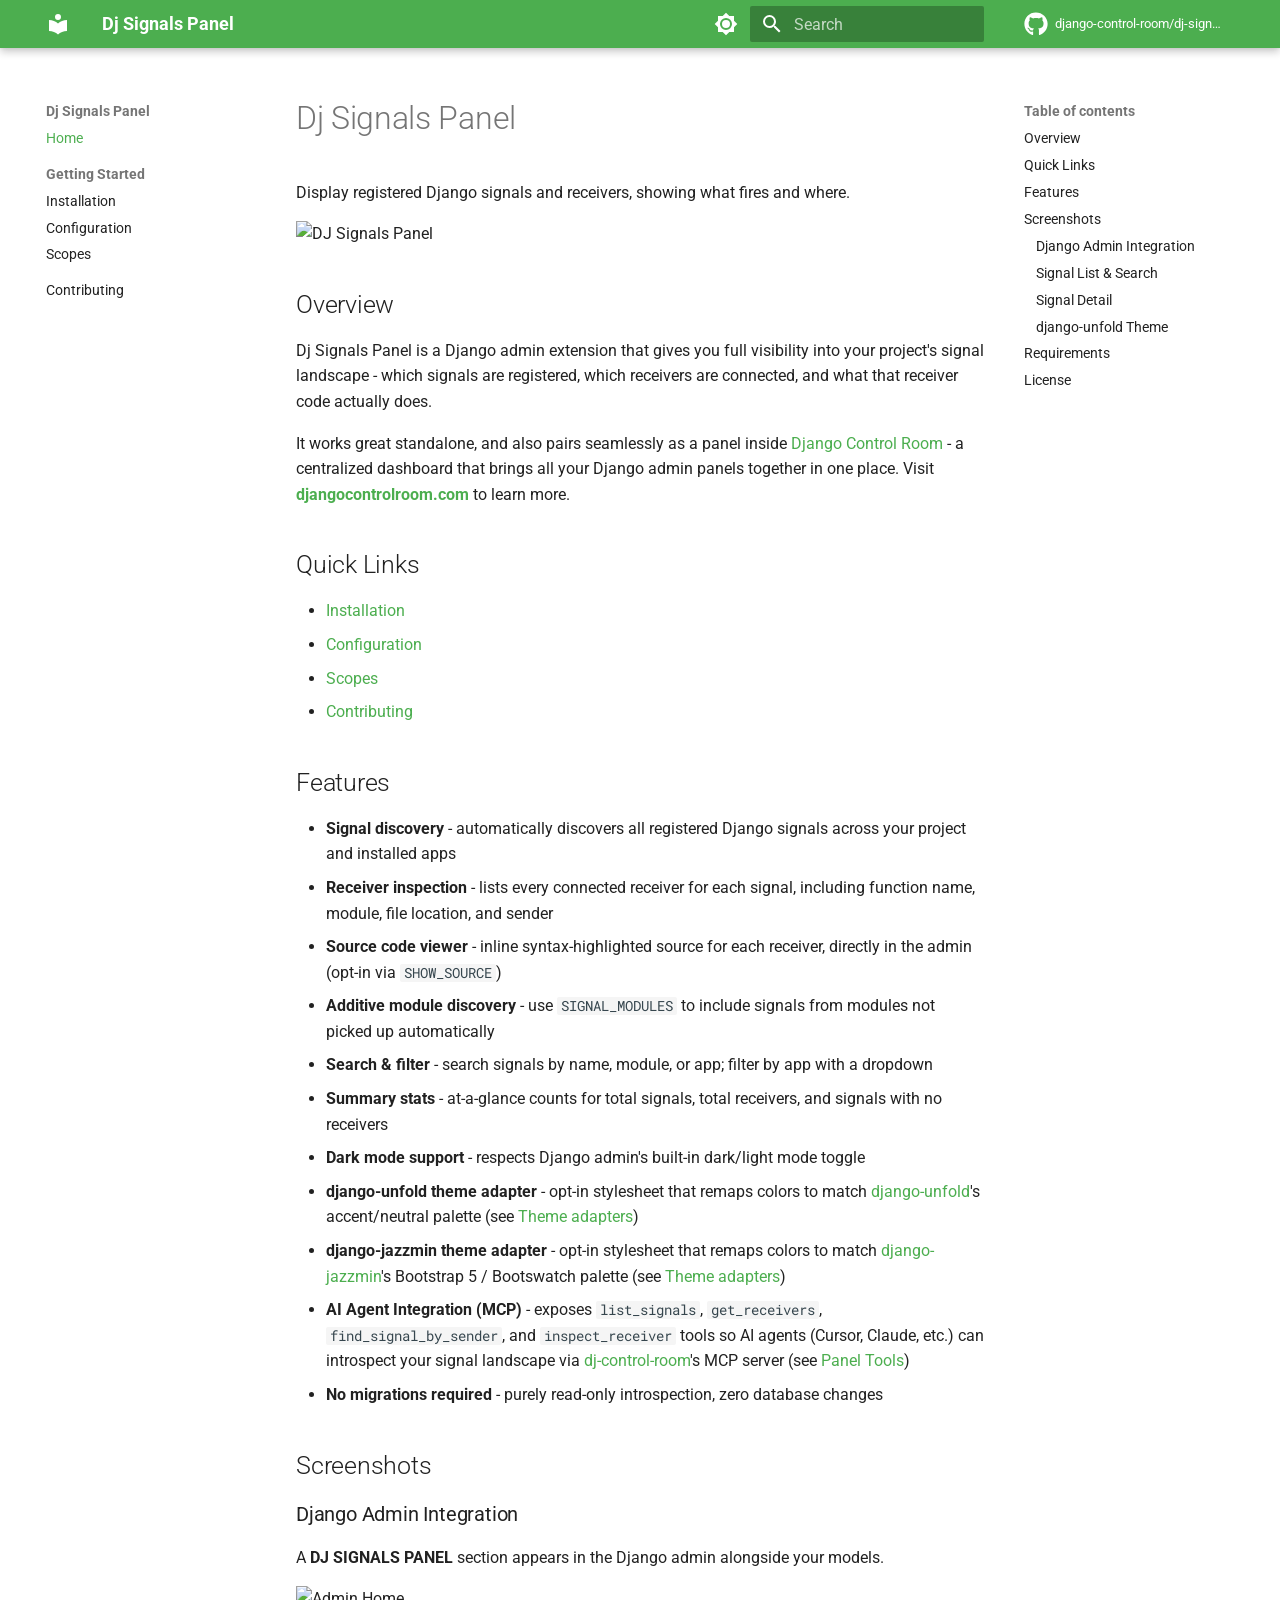
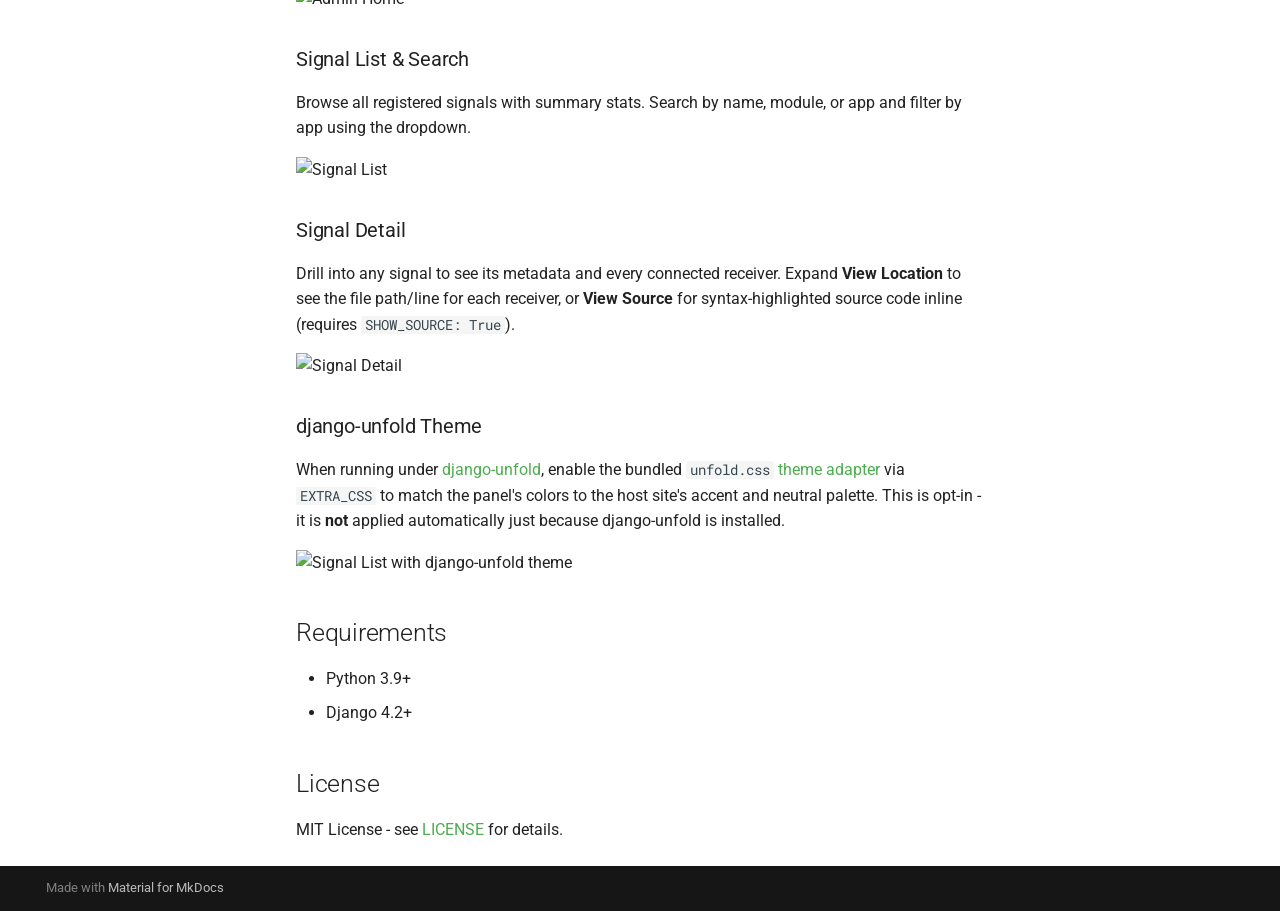
==== commit 7cbad8a9: "Deployed 248c5ee with MkDocs version: 1.6.1" ====
--- a/index.html
+++ b/index.html
@@ -428,6 +428,20 @@
 
             
           
+            
+              
+  
+  
+  
+    <li class="md-nav__item">
+      <a href="scopes/" class="md-nav__link">
+        Scopes
+      </a>
+    </li>
+  
+
+            
+          
         </ul>
       </nav>
     </li>
@@ -442,8 +456,8 @@
   
   
     <li class="md-nav__item">
-      <a href="development/" class="md-nav__link">
-        Development
+      <a href="contributing/" class="md-nav__link">
+        Contributing
       </a>
     </li>
   
@@ -574,12 +588,13 @@
 <p><img alt="DJ Signals Panel" src="https://raw.githubusercontent.com/django-control-room/dj-signals-panel/main/images/dj-signals-panel.png" /></p>
 <h2 id="overview">Overview</h2>
 <p>Dj Signals Panel is a Django admin extension that gives you full visibility into your project's signal landscape - which signals are registered, which receivers are connected, and what that receiver code actually does.</p>
-<p>It works great standalone, and also pairs seamlessly as a panel inside <a href="https://github.com/django-control-room/dj-control-room">Django Control Room</a> - a centralized dashboard that brings all your Django admin panels together in one place. Visit <strong><a href="https://djangocontrolroom.com">djangocontrolroom.com</a></strong> to learn more.</p>
+<p>It works great standalone, and also pairs seamlessly as a panel inside <a href="https://django-control-room.github.io/dj-control-room/">Django Control Room</a> - a centralized dashboard that brings all your Django admin panels together in one place. Visit <strong><a href="https://djangocontrolroom.com">djangocontrolroom.com</a></strong> to learn more.</p>
 <h2 id="quick-links">Quick Links</h2>
 <ul>
 <li><a href="installation/">Installation</a></li>
 <li><a href="configuration/">Configuration</a></li>
-<li><a href="development/">Development</a></li>
+<li><a href="scopes/">Scopes</a></li>
+<li><a href="contributing/">Contributing</a></li>
 </ul>
 <h2 id="features">Features</h2>
 <ul>
@@ -592,6 +607,7 @@
 <li><strong>Dark mode support</strong> - respects Django admin's built-in dark/light mode toggle</li>
 <li><strong>django-unfold theme adapter</strong> - opt-in stylesheet that remaps colors to match <a href="https://github.com/unfoldadmin/django-unfold">django-unfold</a>'s accent/neutral palette (see <a href="configuration/#theme-adapters">Theme adapters</a>)</li>
 <li><strong>django-jazzmin theme adapter</strong> - opt-in stylesheet that remaps colors to match <a href="https://github.com/farridav/django-jazzmin">django-jazzmin</a>'s Bootstrap 5 / Bootswatch palette (see <a href="configuration/#theme-adapters">Theme adapters</a>)</li>
+<li><strong>AI Agent Integration (MCP)</strong> - exposes <code>list_signals</code>, <code>get_receivers</code>, <code>find_signal_by_sender</code>, and <code>inspect_receiver</code> tools so AI agents (Cursor, Claude, etc.) can introspect your signal landscape via <a href="https://django-control-room.github.io/dj-control-room/">dj-control-room</a>'s MCP server (see <a href="configuration/#panel-tools-mcp">Panel Tools</a>)</li>
 <li><strong>No migrations required</strong> - purely read-only introspection, zero database changes</li>
 </ul>
 <h2 id="screenshots">Screenshots</h2>
